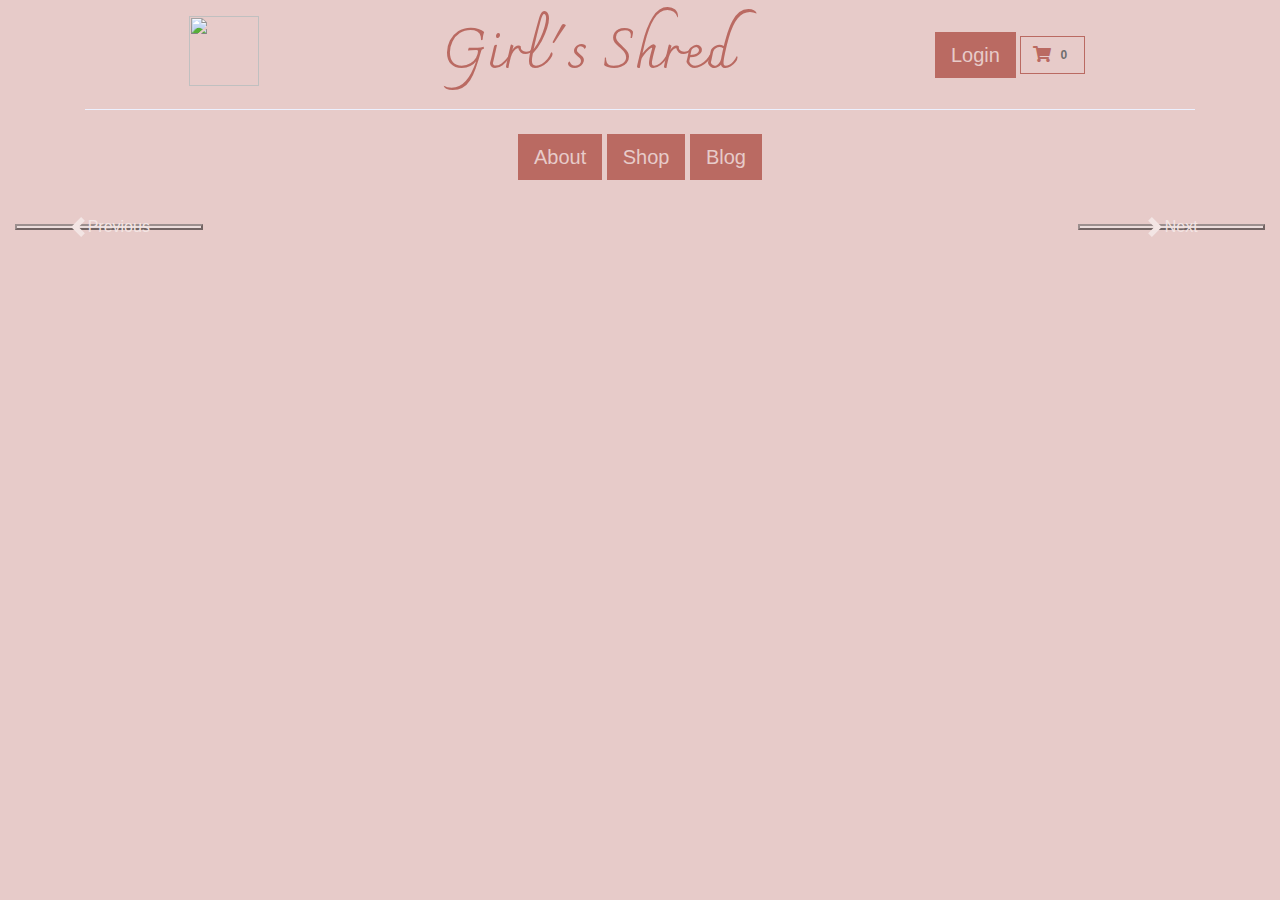
==== index.html @ 261fdadd "Add files via upload" ====
<!DOCTYPE html>
<html lang="en">
<head>
    <meta charset="UTF-8">
    <meta http-equiv="X-UA-Compatible" content="IE=edge">
    <meta name="viewport" content="width=device-width, initial-scale=1.0">
    <title>Home - Girl's Shred</title>
    
    
   
    <!-- Bootstrap link -->
   <link href="https://cdn.jsdelivr.net/npm/bootstrap@5.3.0-alpha3/dist/css/bootstrap.min.css" rel="stylesheet" integrity="sha384-KK94CHFLLe+nY2dmCWGMq91rCGa5gtU4mk92HdvYe+M/SXH301p5ILy+dN9+nJOZ" crossorigin="anonymous">
   <script src="https://cdn.jsdelivr.net/npm/bootstrap@5.3.0-alpha3/dist/js/bootstrap.bundle.min.js" integrity="sha384-ENjdO4Dr2bkBIFxQpeoTz1HIcje39Wm4jDKdf19U8gI4ddQ3GYNS7NTKfAdVQSZe" crossorigin="anonymous"></script>
     <!-- Font Awesome -->
     <link href="https://cdnjs.cloudflare.com/ajax/libs/font-awesome/5.10.0/css/all.min.css" rel="stylesheet">
   
   <!-- Google fonts -->
    <link rel="preconnect" href="https://fonts.googleapis.com">
<link rel="preconnect" href="https://fonts.gstatic.com" crossorigin>
<link href="https://fonts.googleapis.com/css2?family=Charmonman&display=swap" rel="stylesheet">

<link rel="preconnect" href="https://fonts.googleapis.com">
<link rel="preconnect" href="https://fonts.gstatic.com" crossorigin>
<link href="https://fonts.googleapis.com/css2?family=Merienda:wght@300&display=swap" rel="stylesheet">

<!-- stylesheets -->
<link rel="stylesheet" href="/css/styles.css">
<link rel="stylesheet" href="/css/style.css">
  </head>
<body>
    <!-- heading -->
    <div class="container pg-color">
      <header class="d-flex flex-wrap align-items-center justify-content-center justify-content-md-between py-3 mb-4 border-bottom">
        <div class="col-md-auto col-lg-3 mb-2 mb-md-0 align-items-center text-center" >
          <a href="/" class="d-inline-flex link-body-emphasis text-decoration-none">
           
            <img src="./img/logo2.png" class="logo">
          </a>
        </div>   
        <h1 class="display-4  nav col-lg-5 col-md-auto mb-2 justify-content-center mb-md-0 navbar-heading">
          Girl's Shred
        </h1>    
        
        <div class="col-md-auto col-lg-4 text-center">
          <button type="button" class="btn btn-outline-primary me-2 navbar-button btn-lg display-4">Login</button>
          <a href="cart2.html" class="btn border">
              <i class="fas fa-shopping-cart text-primary"></i>
              <div class="cart-items-no badge" id="cart-items-no">0</div>
          </a>
        </div>
        
      </header>
  </div>
    <div class="col-md-12 col-lg-12 text-center nav-buttons container-fluid">
      <a href="about.html" ><button type="button" class="btn btn-outline-primary me-2 navbar-button btn-lg display-4">About</button></a>
        <a href="shop2.html" ><button type="button" class="btn btn-outline-primary me-2 navbar-button btn-lg display-4">Shop</button></a>
        <a href="blog.html" ><button type="button" class="btn btn-outline-primary me-2 navbar-button btn-lg display-4">Blog</button></a>
      </div> 
      <!-- heading -end -->
    <div class="container-fluid py-4 rounded" id="shoppingCart">      
      
      
      <div id="carouselExampleFade" class="carousel slide carousel-fade container-fluid" data-bs-ride="carousel">
        
        <div class="carousel-inner container-fluid slider-inner">

          <div class="carousel-item active  ">
            <img src="./img/home.jpg" class="d-block w-100" alt="">
            <div class="carousel-caption  d-md-block">
              <div class="slider_text ">
                <span>Welcome to</span><br>
                <h3 class="hero-text">Girl's
                   Shred</h3>
                <span>We are an organisation dedicated to<br>
                    uplifting the lives of underpriveliged <br>
                    girls through  skateboarding</span>   
            </div>
            </div>
          </div>
          <div class="carousel-item">
            <img src="./img/home3.jpg" class="d-block w-100 bg" alt="...">
            <div class="carousel-caption  d-md-block">
              <div class="slider_text ">
                <span>Welcome to</span><br>
                <h3 class="hero-text">Girl's
                   Shred</h3>
                <span>We are an organisation dedicated to<br>
                    uplifting the lives of underpriveliged <br>
                    girls through  skateboarding</span>   
            </div>
            </div>
          </div>
          <div class="carousel-item">
            <img src="./img/home4.jpg" class="d-block w-100 bg" alt="...">
            <div class="carousel-caption  d-md-block">
              <div class="slider_text ">
                <span>Welcome to</span><br>
                <h3 class="hero-text">Girl's
                   Shred</h3>
                <span>We are an organisation dedicated to<br>
                    uplifting the lives of underpriveliged <br>
                    girls through  skateboarding</span>   
            </div>
            </div>
          </div>
          <div class="carousel-item">
            <img src="./img/home5.jpg" class="d-block w-100 bg" alt="...">
            <div class="carousel-caption  d-md-block">
              <div class="slider_text ">
                <span>Welcome to</span><br>
                <h3 class="hero-text">Girl's
                   Shred</h3>
                <span>We are an organisation dedicated to<br>
                    uplifting the lives of underpriveliged <br>
                    girls through  skateboarding</span>   
            </div>
            </div>
          </div>
          <div class="carousel-item">
            <img src="./img/home2.jpg" class="d-block w-100 bg" alt="...">
            <div class="carousel-caption  d-md-block">
              <div class="slider_text ">
                <span>Welcome to</span><br>
                <h3 class="hero-text">Girl's
                   Shred</h3>
                <span>We are an organisation dedicated to<br>
                    uplifting the lives of underpriveliged <br>
                    girls through  skateboarding</span>   
            </div>
            </div>
          </div>
        </div>
        
        <button class="carousel-control-prev" type="button" data-bs-target="#carouselExampleFade" data-bs-slide="prev">
          <span class="carousel-control-prev-icon" aria-hidden="true"></span>
          <span class="visually-hidden">Previous</span>
        </button>
        <button class="carousel-control-next" type="button" data-bs-target="#carouselExampleFade" data-bs-slide="next">
          <span class="carousel-control-next-icon" aria-hidden="true"></span>
          <span class="visually-hidden">Next</span>
        </button>
      </div>
        
        
            
        
     </div>
    <script src="scripts.js"></script>
</body>
</html>
---- css/styles.css ----
body{
    background-color:   #e7cbc9  !important;
}

.navbar-button{
    background-color:  #ba6a62 !important;
     border: none  !important;
     color: #e7cbc9  !important;
}
.cart-row{
   height: fit-content;
}

.navbar-heading{
    color:  #ba6a62 !important;
    font-family: 'Charmonman', cursive;
}

.cart-heading{
    padding-left: 2.5%;
    color: rgb(176, 214, 218);
}
.product-description{
    display: inline-block;
    text-align: left;
    padding-left: 20px;
    vertical-align: middle;
    color: rgb(216, 240, 242);

}
.cart-sub-heading-row{
    height: 60px;
    max-height: 80px;
  
    
}

.cart-subheadings{
    height: fit-content;
    color:rgb(216, 240, 242);
}

.cart-subheading-md{
    visibility: hidden;
}

.underline{
    color:rgb(216, 240, 242);
}
.cart-image{
    min-width: 250px;
    min-height: 250px;
}
.price{
   text-align: center;
  margin-top: 45%;
  display: inline-block;
  padding-left: 10px  ;
  color:rgb(216, 240, 242);
}

.currency{
    margin-top: 45%;
    display: inline-block;
    color:rgb(216, 240, 242);
}
.shopping-bag-container{
    width: 98%;
    margin-left: auto;
    margin-right: auto;
    height: fit-content;
    background-color: rgb(78, 92, 141)  !important;
   height: 100vh;

}

.subtotal-bar{
    background-color: rgb(19, 28, 75);
}

.subtotal-button-left{
    margin-left: 10%;
    background-color:  rgb(78, 92, 141)    !important;
    border: none !important;
}

.subtotal-button-right{
    margin-right: 10%;
    background-color:  rgb(78, 92, 141)     !important;
    border: none !important;
}

.subtotal{
    color: rgb(176, 214, 218);
}
.subtotal-value{
    padding-left: 15px;
    color:  rgb(176, 214, 218);
    padding-bottom: 8px;
}

.quantity-button{
    text-align: center;
    width: 35px;
    background-color:   rgb(26, 36, 93) !important;
     border: none !important;
     color:rgb(143, 194, 199) !important;
}

.quantity-item2{
    display: inline-block;
    text-align: center;
    padding-top: 45%;
    padding-left: 10%;
    padding-right: 10%;
    font-size: 20px;
    color:rgb(216, 240, 242);
}

.total-item1{
    text-align: center;
 margin-top: 45%;
  display: inline-block;
  padding-left: 10px;
  color:rgb(216, 240, 242);
}

.remove-button{
    background-color:  rgb(26, 36, 93) !important;
     border: none !important;
     color: rgb(143, 194, 199) !important;
}
.remove-button-div{
   padding-top: 45%;
   
}

.product-heading{
    visibility: hidden;
   
}

.hero-buttons{

}

@media  (max-width: 991.5px) {
.cart-subheadings{
    visibility: hidden;
}

.product-heading{
    visibility: visible;
    padding-top: 10%;
    color:rgb(216, 240, 242);
}

.cart-subheading-md{
    visibility: visible;
    color:rgb(216, 240, 242);
}

.price{
    text-align: center;
   margin-top: 5%;
   display: inline-block;
   padding-left: 10px  ;
 }

 .currency{
    margin-top: 5%;
    display: inline-block;
}

.quantity-item2{
    display: inline-block;
    text-align: center;
    padding-top: 5%;
    padding-left: 10%;
    padding-right: 10%;
    font-size: 20px;
}

.total-item1{
    text-align: center;
 margin-top: 5%;
  display: inline-block;
  padding-left: 10px;
}

.remove-button{
    padding-top: 5%;
 }

 .remove-button-div{
    padding-top: 5%;
    
 }

}

.logo{
    width: 70px;
    height: 70px;
}

.slider_text > span {
    /* text-transform: capitalize; */
    font-size:4vh;
    color:white;
    font-weight: 10;
    font-family: 'Merienda', cursive;
    display: block;
  }

   .slider_text h3 {
    
    color:  #ba6a62 !important;
    font-family: 'Charmonman', cursive;
    font-size: 8vh;
    
    
    line-height: 1.14;
    font-weight: 550;
  }

  .hero-text{
    padding-bottom: 10px;
    padding-top: 10px;
  }
  .slider_text{
    
        position: relative;
        top: 20px;
        bottom: 40px;
        left: 60px;
        width: 600px;
        text-align: left;
        z-index: 9999;
        
      
  }

.carousel-item {
    transition-duration: 1.5s !important;
    
  }

  .slider-inner {
    position: absolute;
    overflow: hidden;
    opacity: 1;
    visibility: visible;
    width: 100%;
    height: 100%;
    background-position: center center;
    background-repeat: no-repeat;
    background-size: cover;
   
  }

  .bg{
  
    opacity: 0.5;
  }
---- css/style.css ----
/******* Bootstrap Theming ********/
/*!
 * Bootstrap v4.5.3 (https://getbootstrap.com/)
 * Copyright 2011-2020 The Bootstrap Authors
 * Copyright 2011-2020 Twitter, Inc.
 * Licensed under MIT (https://github.com/twbs/bootstrap/blob/main/LICENSE)
 */
 
:root {
  --blue: #007bff;
  --indigo: #6610f2;
  --purple: #6f42c1;
  --pink: #e83e8c;
  --red: #dc3545;
  --orange: #fd7e14;
  --yellow: #ffc107;
  --green: #28a745;
  --teal: #20c997;
  --cyan: #17a2b8;
  --white: #fff;
  --gray: #6c757d;
  --gray-dark: #343a40;
  --primary:  #ba6a62;
  --primary:  #f6e3e1;
  --secondary: #EDF1FF;
  --success: #28a745;
  --info: #17a2b8;
  --warning: #ffc107;
  --danger: #dc3545;
  --light: #FFFFFF;
  --dark: #1C1C1C;
  --breakpoint-xs: 0;
  --breakpoint-sm: 576px;
  --breakpoint-md: 768px;
  --breakpoint-lg: 992px;
  --breakpoint-xl: 1200px;
  --font-family-sans-serif: "Poppins", sans-serif;
  --font-family-monospace: SFMono-Regular, Menlo, Monaco, Consolas, "Liberation Mono", "Courier New", monospace;
}

*,
*::before,
*::after {
  box-sizing: border-box;
}

html {
  font-family: sans-serif;
  line-height: 1.15;
  -webkit-text-size-adjust: 100%;
  -webkit-tap-highlight-color: rgba(0, 0, 0, 0);
}

article, aside, figcaption, figure, footer, header, hgroup, main, nav, section {
  display: block;
}

body {
  margin: 0;
  font-family: "Poppins", sans-serif;
  font-size: 1rem;
  font-weight: 400;
  line-height: 1.5;
  color: #6F6F6F;
  text-align: left;
  background-color: #fff;
}

[tabindex="-1"]:focus:not(:focus-visible) {
  outline: 0 !important;
}

hr {
  box-sizing: content-box;
  height: 0;
  overflow: visible;
}

h1, h2, h3, h4, h5, h6 {
  margin-top: 0;
  margin-bottom: 0.5rem;
}

p {
  margin-top: 0;
  margin-bottom: 1rem;
}

abbr[title],
abbr[data-original-title] {
  text-decoration: underline;
  text-decoration: underline dotted;
  cursor: help;
  border-bottom: 0;
  text-decoration-skip-ink: none;
}

address {
  margin-bottom: 1rem;
  font-style: normal;
  line-height: inherit;
}

ol,
ul,
dl {
  margin-top: 0;
  margin-bottom: 1rem;
}

ol ol,
ul ul,
ol ul,
ul ol {
  margin-bottom: 0;
}

dt {
  font-weight: 700;
}

dd {
  margin-bottom: .5rem;
  margin-left: 0;
}

blockquote {
  margin: 0 0 1rem;
}

b,
strong {
  font-weight: bolder;
}

small {
  font-size: 80%;
}

sub,
sup {
  position: relative;
  font-size: 75%;
  line-height: 0;
  vertical-align: baseline;
}

sub {
  bottom: -.25em;
}

sup {
  top: -.5em;
}

a {
  color:  #ba6a62;
  text-decoration: none;
  background-color: transparent;
}

a:hover {
  color: #ba6a62;
  text-decoration: underline;
}

a:not([href]):not([class]) {
  color: inherit;
  text-decoration: none;
}

a:not([href]):not([class]):hover {
  color: inherit;
  text-decoration: none;
}

pre,
code,
kbd,
samp {
  font-family: SFMono-Regular, Menlo, Monaco, Consolas, "Liberation Mono", "Courier New", monospace;
  font-size: 1em;
}

pre {
  margin-top: 0;
  margin-bottom: 1rem;
  overflow: auto;
  -ms-overflow-style: scrollbar;
}

figure {
  margin: 0 0 1rem;
}

img {
  vertical-align: middle;
  border-style: none;
}

svg {
  overflow: hidden;
  vertical-align: middle;
}

table {
  border-collapse: collapse;
}

caption {
  padding-top: 0.75rem;
  padding-bottom: 0.75rem;
  color: #6c757d;
  text-align: left;
  caption-side: bottom;
}

th {
  text-align: inherit;
  text-align: -webkit-match-parent;
}

label {
  display: inline-block;
  margin-bottom: 0.5rem;
}

button {
  border-radius: 0;
}

button:focus {
  outline: 1px dotted;
  outline: 5px auto -webkit-focus-ring-color;
}

input,
button,
select,
optgroup,
textarea {
  margin: 0;
  font-family: inherit;
  font-size: inherit;
  line-height: inherit;
}

button,
input {
  overflow: visible;
}

button,
select {
  text-transform: none;
}

[role="button"] {
  cursor: pointer;
}

select {
  word-wrap: normal;
}

button,
[type="button"],
[type="reset"],
[type="submit"] {
  -webkit-appearance: button;
}

button:not(:disabled),
[type="button"]:not(:disabled),
[type="reset"]:not(:disabled),
[type="submit"]:not(:disabled) {
  cursor: pointer;
}

button::-moz-focus-inner,
[type="button"]::-moz-focus-inner,
[type="reset"]::-moz-focus-inner,
[type="submit"]::-moz-focus-inner {
  padding: 0;
  border-style: none;
}

input[type="radio"],
input[type="checkbox"] {
  box-sizing: border-box;
  padding: 0;
}

textarea {
  overflow: auto;
  resize: vertical;
}

fieldset {
  min-width: 0;
  padding: 0;
  margin: 0;
  border: 0;
}

legend {
  display: block;
  width: 100%;
  max-width: 100%;
  padding: 0;
  margin-bottom: .5rem;
  font-size: 1.5rem;
  line-height: inherit;
  color: inherit;
  white-space: normal;
}

@media (max-width: 1200px) {
  legend {
    font-size: calc(1.275rem + 0.3vw) ;
  }
}

progress {
  vertical-align: baseline;
}

[type="number"]::-webkit-inner-spin-button,
[type="number"]::-webkit-outer-spin-button {
  height: auto;
}

[type="search"] {
  outline-offset: -2px;
  -webkit-appearance: none;
}

[type="search"]::-webkit-search-decoration {
  -webkit-appearance: none;
}

::-webkit-file-upload-button {
  font: inherit;
  -webkit-appearance: button;
}

output {
  display: inline-block;
}

summary {
  display: list-item;
  cursor: pointer;
}

template {
  display: none;
}

[hidden] {
  display: none !important;
}

h1, h2, h3, h4, h5, h6,
.h1, .h2, .h3, .h4, .h5, .h6 {
  margin-bottom: 0.5rem;
  font-weight: 500;
  line-height: 1.2;
  color: #1C1C1C;
}

h1, .h1 {
  font-size: 2.5rem;
}

@media (max-width: 1200px) {
  h1, .h1 {
    font-size: calc(1.375rem + 1.5vw) ;
  }
}

h2, .h2 {
  font-size: 2rem;
}

@media (max-width: 1200px) {
  h2, .h2 {
    font-size: calc(1.325rem + 0.9vw) ;
  }
}

h3, .h3 {
  font-size: 1.75rem;
}

@media (max-width: 1200px) {
  h3, .h3 {
    font-size: calc(1.3rem + 0.6vw) ;
  }
}

h4, .h4 {
  font-size: 1.5rem;
}

@media (max-width: 1200px) {
  h4, .h4 {
    font-size: calc(1.275rem + 0.3vw) ;
  }
}

h5, .h5 {
  font-size: 1.25rem;
}

h6, .h6 {
  font-size: 1rem;
}

.lead {
  font-size: 1.25rem;
  font-weight: 300;
}

.display-1 {
  font-size: 6rem;
  font-weight: 300;
  line-height: 1.2;
}

@media (max-width: 1200px) {
  .display-1 {
    font-size: calc(1.725rem + 5.7vw) ;
  }
}

.display-2 {
  font-size: 5.5rem;
  font-weight: 300;
  line-height: 1.2;
}

@media (max-width: 1200px) {
  .display-2 {
    font-size: calc(1.675rem + 5.1vw) ;
  }
}

.display-3 {
  font-size: 4.5rem;
  font-weight: 300;
  line-height: 1.2;
}

@media (max-width: 1200px) {
  .display-3 {
    font-size: calc(1.575rem + 3.9vw) ;
  }
}

.display-4 {
  font-size: 3.5rem;
  font-weight: 300;
  line-height: 1.2;
}

@media (max-width: 1200px) {
  .display-4 {
    font-size: calc(1.475rem + 2.7vw) ;
  }
}

hr {
  margin-top: 1rem;
  margin-bottom: 1rem;
  border: 0;
  border-top: 1px solid rgba(0, 0, 0, 0.1);
}

small,
.small {
  font-size: 80%;
  font-weight: 400;
}

mark,
.mark {
  padding: 0.2em;
  background-color: #fcf8e3;
}

.list-unstyled {
  padding-left: 0;
  list-style: none;
}

.list-inline {
  padding-left: 0;
  list-style: none;
}

.list-inline-item {
  display: inline-block;
}

.list-inline-item:not(:last-child) {
  margin-right: 0.5rem;
}

.initialism {
  font-size: 90%;
  text-transform: uppercase;
}

.blockquote {
  margin-bottom: 1rem;
  font-size: 1.25rem;
}

.blockquote-footer {
  display: block;
  font-size: 80%;
  color: #6c757d;
}

.blockquote-footer::before {
  content: "\2014\00A0";
}

.img-fluid {
  max-width: 100%;
  height: auto;
}

.img-thumbnail {
  padding: 0.25rem;
  background-color: #fff;
  border: 1px solid #dee2e6;
  max-width: 100%;
  height: auto;
}

.figure {
  display: inline-block;
}

.figure-img {
  margin-bottom: 0.5rem;
  line-height: 1;
}

.figure-caption {
  font-size: 90%;
  color: #6c757d;
}

code {
  font-size: 87.5%;
  color: #e83e8c;
  word-wrap: break-word;
}

a > code {
  color: inherit;
}

kbd {
  padding: 0.2rem 0.4rem;
  font-size: 87.5%;
  color: #fff;
  background-color: #212529;
}

kbd kbd {
  padding: 0;
  font-size: 100%;
  font-weight: 700;
}

pre {
  display: block;
  font-size: 87.5%;
  color: #212529;
}

pre code {
  font-size: inherit;
  color: inherit;
  word-break: normal;
}

.pre-scrollable {
  max-height: 340px;
  overflow-y: scroll;
}

.container,
.container-fluid,
.container-sm,
.container-md,
.container-lg,
.container-xl {
  width: 100%;
  padding-right: 15px;
  padding-left: 15px;
  margin-right: auto;
  margin-left: auto;
}

@media (min-width: 576px) {
  .container, .container-sm {
    max-width: 540px;
  }
}

@media (min-width: 768px) {
  .container, .container-sm, .container-md {
    max-width: 720px;
  }
}

@media (min-width: 992px) {
  .container, .container-sm, .container-md, .container-lg {
    max-width: 960px;
  }
}

@media (min-width: 1200px) {
  .container, .container-sm, .container-md, .container-lg, .container-xl {
    max-width: 1140px;
  }
}

.row {
  display: flex;
  flex-wrap: wrap;
  margin-right: -15px;
  margin-left: -15px;
}

.no-gutters {
  margin-right: 0;
  margin-left: 0;
}

.no-gutters > .col,
.no-gutters > [class*="col-"] {
  padding-right: 0;
  padding-left: 0;
}

.col-1, .col-2, .col-3, .col-4, .col-5, .col-6, .col-7, .col-8, .col-9, .col-10, .col-11, .col-12, .col,
.col-auto, .col-sm-1, .col-sm-2, .col-sm-3, .col-sm-4, .col-sm-5, .col-sm-6, .col-sm-7, .col-sm-8, .col-sm-9, .col-sm-10, .col-sm-11, .col-sm-12, .col-sm,
.col-sm-auto, .col-md-1, .col-md-2, .col-md-3, .col-md-4, .col-md-5, .col-md-6, .col-md-7, .col-md-8, .col-md-9, .col-md-10, .col-md-11, .col-md-12, .col-md,
.col-md-auto, .col-lg-1, .col-lg-2, .col-lg-3, .col-lg-4, .col-lg-5, .col-lg-6, .col-lg-7, .col-lg-8, .col-lg-9, .col-lg-10, .col-lg-11, .col-lg-12, .col-lg,
.col-lg-auto, .col-xl-1, .col-xl-2, .col-xl-3, .col-xl-4, .col-xl-5, .col-xl-6, .col-xl-7, .col-xl-8, .col-xl-9, .col-xl-10, .col-xl-11, .col-xl-12, .col-xl,
.col-xl-auto {
  position: relative;
  width: 100%;
  padding-right: 15px;
  padding-left: 15px;
}

.col {
  flex-basis: 0;
  flex-grow: 1;
  max-width: 100%;
}

.row-cols-1 > * {
  flex: 0 0 100%;
  max-width: 100%;
}

.row-cols-2 > * {
  flex: 0 0 50%;
  max-width: 50%;
}

.row-cols-3 > * {
  flex: 0 0 33.33333%;
  max-width: 33.33333%;
}

.row-cols-4 > * {
  flex: 0 0 25%;
  max-width: 25%;
}

.row-cols-5 > * {
  flex: 0 0 20%;
  max-width: 20%;
}

.row-cols-6 > * {
  flex: 0 0 16.66667%;
  max-width: 16.66667%;
}

.col-auto {
  flex: 0 0 auto;
  width: auto;
  max-width: 100%;
}

.col-1 {
  flex: 0 0 8.33333%;
  max-width: 8.33333%;
}

.col-2 {
  flex: 0 0 16.66667%;
  max-width: 16.66667%;
}

.col-3 {
  flex: 0 0 25%;
  max-width: 25%;
}

.col-4 {
  flex: 0 0 33.33333%;
  max-width: 33.33333%;
}

.col-5 {
  flex: 0 0 41.66667%;
  max-width: 41.66667%;
}

.col-6 {
  flex: 0 0 50%;
  max-width: 50%;
}

.col-7 {
  flex: 0 0 58.33333%;
  max-width: 58.33333%;
}

.col-8 {
  flex: 0 0 66.66667%;
  max-width: 66.66667%;
}

.col-9 {
  flex: 0 0 75%;
  max-width: 75%;
}

.col-10 {
  flex: 0 0 83.33333%;
  max-width: 83.33333%;
}

.col-11 {
  flex: 0 0 91.66667%;
  max-width: 91.66667%;
}

.col-12 {
  flex: 0 0 100%;
  max-width: 100%;
}

.order-first {
  order: -1;
}

.order-last {
  order: 13;
}

.order-0 {
  order: 0;
}

.order-1 {
  order: 1;
}

.order-2 {
  order: 2;
}

.order-3 {
  order: 3;
}

.order-4 {
  order: 4;
}

.order-5 {
  order: 5;
}

.order-6 {
  order: 6;
}

.order-7 {
  order: 7;
}

.order-8 {
  order: 8;
}

.order-9 {
  order: 9;
}

.order-10 {
  order: 10;
}

.order-11 {
  order: 11;
}

.order-12 {
  order: 12;
}

.offset-1 {
  margin-left: 8.33333%;
}

.offset-2 {
  margin-left: 16.66667%;
}

.offset-3 {
  margin-left: 25%;
}

.offset-4 {
  margin-left: 33.33333%;
}

.offset-5 {
  margin-left: 41.66667%;
}

.offset-6 {
  margin-left: 50%;
}

.offset-7 {
  margin-left: 58.33333%;
}

.offset-8 {
  margin-left: 66.66667%;
}

.offset-9 {
  margin-left: 75%;
}

.offset-10 {
  margin-left: 83.33333%;
}

.offset-11 {
  margin-left: 91.66667%;
}

@media (min-width: 576px) {
  .col-sm {
    flex-basis: 0;
    flex-grow: 1;
    max-width: 100%;
  }
  .row-cols-sm-1 > * {
    flex: 0 0 100%;
    max-width: 100%;
  }
  .row-cols-sm-2 > * {
    flex: 0 0 50%;
    max-width: 50%;
  }
  .row-cols-sm-3 > * {
    flex: 0 0 33.33333%;
    max-width: 33.33333%;
  }
  .row-cols-sm-4 > * {
    flex: 0 0 25%;
    max-width: 25%;
  }
  .row-cols-sm-5 > * {
    flex: 0 0 20%;
    max-width: 20%;
  }
  .row-cols-sm-6 > * {
    flex: 0 0 16.66667%;
    max-width: 16.66667%;
  }
  .col-sm-auto {
    flex: 0 0 auto;
    width: auto;
    max-width: 100%;
  }
  .col-sm-1 {
    flex: 0 0 8.33333%;
    max-width: 8.33333%;
  }
  .col-sm-2 {
    flex: 0 0 16.66667%;
    max-width: 16.66667%;
  }
  .col-sm-3 {
    flex: 0 0 25%;
    max-width: 25%;
  }
  .col-sm-4 {
    flex: 0 0 33.33333%;
    max-width: 33.33333%;
  }
  .col-sm-5 {
    flex: 0 0 41.66667%;
    max-width: 41.66667%;
  }
  .col-sm-6 {
    flex: 0 0 50%;
    max-width: 50%;
  }
  .col-sm-7 {
    flex: 0 0 58.33333%;
    max-width: 58.33333%;
  }
  .col-sm-8 {
    flex: 0 0 66.66667%;
    max-width: 66.66667%;
  }
  .col-sm-9 {
    flex: 0 0 75%;
    max-width: 75%;
  }
  .col-sm-10 {
    flex: 0 0 83.33333%;
    max-width: 83.33333%;
  }
  .col-sm-11 {
    flex: 0 0 91.66667%;
    max-width: 91.66667%;
  }
  .col-sm-12 {
    flex: 0 0 100%;
    max-width: 100%;
  }
  .order-sm-first {
    order: -1;
  }
  .order-sm-last {
    order: 13;
  }
  .order-sm-0 {
    order: 0;
  }
  .order-sm-1 {
    order: 1;
  }
  .order-sm-2 {
    order: 2;
  }
  .order-sm-3 {
    order: 3;
  }
  .order-sm-4 {
    order: 4;
  }
  .order-sm-5 {
    order: 5;
  }
  .order-sm-6 {
    order: 6;
  }
  .order-sm-7 {
    order: 7;
  }
  .order-sm-8 {
    order: 8;
  }
  .order-sm-9 {
    order: 9;
  }
  .order-sm-10 {
    order: 10;
  }
  .order-sm-11 {
    order: 11;
  }
  .order-sm-12 {
    order: 12;
  }
  .offset-sm-0 {
    margin-left: 0;
  }
  .offset-sm-1 {
    margin-left: 8.33333%;
  }
  .offset-sm-2 {
    margin-left: 16.66667%;
  }
  .offset-sm-3 {
    margin-left: 25%;
  }
  .offset-sm-4 {
    margin-left: 33.33333%;
  }
  .offset-sm-5 {
    margin-left: 41.66667%;
  }
  .offset-sm-6 {
    margin-left: 50%;
  }
  .offset-sm-7 {
    margin-left: 58.33333%;
  }
  .offset-sm-8 {
    margin-left: 66.66667%;
  }
  .offset-sm-9 {
    margin-left: 75%;
  }
  .offset-sm-10 {
    margin-left: 83.33333%;
  }
  .offset-sm-11 {
    margin-left: 91.66667%;
  }
}

@media (min-width: 768px) {
  .col-md {
    flex-basis: 0;
    flex-grow: 1;
    max-width: 100%;
  }
  .row-cols-md-1 > * {
    flex: 0 0 100%;
    max-width: 100%;
  }
  .row-cols-md-2 > * {
    flex: 0 0 50%;
    max-width: 50%;
  }
  .row-cols-md-3 > * {
    flex: 0 0 33.33333%;
    max-width: 33.33333%;
  }
  .row-cols-md-4 > * {
    flex: 0 0 25%;
    max-width: 25%;
  }
  .row-cols-md-5 > * {
    flex: 0 0 20%;
    max-width: 20%;
  }
  .row-cols-md-6 > * {
    flex: 0 0 16.66667%;
    max-width: 16.66667%;
  }
  .col-md-auto {
    flex: 0 0 auto;
    width: auto;
    max-width: 100%;
  }
  .col-md-1 {
    flex: 0 0 8.33333%;
    max-width: 8.33333%;
  }
  .col-md-2 {
    flex: 0 0 16.66667%;
    max-width: 16.66667%;
  }
  .col-md-3 {
    flex: 0 0 25%;
    max-width: 25%;
  }
  .col-md-4 {
    flex: 0 0 33.33333%;
    max-width: 33.33333%;
  }
  .col-md-5 {
    flex: 0 0 41.66667%;
    max-width: 41.66667%;
  }
  .col-md-6 {
    flex: 0 0 50%;
    max-width: 50%;
  }
  .col-md-7 {
    flex: 0 0 58.33333%;
    max-width: 58.33333%;
  }
  .col-md-8 {
    flex: 0 0 66.66667%;
    max-width: 66.66667%;
  }
  .col-md-9 {
    flex: 0 0 75%;
    max-width: 75%;
  }
  .col-md-10 {
    flex: 0 0 83.33333%;
    max-width: 83.33333%;
  }
  .col-md-11 {
    flex: 0 0 91.66667%;
    max-width: 91.66667%;
  }
  .col-md-12 {
    flex: 0 0 100%;
    max-width: 100%;
  }
  .order-md-first {
    order: -1;
  }
  .order-md-last {
    order: 13;
  }
  .order-md-0 {
    order: 0;
  }
  .order-md-1 {
    order: 1;
  }
  .order-md-2 {
    order: 2;
  }
  .order-md-3 {
    order: 3;
  }
  .order-md-4 {
    order: 4;
  }
  .order-md-5 {
    order: 5;
  }
  .order-md-6 {
    order: 6;
  }
  .order-md-7 {
    order: 7;
  }
  .order-md-8 {
    order: 8;
  }
  .order-md-9 {
    order: 9;
  }
  .order-md-10 {
    order: 10;
  }
  .order-md-11 {
    order: 11;
  }
  .order-md-12 {
    order: 12;
  }
  .offset-md-0 {
    margin-left: 0;
  }
  .offset-md-1 {
    margin-left: 8.33333%;
  }
  .offset-md-2 {
    margin-left: 16.66667%;
  }
  .offset-md-3 {
    margin-left: 25%;
  }
  .offset-md-4 {
    margin-left: 33.33333%;
  }
  .offset-md-5 {
    margin-left: 41.66667%;
  }
  .offset-md-6 {
    margin-left: 50%;
  }
  .offset-md-7 {
    margin-left: 58.33333%;
  }
  .offset-md-8 {
    margin-left: 66.66667%;
  }
  .offset-md-9 {
    margin-left: 75%;
  }
  .offset-md-10 {
    margin-left: 83.33333%;
  }
  .offset-md-11 {
    margin-left: 91.66667%;
  }
}

@media (min-width: 992px) {
  .col-lg {
    flex-basis: 0;
    flex-grow: 1;
    max-width: 100%;
  }
  .row-cols-lg-1 > * {
    flex: 0 0 100%;
    max-width: 100%;
  }
  .row-cols-lg-2 > * {
    flex: 0 0 50%;
    max-width: 50%;
  }
  .row-cols-lg-3 > * {
    flex: 0 0 33.33333%;
    max-width: 33.33333%;
  }
  .row-cols-lg-4 > * {
    flex: 0 0 25%;
    max-width: 25%;
  }
  .row-cols-lg-5 > * {
    flex: 0 0 20%;
    max-width: 20%;
  }
  .row-cols-lg-6 > * {
    flex: 0 0 16.66667%;
    max-width: 16.66667%;
  }
  .col-lg-auto {
    flex: 0 0 auto;
    width: auto;
    max-width: 100%;
  }
  .col-lg-1 {
    flex: 0 0 8.33333%;
    max-width: 8.33333%;
  }
  .col-lg-2 {
    flex: 0 0 16.66667%;
    max-width: 16.66667%;
  }
  .col-lg-3 {
    flex: 0 0 25%;
    max-width: 25%;
  }
  .col-lg-4 {
    flex: 0 0 33.33333%;
    max-width: 33.33333%;
  }
  .col-lg-5 {
    flex: 0 0 41.66667%;
    max-width: 41.66667%;
  }
  .col-lg-6 {
    flex: 0 0 50%;
    max-width: 50%;
  }
  .col-lg-7 {
    flex: 0 0 58.33333%;
    max-width: 58.33333%;
  }
  .col-lg-8 {
    flex: 0 0 66.66667%;
    max-width: 66.66667%;
  }
  .col-lg-9 {
    flex: 0 0 75%;
    max-width: 75%;
  }
  .col-lg-10 {
    flex: 0 0 83.33333%;
    max-width: 83.33333%;
  }
  .col-lg-11 {
    flex: 0 0 91.66667%;
    max-width: 91.66667%;
  }
  .col-lg-12 {
    flex: 0 0 100%;
    max-width: 100%;
  }
  .order-lg-first {
    order: -1;
  }
  .order-lg-last {
    order: 13;
  }
  .order-lg-0 {
    order: 0;
  }
  .order-lg-1 {
    order: 1;
  }
  .order-lg-2 {
    order: 2;
  }
  .order-lg-3 {
    order: 3;
  }
  .order-lg-4 {
    order: 4;
  }
  .order-lg-5 {
    order: 5;
  }
  .order-lg-6 {
    order: 6;
  }
  .order-lg-7 {
    order: 7;
  }
  .order-lg-8 {
    order: 8;
  }
  .order-lg-9 {
    order: 9;
  }
  .order-lg-10 {
    order: 10;
  }
  .order-lg-11 {
    order: 11;
  }
  .order-lg-12 {
    order: 12;
  }
  .offset-lg-0 {
    margin-left: 0;
  }
  .offset-lg-1 {
    margin-left: 8.33333%;
  }
  .offset-lg-2 {
    margin-left: 16.66667%;
  }
  .offset-lg-3 {
    margin-left: 25%;
  }
  .offset-lg-4 {
    margin-left: 33.33333%;
  }
  .offset-lg-5 {
    margin-left: 41.66667%;
  }
  .offset-lg-6 {
    margin-left: 50%;
  }
  .offset-lg-7 {
    margin-left: 58.33333%;
  }
  .offset-lg-8 {
    margin-left: 66.66667%;
  }
  .offset-lg-9 {
    margin-left: 75%;
  }
  .offset-lg-10 {
    margin-left: 83.33333%;
  }
  .offset-lg-11 {
    margin-left: 91.66667%;
  }
}

@media (min-width: 1200px) {
  .col-xl {
    flex-basis: 0;
    flex-grow: 1;
    max-width: 100%;
  }
  .row-cols-xl-1 > * {
    flex: 0 0 100%;
    max-width: 100%;
  }
  .row-cols-xl-2 > * {
    flex: 0 0 50%;
    max-width: 50%;
  }
  .row-cols-xl-3 > * {
    flex: 0 0 33.33333%;
    max-width: 33.33333%;
  }
  .row-cols-xl-4 > * {
    flex: 0 0 25%;
    max-width: 25%;
  }
  .row-cols-xl-5 > * {
    flex: 0 0 20%;
    max-width: 20%;
  }
  .row-cols-xl-6 > * {
    flex: 0 0 16.66667%;
    max-width: 16.66667%;
  }
  .col-xl-auto {
    flex: 0 0 auto;
    width: auto;
    max-width: 100%;
  }
  .col-xl-1 {
    flex: 0 0 8.33333%;
    max-width: 8.33333%;
  }
  .col-xl-2 {
    flex: 0 0 16.66667%;
    max-width: 16.66667%;
  }
  .col-xl-3 {
    flex: 0 0 25%;
    max-width: 25%;
  }
  .col-xl-4 {
    flex: 0 0 33.33333%;
    max-width: 33.33333%;
  }
  .col-xl-5 {
    flex: 0 0 41.66667%;
    max-width: 41.66667%;
  }
  .col-xl-6 {
    flex: 0 0 50%;
    max-width: 50%;
  }
  .col-xl-7 {
    flex: 0 0 58.33333%;
    max-width: 58.33333%;
  }
  .col-xl-8 {
    flex: 0 0 66.66667%;
    max-width: 66.66667%;
  }
  .col-xl-9 {
    flex: 0 0 75%;
    max-width: 75%;
  }
  .col-xl-10 {
    flex: 0 0 83.33333%;
    max-width: 83.33333%;
  }
  .col-xl-11 {
    flex: 0 0 91.66667%;
    max-width: 91.66667%;
  }
  .col-xl-12 {
    flex: 0 0 100%;
    max-width: 100%;
  }
  .order-xl-first {
    order: -1;
  }
  .order-xl-last {
    order: 13;
  }
  .order-xl-0 {
    order: 0;
  }
  .order-xl-1 {
    order: 1;
  }
  .order-xl-2 {
    order: 2;
  }
  .order-xl-3 {
    order: 3;
  }
  .order-xl-4 {
    order: 4;
  }
  .order-xl-5 {
    order: 5;
  }
  .order-xl-6 {
    order: 6;
  }
  .order-xl-7 {
    order: 7;
  }
  .order-xl-8 {
    order: 8;
  }
  .order-xl-9 {
    order: 9;
  }
  .order-xl-10 {
    order: 10;
  }
  .order-xl-11 {
    order: 11;
  }
  .order-xl-12 {
    order: 12;
  }
  .offset-xl-0 {
    margin-left: 0;
  }
  .offset-xl-1 {
    margin-left: 8.33333%;
  }
  .offset-xl-2 {
    margin-left: 16.66667%;
  }
  .offset-xl-3 {
    margin-left: 25%;
  }
  .offset-xl-4 {
    margin-left: 33.33333%;
  }
  .offset-xl-5 {
    margin-left: 41.66667%;
  }
  .offset-xl-6 {
    margin-left: 50%;
  }
  .offset-xl-7 {
    margin-left: 58.33333%;
  }
  .offset-xl-8 {
    margin-left: 66.66667%;
  }
  .offset-xl-9 {
    margin-left: 75%;
  }
  .offset-xl-10 {
    margin-left: 83.33333%;
  }
  .offset-xl-11 {
    margin-left: 91.66667%;
  }
}

.table {
  width: 100%;
  margin-bottom: 1rem;
  color: #6F6F6F;
}

.table th,
.table td {
  padding: 0.75rem;
  vertical-align: top;
  border-top: 1px solid #EDF1FF;
}

.table thead th {
  vertical-align: bottom;
  border-bottom: 2px solid #EDF1FF;
}

.table tbody + tbody {
  border-top: 2px solid #EDF1FF;
}

.table-sm th,
.table-sm td {
  padding: 0.3rem;
}

.table-bordered {
  border: 1px solid #EDF1FF;
}

.table-bordered th,
.table-bordered td {
  border: 1px solid #EDF1FF;
}

.table-bordered thead th,
.table-bordered thead td {
  border-bottom-width: 2px;
}

.table-borderless th,
.table-borderless td,
.table-borderless thead th,
.table-borderless tbody + tbody {
  border: 0;
}

.table-striped tbody tr:nth-of-type(odd) {
  background-color: rgba(0, 0, 0, 0.05);
}

.table-hover tbody tr:hover {
  color: #6F6F6F;
  background-color: rgba(0, 0, 0, 0.075);
}

.table-primary,
.table-primary > th,
.table-primary > td {
  background-color: #f2e3e2;
}

.table-primary th,
.table-primary td,
.table-primary thead th,
.table-primary tbody + tbody {
  border-color: #e7ccc9;
}

.table-hover .table-primary:hover {
  background-color: #ead2d0;
}

.table-hover .table-primary:hover > td,
.table-hover .table-primary:hover > th {
  background-color: #ead2d0;
}

.table-secondary,
.table-secondary > th,
.table-secondary > td {
  background-color: #fafbff;
}

.table-secondary th,
.table-secondary td,
.table-secondary thead th,
.table-secondary tbody + tbody {
  border-color: #f6f8ff;
}

.table-hover .table-secondary:hover {
  background-color: #e1e7ff;
}

.table-hover .table-secondary:hover > td,
.table-hover .table-secondary:hover > th {
  background-color: #e1e7ff;
}

.table-success,
.table-success > th,
.table-success > td {
  background-color: #c3e6cb;
}

.table-success th,
.table-success td,
.table-success thead th,
.table-success tbody + tbody {
  border-color: #8fd19e;
}

.table-hover .table-success:hover {
  background-color: #b1dfbb;
}

.table-hover .table-success:hover > td,
.table-hover .table-success:hover > th {
  background-color: #b1dfbb;
}

.table-info,
.table-info > th,
.table-info > td {
  background-color: #bee5eb;
}

.table-info th,
.table-info td,
.table-info thead th,
.table-info tbody + tbody {
  border-color: #86cfda;
}

.table-hover .table-info:hover {
  background-color: #abdde5;
}

.table-hover .table-info:hover > td,
.table-hover .table-info:hover > th {
  background-color: #abdde5;
}

.table-warning,
.table-warning > th,
.table-warning > td {
  background-color: #ffeeba;
}

.table-warning th,
.table-warning td,
.table-warning thead th,
.table-warning tbody + tbody {
  border-color: #ffdf7e;
}

.table-hover .table-warning:hover {
  background-color: #ffe8a1;
}

.table-hover .table-warning:hover > td,
.table-hover .table-warning:hover > th {
  background-color: #ffe8a1;
}

.table-danger,
.table-danger > th,
.table-danger > td {
  background-color: #f5c6cb;
}

.table-danger th,
.table-danger td,
.table-danger thead th,
.table-danger tbody + tbody {
  border-color: #ed969e;
}

.table-hover .table-danger:hover {
  background-color: #f1b0b7;
}

.table-hover .table-danger:hover > td,
.table-hover .table-danger:hover > th {
  background-color: #f1b0b7;
}

.table-light,
.table-light > th,
.table-light > td {
  background-color: white;
}

.table-light th,
.table-light td,
.table-light thead th,
.table-light tbody + tbody {
  border-color: white;
}

.table-hover .table-light:hover {
  background-color: #f2f2f2;
}

.table-hover .table-light:hover > td,
.table-hover .table-light:hover > th {
  background-color: #f2f2f2;
}

.table-dark,
.table-dark > th,
.table-dark > td {
  background-color: #bfbfbf;
}

.table-dark th,
.table-dark td,
.table-dark thead th,
.table-dark tbody + tbody {
  border-color: #898989;
}

.table-hover .table-dark:hover {
  background-color: #b2b2b2;
}

.table-hover .table-dark:hover > td,
.table-hover .table-dark:hover > th {
  background-color: #b2b2b2;
}

.table-active,
.table-active > th,
.table-active > td {
  background-color: rgba(0, 0, 0, 0.075);
}

.table-hover .table-active:hover {
  background-color: rgba(0, 0, 0, 0.075);
}

.table-hover .table-active:hover > td,
.table-hover .table-active:hover > th {
  background-color: rgba(0, 0, 0, 0.075);
}

.table .thead-dark th {
  color: #fff;
  background-color: #343a40;
  border-color: #454d55;
}

.table .thead-light th {
  color: #495057;
  background-color: #e9ecef;
  border-color: #EDF1FF;
}

.table-dark {
  color: #fff;
  background-color: #343a40;
}

.table-dark th,
.table-dark td,
.table-dark thead th {
  border-color: #454d55;
}

.table-dark.table-bordered {
  border: 0;
}

.table-dark.table-striped tbody tr:nth-of-type(odd) {
  background-color: rgba(255, 255, 255, 0.05);
}

.table-dark.table-hover tbody tr:hover {
  color: #fff;
  background-color: rgba(255, 255, 255, 0.075);
}

@media (max-width: 575.98px) {
  .table-responsive-sm {
    display: block;
    width: 100%;
    overflow-x: auto;
    -webkit-overflow-scrolling: touch;
  }
  .table-responsive-sm > .table-bordered {
    border: 0;
  }
}

@media (max-width: 767.98px) {
  .table-responsive-md {
    display: block;
    width: 100%;
    overflow-x: auto;
    -webkit-overflow-scrolling: touch;
  }
  .table-responsive-md > .table-bordered {
    border: 0;
  }
}

@media (max-width: 991.98px) {
  .table-responsive-lg {
    display: block;
    width: 100%;
    overflow-x: auto;
    -webkit-overflow-scrolling: touch;
  }
  .table-responsive-lg > .table-bordered {
    border: 0;
  }
}

@media (max-width: 1199.98px) {
  .table-responsive-xl {
    display: block;
    width: 100%;
    overflow-x: auto;
    -webkit-overflow-scrolling: touch;
  }
  .table-responsive-xl > .table-bordered {
    border: 0;
  }
}

.table-responsive {
  display: block;
  width: 100%;
  overflow-x: auto;
  -webkit-overflow-scrolling: touch;
}

.table-responsive > .table-bordered {
  border: 0;
}

.form-control {
  display: block;
  width: 100%;
  height: calc(1.5em + 0.75rem + 2px);
  padding: 0.375rem 0.75rem;
  font-size: 1rem;
  font-weight: 400;
  line-height: 1.5;
  color: #495057;
  background-color: #fff;
  background-clip: padding-box;
  border: 1px solid #EDF1FF;
  border-radius: 0;
  transition: border-color 0.15s ease-in-out, box-shadow 0.15s ease-in-out;
}

@media (prefers-reduced-motion: reduce) {
  .form-control {
    transition: none;
  }
}

.form-control::-ms-expand {
  background-color: transparent;
  border: 0;
}

.form-control:-moz-focusring {
  color: transparent;
  text-shadow: 0 0 0 #495057;
}

.form-control:focus {
  color: #495057;
  background-color: #fff;
  border-color: #f8f0ef;
  outline: 0;
  box-shadow: none;
}

.form-control::placeholder {
  color: #999999;
  opacity: 1;
}

.form-control:disabled, .form-control[readonly] {
  background-color: #e9ecef;
  opacity: 1;
}

input[type="date"].form-control,
input[type="time"].form-control,
input[type="datetime-local"].form-control,
input[type="month"].form-control {
  appearance: none;
}

select.form-control:focus::-ms-value {
  color: #495057;
  background-color: #fff;
}

.form-control-file,
.form-control-range {
  display: block;
  width: 100%;
}

.col-form-label {
  padding-top: calc(0.375rem + 1px);
  padding-bottom: calc(0.375rem + 1px);
  margin-bottom: 0;
  font-size: inherit;
  line-height: 1.5;
}

.col-form-label-lg {
  padding-top: calc(0.5rem + 1px);
  padding-bottom: calc(0.5rem + 1px);
  font-size: 1.25rem;
  line-height: 1.5;
}

.col-form-label-sm {
  padding-top: calc(0.25rem + 1px);
  padding-bottom: calc(0.25rem + 1px);
  font-size: 0.875rem;
  line-height: 1.5;
}

.form-control-plaintext {
  display: block;
  width: 100%;
  padding: 0.375rem 0;
  margin-bottom: 0;
  font-size: 1rem;
  line-height: 1.5;
  color: #6F6F6F;
  background-color: transparent;
  border: solid transparent;
  border-width: 1px 0;
}

.form-control-plaintext.form-control-sm, .form-control-plaintext.form-control-lg {
  padding-right: 0;
  padding-left: 0;
}

.form-control-sm {
  height: calc(1.5em + 0.5rem + 2px);
  padding: 0.25rem 0.5rem;
  font-size: 0.875rem;
  line-height: 1.5;
}

.form-control-lg {
  height: calc(1.5em + 1rem + 2px);
  padding: 0.5rem 1rem;
  font-size: 1.25rem;
  line-height: 1.5;
}

select.form-control[size], select.form-control[multiple] {
  height: auto;
}

textarea.form-control {
  height: auto;
}

.form-group {
  margin-bottom: 1rem;
}

.form-text {
  display: block;
  margin-top: 0.25rem;
}

.form-row {
  display: flex;
  flex-wrap: wrap;
  margin-right: -5px;
  margin-left: -5px;
}

.form-row > .col,
.form-row > [class*="col-"] {
  padding-right: 5px;
  padding-left: 5px;
}

.form-check {
  position: relative;
  display: block;
  padding-left: 1.25rem;
}

.form-check-input {
  position: absolute;
  margin-top: 0.3rem;
  margin-left: -1.25rem;
}

.form-check-input[disabled] ~ .form-check-label,
.form-check-input:disabled ~ .form-check-label {
  color: #6c757d;
}

.form-check-label {
  margin-bottom: 0;
}

.form-check-inline {
  display: inline-flex;
  align-items: center;
  padding-left: 0;
  margin-right: 0.75rem;
}

.form-check-inline .form-check-input {
  position: static;
  margin-top: 0;
  margin-right: 0.3125rem;
  margin-left: 0;
}

.valid-feedback {
  display: none;
  width: 100%;
  margin-top: 0.25rem;
  font-size: 80%;
  color: #28a745;
}

.valid-tooltip {
  position: absolute;
  top: 100%;
  left: 0;
  z-index: 5;
  display: none;
  max-width: 100%;
  padding: 0.25rem 0.5rem;
  margin-top: .1rem;
  font-size: 0.875rem;
  line-height: 1.5;
  color: #fff;
  background-color: rgba(40, 167, 69, 0.9);
}

.was-validated :valid ~ .valid-feedback,
.was-validated :valid ~ .valid-tooltip,
.is-valid ~ .valid-feedback,
.is-valid ~ .valid-tooltip {
  display: block;
}

.was-validated .form-control:valid, .form-control.is-valid {
  border-color: #28a745;
  padding-right: calc(1.5em + 0.75rem);
  background-image: url("data:image/svg+xml,%3csvg xmlns='http://www.w3.org/2000/svg' width='8' height='8' viewBox='0 0 8 8'%3e%3cpath fill='%2328a745' d='M2.3 6.73L.6 4.53c-.4-1.04.46-1.4 1.1-.8l1.1 1.4 3.4-3.8c.6-.63 1.6-.27 1.2.7l-4 4.6c-.43.5-.8.4-1.1.1z'/%3e%3c/svg%3e");
  background-repeat: no-repeat;
  background-position: right calc(0.375em + 0.1875rem) center;
  background-size: calc(0.75em + 0.375rem) calc(0.75em + 0.375rem);
}

.was-validated .form-control:valid:focus, .form-control.is-valid:focus {
  border-color: #28a745;
  box-shadow: 0 0 0 0.2rem rgba(40, 167, 69, 0.25);
}

.was-validated textarea.form-control:valid, textarea.form-control.is-valid {
  padding-right: calc(1.5em + 0.75rem);
  background-position: top calc(0.375em + 0.1875rem) right calc(0.375em + 0.1875rem);
}

.was-validated .custom-select:valid, .custom-select.is-valid {
  border-color: #28a745;
  padding-right: calc(0.75em + 2.3125rem);
  background: url("data:image/svg+xml,%3csvg xmlns='http://www.w3.org/2000/svg' width='4' height='5' viewBox='0 0 4 5'%3e%3cpath fill='%23343a40' d='M2 0L0 2h4zm0 5L0 3h4z'/%3e%3c/svg%3e") no-repeat right 0.75rem center/8px 10px, url("data:image/svg+xml,%3csvg xmlns='http://www.w3.org/2000/svg' width='8' height='8' viewBox='0 0 8 8'%3e%3cpath fill='%2328a745' d='M2.3 6.73L.6 4.53c-.4-1.04.46-1.4 1.1-.8l1.1 1.4 3.4-3.8c.6-.63 1.6-.27 1.2.7l-4 4.6c-.43.5-.8.4-1.1.1z'/%3e%3c/svg%3e") #fff no-repeat center right 1.75rem/calc(0.75em + 0.375rem) calc(0.75em + 0.375rem);
}

.was-validated .custom-select:valid:focus, .custom-select.is-valid:focus {
  border-color: #28a745;
  box-shadow: 0 0 0 0.2rem rgba(40, 167, 69, 0.25);
}

.was-validated .form-check-input:valid ~ .form-check-label, .form-check-input.is-valid ~ .form-check-label {
  color: #28a745;
}

.was-validated .form-check-input:valid ~ .valid-feedback,
.was-validated .form-check-input:valid ~ .valid-tooltip, .form-check-input.is-valid ~ .valid-feedback,
.form-check-input.is-valid ~ .valid-tooltip {
  display: block;
}

.was-validated .custom-control-input:valid ~ .custom-control-label, .custom-control-input.is-valid ~ .custom-control-label {
  color: #28a745;
}

.was-validated .custom-control-input:valid ~ .custom-control-label::before, .custom-control-input.is-valid ~ .custom-control-label::before {
  border-color: #28a745;
}

.was-validated .custom-control-input:valid:checked ~ .custom-control-label::before, .custom-control-input.is-valid:checked ~ .custom-control-label::before {
  border-color: #34ce57;
  background-color: #34ce57;
}

.was-validated .custom-control-input:valid:focus ~ .custom-control-label::before, .custom-control-input.is-valid:focus ~ .custom-control-label::before {
  box-shadow: 0 0 0 0.2rem rgba(40, 167, 69, 0.25);
}

.was-validated .custom-control-input:valid:focus:not(:checked) ~ .custom-control-label::before, .custom-control-input.is-valid:focus:not(:checked) ~ .custom-control-label::before {
  border-color: #28a745;
}

.was-validated .custom-file-input:valid ~ .custom-file-label, .custom-file-input.is-valid ~ .custom-file-label {
  border-color: #28a745;
}

.was-validated .custom-file-input:valid:focus ~ .custom-file-label, .custom-file-input.is-valid:focus ~ .custom-file-label {
  border-color: #28a745;
  box-shadow: 0 0 0 0.2rem rgba(40, 167, 69, 0.25);
}

.invalid-feedback {
  display: none;
  width: 100%;
  margin-top: 0.25rem;
  font-size: 80%;
  color: #dc3545;
}

.invalid-tooltip {
  position: absolute;
  top: 100%;
  left: 0;
  z-index: 5;
  display: none;
  max-width: 100%;
  padding: 0.25rem 0.5rem;
  margin-top: .1rem;
  font-size: 0.875rem;
  line-height: 1.5;
  color: #fff;
  background-color: rgba(220, 53, 69, 0.9);
}

.was-validated :invalid ~ .invalid-feedback,
.was-validated :invalid ~ .invalid-tooltip,
.is-invalid ~ .invalid-feedback,
.is-invalid ~ .invalid-tooltip {
  display: block;
}

.was-validated .form-control:invalid, .form-control.is-invalid {
  border-color: #dc3545;
  padding-right: calc(1.5em + 0.75rem);
  background-image: url("data:image/svg+xml,%3csvg xmlns='http://www.w3.org/2000/svg' width='12' height='12' fill='none' stroke='%23dc3545' viewBox='0 0 12 12'%3e%3ccircle cx='6' cy='6' r='4.5'/%3e%3cpath stroke-linejoin='round' d='M5.8 3.6h.4L6 6.5z'/%3e%3ccircle cx='6' cy='8.2' r='.6' fill='%23dc3545' stroke='none'/%3e%3c/svg%3e");
  background-repeat: no-repeat;
  background-position: right calc(0.375em + 0.1875rem) center;
  background-size: calc(0.75em + 0.375rem) calc(0.75em + 0.375rem);
}

.was-validated .form-control:invalid:focus, .form-control.is-invalid:focus {
  border-color: #dc3545;
  box-shadow: 0 0 0 0.2rem rgba(220, 53, 69, 0.25);
}

.was-validated textarea.form-control:invalid, textarea.form-control.is-invalid {
  padding-right: calc(1.5em + 0.75rem);
  background-position: top calc(0.375em + 0.1875rem) right calc(0.375em + 0.1875rem);
}

.was-validated .custom-select:invalid, .custom-select.is-invalid {
  border-color: #dc3545;
  padding-right: calc(0.75em + 2.3125rem);
  background: url("data:image/svg+xml,%3csvg xmlns='http://www.w3.org/2000/svg' width='4' height='5' viewBox='0 0 4 5'%3e%3cpath fill='%23343a40' d='M2 0L0 2h4zm0 5L0 3h4z'/%3e%3c/svg%3e") no-repeat right 0.75rem center/8px 10px, url("data:image/svg+xml,%3csvg xmlns='http://www.w3.org/2000/svg' width='12' height='12' fill='none' stroke='%23dc3545' viewBox='0 0 12 12'%3e%3ccircle cx='6' cy='6' r='4.5'/%3e%3cpath stroke-linejoin='round' d='M5.8 3.6h.4L6 6.5z'/%3e%3ccircle cx='6' cy='8.2' r='.6' fill='%23dc3545' stroke='none'/%3e%3c/svg%3e") #fff no-repeat center right 1.75rem/calc(0.75em + 0.375rem) calc(0.75em + 0.375rem);
}

.was-validated .custom-select:invalid:focus, .custom-select.is-invalid:focus {
  border-color: #dc3545;
  box-shadow: 0 0 0 0.2rem rgba(220, 53, 69, 0.25);
}

.was-validated .form-check-input:invalid ~ .form-check-label, .form-check-input.is-invalid ~ .form-check-label {
  color: #dc3545;
}

.was-validated .form-check-input:invalid ~ .invalid-feedback,
.was-validated .form-check-input:invalid ~ .invalid-tooltip, .form-check-input.is-invalid ~ .invalid-feedback,
.form-check-input.is-invalid ~ .invalid-tooltip {
  display: block;
}

.was-validated .custom-control-input:invalid ~ .custom-control-label, .custom-control-input.is-invalid ~ .custom-control-label {
  color: #dc3545;
}

.was-validated .custom-control-input:invalid ~ .custom-control-label::before, .custom-control-input.is-invalid ~ .custom-control-label::before {
  border-color: #dc3545;
}

.was-validated .custom-control-input:invalid:checked ~ .custom-control-label::before, .custom-control-input.is-invalid:checked ~ .custom-control-label::before {
  border-color: #e4606d;
  background-color: #e4606d;
}

.was-validated .custom-control-input:invalid:focus ~ .custom-control-label::before, .custom-control-input.is-invalid:focus ~ .custom-control-label::before {
  box-shadow: 0 0 0 0.2rem rgba(220, 53, 69, 0.25);
}

.was-validated .custom-control-input:invalid:focus:not(:checked) ~ .custom-control-label::before, .custom-control-input.is-invalid:focus:not(:checked) ~ .custom-control-label::before {
  border-color: #dc3545;
}

.was-validated .custom-file-input:invalid ~ .custom-file-label, .custom-file-input.is-invalid ~ .custom-file-label {
  border-color: #dc3545;
}

.was-validated .custom-file-input:invalid:focus ~ .custom-file-label, .custom-file-input.is-invalid:focus ~ .custom-file-label {
  border-color: #dc3545;
  box-shadow: 0 0 0 0.2rem rgba(220, 53, 69, 0.25);
}

.form-inline {
  display: flex;
  flex-flow: row wrap;
  align-items: center;
}

.form-inline .form-check {
  width: 100%;
}

@media (min-width: 576px) {
  .form-inline label {
    display: flex;
    align-items: center;
    justify-content: center;
    margin-bottom: 0;
  }
  .form-inline .form-group {
    display: flex;
    flex: 0 0 auto;
    flex-flow: row wrap;
    align-items: center;
    margin-bottom: 0;
  }
  .form-inline .form-control {
    display: inline-block;
    width: auto;
    vertical-align: middle;
  }
  .form-inline .form-control-plaintext {
    display: inline-block;
  }
  .form-inline .input-group,
  .form-inline .custom-select {
    width: auto;
  }
  .form-inline .form-check {
    display: flex;
    align-items: center;
    justify-content: center;
    width: auto;
    padding-left: 0;
  }
  .form-inline .form-check-input {
    position: relative;
    flex-shrink: 0;
    margin-top: 0;
    margin-right: 0.25rem;
    margin-left: 0;
  }
  .form-inline .custom-control {
    align-items: center;
    justify-content: center;
  }
  .form-inline .custom-control-label {
    margin-bottom: 0;
  }
}

.btn {
  display: inline-block;
  font-weight: 400;
  color: #6F6F6F;
  text-align: center;
  vertical-align: middle;
  user-select: none;
  background-color: transparent;
  border: 1px solid transparent;
  padding: 0.375rem 0.75rem;
  font-size: 1rem;
  line-height: 1.5;
  border-radius: 0;
  transition: color 0.15s ease-in-out, background-color 0.15s ease-in-out, border-color 0.15s ease-in-out, box-shadow 0.15s ease-in-out;
}

@media (prefers-reduced-motion: reduce) {
  .btn {
    transition: none;
  }
}

.btn:hover {
  color: #6F6F6F;
  text-decoration: none;
}

.btn:focus, .btn.focus {
  outline: 0;
  box-shadow: none;
}

.btn.disabled, .btn:disabled {
  opacity: 0.65;
}

.btn:not(:disabled):not(.disabled) {
  cursor: pointer;
}

a.btn.disabled,
fieldset:disabled a.btn {
  pointer-events: none;
}

.btn-primary {
  color: #212529;
  background-color:  #ba6a62;
  border-color:  #ba6a62;
}

.btn-primary:hover {
  color: #fff;
  background-color: #c5837c;
  border-color: #c17a74;
}

.btn-primary:focus, .btn-primary.focus {
  color: #fff;
  background-color: #c5837c;
  border-color: #c17a74;
  box-shadow: 0 0 0 0.2rem rgba(183, 138, 135, 0.5);
}

.btn-primary.disabled, .btn-primary:disabled {
  color: #212529;
  background-color:  #ba6a62;
  border-color:  #ba6a62;
}

.btn-primary:not(:disabled):not(.disabled):active, .btn-primary:not(:disabled):not(.disabled).active,
.show > .btn-primary.dropdown-toggle {
  color: #fff;
  background-color: #c17a74;
  border-color: #bd726b;
}

.btn-primary:not(:disabled):not(.disabled):active:focus, .btn-primary:not(:disabled):not(.disabled).active:focus,
.show > .btn-primary.dropdown-toggle:focus {
  box-shadow: 0 0 0 0.2rem rgba(183, 138, 135, 0.5);
}

.btn-secondary {
  color: #212529;
  background-color: #EDF1FF;
  border-color: #EDF1FF;
}

.btn-secondary:hover {
  color: #212529;
  background-color: #c7d3ff;
  border-color: #bac9ff;
}

.btn-secondary:focus, .btn-secondary.focus {
  color: #212529;
  background-color: #c7d3ff;
  border-color: #bac9ff;
  box-shadow: 0 0 0 0.2rem rgba(206, 210, 223, 0.5);
}

.btn-secondary.disabled, .btn-secondary:disabled {
  color: #212529;
  background-color: #EDF1FF;
  border-color: #EDF1FF;
}

.btn-secondary:not(:disabled):not(.disabled):active, .btn-secondary:not(:disabled):not(.disabled).active,
.show > .btn-secondary.dropdown-toggle {
  color: #212529;
  background-color: #bac9ff;
  border-color: #adbfff;
}

.btn-secondary:not(:disabled):not(.disabled):active:focus, .btn-secondary:not(:disabled):not(.disabled).active:focus,
.show > .btn-secondary.dropdown-toggle:focus {
  box-shadow: 0 0 0 0.2rem rgba(206, 210, 223, 0.5);
}

.btn-success {
  color: #fff;
  background-color: #28a745;
  border-color: #28a745;
}

.btn-success:hover {
  color: #fff;
  background-color: #218838;
  border-color: #1e7e34;
}

.btn-success:focus, .btn-success.focus {
  color: #fff;
  background-color: #218838;
  border-color: #1e7e34;
  box-shadow: 0 0 0 0.2rem rgba(72, 180, 97, 0.5);
}

.btn-success.disabled, .btn-success:disabled {
  color: #fff;
  background-color: #28a745;
  border-color: #28a745;
}

.btn-success:not(:disabled):not(.disabled):active, .btn-success:not(:disabled):not(.disabled).active,
.show > .btn-success.dropdown-toggle {
  color: #fff;
  background-color: #1e7e34;
  border-color: #1c7430;
}

.btn-success:not(:disabled):not(.disabled):active:focus, .btn-success:not(:disabled):not(.disabled).active:focus,
.show > .btn-success.dropdown-toggle:focus {
  box-shadow: 0 0 0 0.2rem rgba(72, 180, 97, 0.5);
}

.btn-info {
  color: #fff;
  background-color: #17a2b8;
  border-color: #17a2b8;
}

.btn-info:hover {
  color: #fff;
  background-color: #138496;
  border-color: #117a8b;
}

.btn-info:focus, .btn-info.focus {
  color: #fff;
  background-color: #138496;
  border-color: #117a8b;
  box-shadow: 0 0 0 0.2rem rgba(58, 176, 195, 0.5);
}

.btn-info.disabled, .btn-info:disabled {
  color: #fff;
  background-color: #17a2b8;
  border-color: #17a2b8;
}

.btn-info:not(:disabled):not(.disabled):active, .btn-info:not(:disabled):not(.disabled).active,
.show > .btn-info.dropdown-toggle {
  color: #fff;
  background-color: #117a8b;
  border-color: #10707f;
}

.btn-info:not(:disabled):not(.disabled):active:focus, .btn-info:not(:disabled):not(.disabled).active:focus,
.show > .btn-info.dropdown-toggle:focus {
  box-shadow: 0 0 0 0.2rem rgba(58, 176, 195, 0.5);
}

.btn-warning {
  color: #212529;
  background-color: #ffc107;
  border-color: #ffc107;
}

.btn-warning:hover {
  color: #212529;
  background-color: #e0a800;
  border-color: #d39e00;
}

.btn-warning:focus, .btn-warning.focus {
  color: #212529;
  background-color: #e0a800;
  border-color: #d39e00;
  box-shadow: 0 0 0 0.2rem rgba(222, 170, 12, 0.5);
}

.btn-warning.disabled, .btn-warning:disabled {
  color: #212529;
  background-color: #ffc107;
  border-color: #ffc107;
}

.btn-warning:not(:disabled):not(.disabled):active, .btn-warning:not(:disabled):not(.disabled).active,
.show > .btn-warning.dropdown-toggle {
  color: #212529;
  background-color: #d39e00;
  border-color: #c69500;
}

.btn-warning:not(:disabled):not(.disabled):active:focus, .btn-warning:not(:disabled):not(.disabled).active:focus,
.show > .btn-warning.dropdown-toggle:focus {
  box-shadow: 0 0 0 0.2rem rgba(222, 170, 12, 0.5);
}

.btn-danger {
  color: #fff;
  background-color: #dc3545;
  border-color: #dc3545;
}

.btn-danger:hover {
  color: #fff;
  background-color: #c82333;
  border-color: #bd2130;
}

.btn-danger:focus, .btn-danger.focus {
  color: #fff;
  background-color: #c82333;
  border-color: #bd2130;
  box-shadow: 0 0 0 0.2rem rgba(225, 83, 97, 0.5);
}

.btn-danger.disabled, .btn-danger:disabled {
  color: #fff;
  background-color: #dc3545;
  border-color: #dc3545;
}

.btn-danger:not(:disabled):not(.disabled):active, .btn-danger:not(:disabled):not(.disabled).active,
.show > .btn-danger.dropdown-toggle {
  color: #fff;
  background-color: #bd2130;
  border-color: #b21f2d;
}

.btn-danger:not(:disabled):not(.disabled):active:focus, .btn-danger:not(:disabled):not(.disabled).active:focus,
.show > .btn-danger.dropdown-toggle:focus {
  box-shadow: 0 0 0 0.2rem rgba(225, 83, 97, 0.5);
}

.btn-light {
  color: #212529;
  background-color: #FFFFFF;
  border-color: #FFFFFF;
}

.btn-light:hover {
  color: #212529;
  background-color: #ececec;
  border-color: #e6e6e6;
}

.btn-light:focus, .btn-light.focus {
  color: #212529;
  background-color: #ececec;
  border-color: #e6e6e6;
  box-shadow: 0 0 0 0.2rem rgba(222, 222, 223, 0.5);
}

.btn-light.disabled, .btn-light:disabled {
  color: #212529;
  background-color: #FFFFFF;
  border-color: #FFFFFF;
}

.btn-light:not(:disabled):not(.disabled):active, .btn-light:not(:disabled):not(.disabled).active,
.show > .btn-light.dropdown-toggle {
  color: #212529;
  background-color: #e6e6e6;
  border-color: #dfdfdf;
}

.btn-light:not(:disabled):not(.disabled):active:focus, .btn-light:not(:disabled):not(.disabled).active:focus,
.show > .btn-light.dropdown-toggle:focus {
  box-shadow: 0 0 0 0.2rem rgba(222, 222, 223, 0.5);
}

.btn-dark {
  color: #fff;
  background-color: #1C1C1C;
  border-color: #1C1C1C;
}

.btn-dark:hover {
  color: #fff;
  background-color: #090909;
  border-color: #030303;
}

.btn-dark:focus, .btn-dark.focus {
  color: #fff;
  background-color: #090909;
  border-color: #030303;
  box-shadow: 0 0 0 0.2rem rgba(62, 62, 62, 0.5);
}

.btn-dark.disabled, .btn-dark:disabled {
  color: #fff;
  background-color: #1C1C1C;
  border-color: #1C1C1C;
}

.btn-dark:not(:disabled):not(.disabled):active, .btn-dark:not(:disabled):not(.disabled).active,
.show > .btn-dark.dropdown-toggle {
  color: #fff;
  background-color: #030303;
  border-color: black;
}

.btn-dark:not(:disabled):not(.disabled):active:focus, .btn-dark:not(:disabled):not(.disabled).active:focus,
.show > .btn-dark.dropdown-toggle:focus {
  box-shadow: 0 0 0 0.2rem rgba(62, 62, 62, 0.5);
}

.btn-outline-primary {
  color:  #ba6a62;
  border-color:  #ba6a62;
}

.btn-outline-primary:hover {
  color: #212529;
  background-color:  #ba6a62;
  border-color:  #ba6a62;
}

.btn-outline-primary:focus, .btn-outline-primary.focus {
  box-shadow: 0 0 0 0.2rem rgba(209, 156, 151, 0.5);
}

.btn-outline-primary.disabled, .btn-outline-primary:disabled {
  color:  #ba6a62;
  background-color: transparent;
}

.btn-outline-primary:not(:disabled):not(.disabled):active, .btn-outline-primary:not(:disabled):not(.disabled).active,
.show > .btn-outline-primary.dropdown-toggle {
  color: #212529;
  background-color:  #ba6a62;
  border-color:  #ba6a62;
}

.btn-outline-primary:not(:disabled):not(.disabled):active:focus, .btn-outline-primary:not(:disabled):not(.disabled).active:focus,
.show > .btn-outline-primary.dropdown-toggle:focus {
  box-shadow: 0 0 0 0.2rem rgba(209, 156, 151, 0.5);
}

.btn-outline-secondary {
  color: #EDF1FF;
  border-color: #EDF1FF;
}

.btn-outline-secondary:hover {
  color: #212529;
  background-color: #EDF1FF;
  border-color: #EDF1FF;
}

.btn-outline-secondary:focus, .btn-outline-secondary.focus {
  box-shadow: 0 0 0 0.2rem rgba(237, 241, 255, 0.5);
}

.btn-outline-secondary.disabled, .btn-outline-secondary:disabled {
  color: #EDF1FF;
  background-color: transparent;
}

.btn-outline-secondary:not(:disabled):not(.disabled):active, .btn-outline-secondary:not(:disabled):not(.disabled).active,
.show > .btn-outline-secondary.dropdown-toggle {
  color: #212529;
  background-color: #EDF1FF;
  border-color: #EDF1FF;
}

.btn-outline-secondary:not(:disabled):not(.disabled):active:focus, .btn-outline-secondary:not(:disabled):not(.disabled).active:focus,
.show > .btn-outline-secondary.dropdown-toggle:focus {
  box-shadow: 0 0 0 0.2rem rgba(237, 241, 255, 0.5);
}

.btn-outline-success {
  color: #28a745;
  border-color: #28a745;
}

.btn-outline-success:hover {
  color: #fff;
  background-color: #28a745;
  border-color: #28a745;
}

.btn-outline-success:focus, .btn-outline-success.focus {
  box-shadow: 0 0 0 0.2rem rgba(40, 167, 69, 0.5);
}

.btn-outline-success.disabled, .btn-outline-success:disabled {
  color: #28a745;
  background-color: transparent;
}

.btn-outline-success:not(:disabled):not(.disabled):active, .btn-outline-success:not(:disabled):not(.disabled).active,
.show > .btn-outline-success.dropdown-toggle {
  color: #fff;
  background-color: #28a745;
  border-color: #28a745;
}

.btn-outline-success:not(:disabled):not(.disabled):active:focus, .btn-outline-success:not(:disabled):not(.disabled).active:focus,
.show > .btn-outline-success.dropdown-toggle:focus {
  box-shadow: 0 0 0 0.2rem rgba(40, 167, 69, 0.5);
}

.btn-outline-info {
  color: #17a2b8;
  border-color: #17a2b8;
}

.btn-outline-info:hover {
  color: #fff;
  background-color: #17a2b8;
  border-color: #17a2b8;
}

.btn-outline-info:focus, .btn-outline-info.focus {
  box-shadow: 0 0 0 0.2rem rgba(23, 162, 184, 0.5);
}

.btn-outline-info.disabled, .btn-outline-info:disabled {
  color: #17a2b8;
  background-color: transparent;
}

.btn-outline-info:not(:disabled):not(.disabled):active, .btn-outline-info:not(:disabled):not(.disabled).active,
.show > .btn-outline-info.dropdown-toggle {
  color: #fff;
  background-color: #17a2b8;
  border-color: #17a2b8;
}

.btn-outline-info:not(:disabled):not(.disabled):active:focus, .btn-outline-info:not(:disabled):not(.disabled).active:focus,
.show > .btn-outline-info.dropdown-toggle:focus {
  box-shadow: 0 0 0 0.2rem rgba(23, 162, 184, 0.5);
}

.btn-outline-warning {
  color: #ffc107;
  border-color: #ffc107;
}

.btn-outline-warning:hover {
  color: #212529;
  background-color: #ffc107;
  border-color: #ffc107;
}

.btn-outline-warning:focus, .btn-outline-warning.focus {
  box-shadow: 0 0 0 0.2rem rgba(255, 193, 7, 0.5);
}

.btn-outline-warning.disabled, .btn-outline-warning:disabled {
  color: #ffc107;
  background-color: transparent;
}

.btn-outline-warning:not(:disabled):not(.disabled):active, .btn-outline-warning:not(:disabled):not(.disabled).active,
.show > .btn-outline-warning.dropdown-toggle {
  color: #212529;
  background-color: #ffc107;
  border-color: #ffc107;
}

.btn-outline-warning:not(:disabled):not(.disabled):active:focus, .btn-outline-warning:not(:disabled):not(.disabled).active:focus,
.show > .btn-outline-warning.dropdown-toggle:focus {
  box-shadow: 0 0 0 0.2rem rgba(255, 193, 7, 0.5);
}

.btn-outline-danger {
  color: #dc3545;
  border-color: #dc3545;
}

.btn-outline-danger:hover {
  color: #fff;
  background-color: #dc3545;
  border-color: #dc3545;
}

.btn-outline-danger:focus, .btn-outline-danger.focus {
  box-shadow: 0 0 0 0.2rem rgba(220, 53, 69, 0.5);
}

.btn-outline-danger.disabled, .btn-outline-danger:disabled {
  color: #dc3545;
  background-color: transparent;
}

.btn-outline-danger:not(:disabled):not(.disabled):active, .btn-outline-danger:not(:disabled):not(.disabled).active,
.show > .btn-outline-danger.dropdown-toggle {
  color: #fff;
  background-color: #dc3545;
  border-color: #dc3545;
}

.btn-outline-danger:not(:disabled):not(.disabled):active:focus, .btn-outline-danger:not(:disabled):not(.disabled).active:focus,
.show > .btn-outline-danger.dropdown-toggle:focus {
  box-shadow: 0 0 0 0.2rem rgba(220, 53, 69, 0.5);
}

.btn-outline-light {
  color: #FFFFFF;
  border-color: #FFFFFF;
}

.btn-outline-light:hover {
  color: #212529;
  background-color: #FFFFFF;
  border-color: #FFFFFF;
}

.btn-outline-light:focus, .btn-outline-light.focus {
  box-shadow: 0 0 0 0.2rem rgba(255, 255, 255, 0.5);
}

.btn-outline-light.disabled, .btn-outline-light:disabled {
  color: #FFFFFF;
  background-color: transparent;
}

.btn-outline-light:not(:disabled):not(.disabled):active, .btn-outline-light:not(:disabled):not(.disabled).active,
.show > .btn-outline-light.dropdown-toggle {
  color: #212529;
  background-color: #FFFFFF;
  border-color: #FFFFFF;
}

.btn-outline-light:not(:disabled):not(.disabled):active:focus, .btn-outline-light:not(:disabled):not(.disabled).active:focus,
.show > .btn-outline-light.dropdown-toggle:focus {
  box-shadow: 0 0 0 0.2rem rgba(255, 255, 255, 0.5);
}

.btn-outline-dark {
  color: #1C1C1C;
  border-color: #1C1C1C;
}

.btn-outline-dark:hover {
  color: #fff;
  background-color: #1C1C1C;
  border-color: #1C1C1C;
}

.btn-outline-dark:focus, .btn-outline-dark.focus {
  box-shadow: 0 0 0 0.2rem rgba(28, 28, 28, 0.5);
}

.btn-outline-dark.disabled, .btn-outline-dark:disabled {
  color: #1C1C1C;
  background-color: transparent;
}

.btn-outline-dark:not(:disabled):not(.disabled):active, .btn-outline-dark:not(:disabled):not(.disabled).active,
.show > .btn-outline-dark.dropdown-toggle {
  color: #fff;
  background-color: #1C1C1C;
  border-color: #1C1C1C;
}

.btn-outline-dark:not(:disabled):not(.disabled):active:focus, .btn-outline-dark:not(:disabled):not(.disabled).active:focus,
.show > .btn-outline-dark.dropdown-toggle:focus {
  box-shadow: 0 0 0 0.2rem rgba(28, 28, 28, 0.5);
}

.btn-link {
  font-weight: 400;
  color:  #ba6a62;
  text-decoration: none;
}

.btn-link:hover {
  color: #ba6a62;
  text-decoration: underline;
}

.btn-link:focus, .btn-link.focus {
  text-decoration: underline;
}

.btn-link:disabled, .btn-link.disabled {
  color: #6c757d;
  pointer-events: none;
}

.btn-lg, .btn-group-lg > .btn {
  padding: 0.5rem 1rem;
  font-size: 1.25rem;
  line-height: 1.5;
  border-radius: 0;
}

.btn-sm, .btn-group-sm > .btn {
  padding: 0.25rem 0.5rem;
  font-size: 0.875rem;
  line-height: 1.5;
  border-radius: 0;
}

.btn-block {
  display: block;
  width: 100%;
}

.btn-block + .btn-block {
  margin-top: 0.5rem;
}

input[type="submit"].btn-block,
input[type="reset"].btn-block,
input[type="button"].btn-block {
  width: 100%;
}

.fade {
  transition: opacity 0.15s linear;
}

@media (prefers-reduced-motion: reduce) {
  .fade {
    transition: none;
  }
}

.fade:not(.show) {
  opacity: 0;
}

.collapse:not(.show) {
  display: none;
}

.collapsing {
  position: relative;
  height: 0;
  overflow: hidden;
  transition: height 0.35s ease;
}

@media (prefers-reduced-motion: reduce) {
  .collapsing {
    transition: none;
  }
}

.dropup,
.dropright,
.dropdown,
.dropleft {
  position: relative;
}

.dropdown-toggle {
  white-space: nowrap;
}

.dropdown-toggle::after {
  display: inline-block;
  margin-left: 0.255em;
  vertical-align: 0.255em;
  content: "";
  border-top: 0.3em solid;
  border-right: 0.3em solid transparent;
  border-bottom: 0;
  border-left: 0.3em solid transparent;
}

.dropdown-toggle:empty::after {
  margin-left: 0;
}

.dropdown-menu {
  position: absolute;
  top: 100%;
  left: 0;
  z-index: 1000;
  display: none;
  float: left;
  min-width: 10rem;
  padding: 0.5rem 0;
  margin: 0.125rem 0 0;
  font-size: 1rem;
  color: #6F6F6F;
  text-align: left;
  list-style: none;
  background-color: #fff;
  background-clip: padding-box;
  border: 1px solid rgba(0, 0, 0, 0.15);
}

.dropdown-menu-left {
  right: auto;
  left: 0;
}

.dropdown-menu-right {
  right: 0;
  left: auto;
}

@media (min-width: 576px) {
  .dropdown-menu-sm-left {
    right: auto;
    left: 0;
  }
  .dropdown-menu-sm-right {
    right: 0;
    left: auto;
  }
}

@media (min-width: 768px) {
  .dropdown-menu-md-left {
    right: auto;
    left: 0;
  }
  .dropdown-menu-md-right {
    right: 0;
    left: auto;
  }
}

@media (min-width: 992px) {
  .dropdown-menu-lg-left {
    right: auto;
    left: 0;
  }
  .dropdown-menu-lg-right {
    right: 0;
    left: auto;
  }
}

@media (min-width: 1200px) {
  .dropdown-menu-xl-left {
    right: auto;
    left: 0;
  }
  .dropdown-menu-xl-right {
    right: 0;
    left: auto;
  }
}

.dropup .dropdown-menu {
  top: auto;
  bottom: 100%;
  margin-top: 0;
  margin-bottom: 0.125rem;
}

.dropup .dropdown-toggle::after {
  display: inline-block;
  margin-left: 0.255em;
  vertical-align: 0.255em;
  content: "";
  border-top: 0;
  border-right: 0.3em solid transparent;
  border-bottom: 0.3em solid;
  border-left: 0.3em solid transparent;
}

.dropup .dropdown-toggle:empty::after {
  margin-left: 0;
}

.dropright .dropdown-menu {
  top: 0;
  right: auto;
  left: 100%;
  margin-top: 0;
  margin-left: 0.125rem;
}

.dropright .dropdown-toggle::after {
  display: inline-block;
  margin-left: 0.255em;
  vertical-align: 0.255em;
  content: "";
  border-top: 0.3em solid transparent;
  border-right: 0;
  border-bottom: 0.3em solid transparent;
  border-left: 0.3em solid;
}

.dropright .dropdown-toggle:empty::after {
  margin-left: 0;
}

.dropright .dropdown-toggle::after {
  vertical-align: 0;
}

.dropleft .dropdown-menu {
  top: 0;
  right: 100%;
  left: auto;
  margin-top: 0;
  margin-right: 0.125rem;
}

.dropleft .dropdown-toggle::after {
  display: inline-block;
  margin-left: 0.255em;
  vertical-align: 0.255em;
  content: "";
}

.dropleft .dropdown-toggle::after {
  display: none;
}

.dropleft .dropdown-toggle::before {
  display: inline-block;
  margin-right: 0.255em;
  vertical-align: 0.255em;
  content: "";
  border-top: 0.3em solid transparent;
  border-right: 0.3em solid;
  border-bottom: 0.3em solid transparent;
}

.dropleft .dropdown-toggle:empty::after {
  margin-left: 0;
}

.dropleft .dropdown-toggle::before {
  vertical-align: 0;
}

.dropdown-menu[x-placement^="top"], .dropdown-menu[x-placement^="right"], .dropdown-menu[x-placement^="bottom"], .dropdown-menu[x-placement^="left"] {
  right: auto;
  bottom: auto;
}

.dropdown-divider {
  height: 0;
  margin: 0.5rem 0;
  overflow: hidden;
  border-top: 1px solid #e9ecef;
}

.dropdown-item {
  display: block;
  width: 100%;
  padding: 0.25rem 1.5rem;
  clear: both;
  font-weight: 400;
  color: #212529;
  text-align: inherit;
  white-space: nowrap;
  background-color: transparent;
  border: 0;
}

.dropdown-item:hover, .dropdown-item:focus {
  color: #16181b;
  text-decoration: none;
  background-color: #f8f9fa;
}

.dropdown-item.active, .dropdown-item:active {
  color: #fff;
  text-decoration: none;
  background-color:  #ba6a62;
}

.dropdown-item.disabled, .dropdown-item:disabled {
  color: #6c757d;
  pointer-events: none;
  background-color: transparent;
}

.dropdown-menu.show {
  display: block;
}

.dropdown-header {
  display: block;
  padding: 0.5rem 1.5rem;
  margin-bottom: 0;
  font-size: 0.875rem;
  color: #6c757d;
  white-space: nowrap;
}

.dropdown-item-text {
  display: block;
  padding: 0.25rem 1.5rem;
  color: #212529;
}

.btn-group,
.btn-group-vertical {
  position: relative;
  display: inline-flex;
  vertical-align: middle;
}

.btn-group > .btn,
.btn-group-vertical > .btn {
  position: relative;
  flex: 1 1 auto;
}

.btn-group > .btn:hover,
.btn-group-vertical > .btn:hover {
  z-index: 1;
}

.btn-group > .btn:focus, .btn-group > .btn:active, .btn-group > .btn.active,
.btn-group-vertical > .btn:focus,
.btn-group-vertical > .btn:active,
.btn-group-vertical > .btn.active {
  z-index: 1;
}

.btn-toolbar {
  display: flex;
  flex-wrap: wrap;
  justify-content: flex-start;
}

.btn-toolbar .input-group {
  width: auto;
}

.btn-group > .btn:not(:first-child),
.btn-group > .btn-group:not(:first-child) {
  margin-left: -1px;
}

.dropdown-toggle-split {
  padding-right: 0.5625rem;
  padding-left: 0.5625rem;
}

.dropdown-toggle-split::after,
.dropup .dropdown-toggle-split::after,
.dropright .dropdown-toggle-split::after {
  margin-left: 0;
}

.dropleft .dropdown-toggle-split::before {
  margin-right: 0;
}

.btn-sm + .dropdown-toggle-split, .btn-group-sm > .btn + .dropdown-toggle-split {
  padding-right: 0.375rem;
  padding-left: 0.375rem;
}

.btn-lg + .dropdown-toggle-split, .btn-group-lg > .btn + .dropdown-toggle-split {
  padding-right: 0.75rem;
  padding-left: 0.75rem;
}

.btn-group-vertical {
  flex-direction: column;
  align-items: flex-start;
  justify-content: center;
}

.btn-group-vertical > .btn,
.btn-group-vertical > .btn-group {
  width: 100%;
}

.btn-group-vertical > .btn:not(:first-child),
.btn-group-vertical > .btn-group:not(:first-child) {
  margin-top: -1px;
}

.btn-group-toggle > .btn,
.btn-group-toggle > .btn-group > .btn {
  margin-bottom: 0;
}

.btn-group-toggle > .btn input[type="radio"],
.btn-group-toggle > .btn input[type="checkbox"],
.btn-group-toggle > .btn-group > .btn input[type="radio"],
.btn-group-toggle > .btn-group > .btn input[type="checkbox"] {
  position: absolute;
  clip: rect(0, 0, 0, 0);
  pointer-events: none;
}

.input-group {
  position: relative;
  display: flex;
  flex-wrap: wrap;
  align-items: stretch;
  width: 100%;
}

.input-group > .form-control,
.input-group > .form-control-plaintext,
.input-group > .custom-select,
.input-group > .custom-file {
  position: relative;
  flex: 1 1 auto;
  width: 1%;
  min-width: 0;
  margin-bottom: 0;
}

.input-group > .form-control + .form-control,
.input-group > .form-control + .custom-select,
.input-group > .form-control + .custom-file,
.input-group > .form-control-plaintext + .form-control,
.input-group > .form-control-plaintext + .custom-select,
.input-group > .form-control-plaintext + .custom-file,
.input-group > .custom-select + .form-control,
.input-group > .custom-select + .custom-select,
.input-group > .custom-select + .custom-file,
.input-group > .custom-file + .form-control,
.input-group > .custom-file + .custom-select,
.input-group > .custom-file + .custom-file {
  margin-left: -1px;
}

.input-group > .form-control:focus,
.input-group > .custom-select:focus,
.input-group > .custom-file .custom-file-input:focus ~ .custom-file-label {
  z-index: 3;
}

.input-group > .custom-file .custom-file-input:focus {
  z-index: 4;
}

.input-group > .custom-file {
  display: flex;
  align-items: center;
}

.input-group-prepend,
.input-group-append {
  display: flex;
}

.input-group-prepend .btn,
.input-group-append .btn {
  position: relative;
  z-index: 2;
}

.input-group-prepend .btn:focus,
.input-group-append .btn:focus {
  z-index: 3;
}

.input-group-prepend .btn + .btn,
.input-group-prepend .btn + .input-group-text,
.input-group-prepend .input-group-text + .input-group-text,
.input-group-prepend .input-group-text + .btn,
.input-group-append .btn + .btn,
.input-group-append .btn + .input-group-text,
.input-group-append .input-group-text + .input-group-text,
.input-group-append .input-group-text + .btn {
  margin-left: -1px;
}

.input-group-prepend {
  margin-right: -1px;
}

.input-group-append {
  margin-left: -1px;
}

.input-group-text {
  display: flex;
  align-items: center;
  padding: 0.375rem 0.75rem;
  margin-bottom: 0;
  font-size: 1rem;
  font-weight: 400;
  line-height: 1.5;
  color: #495057;
  text-align: center;
  white-space: nowrap;
  background-color: #e9ecef;
  border: 1px solid #EDF1FF;
}

.input-group-text input[type="radio"],
.input-group-text input[type="checkbox"] {
  margin-top: 0;
}

.input-group-lg > .form-control:not(textarea),
.input-group-lg > .custom-select {
  height: calc(1.5em + 1rem + 2px);
}

.input-group-lg > .form-control,
.input-group-lg > .custom-select,
.input-group-lg > .input-group-prepend > .input-group-text,
.input-group-lg > .input-group-append > .input-group-text,
.input-group-lg > .input-group-prepend > .btn,
.input-group-lg > .input-group-append > .btn {
  padding: 0.5rem 1rem;
  font-size: 1.25rem;
  line-height: 1.5;
}

.input-group-sm > .form-control:not(textarea),
.input-group-sm > .custom-select {
  height: calc(1.5em + 0.5rem + 2px);
}

.input-group-sm > .form-control,
.input-group-sm > .custom-select,
.input-group-sm > .input-group-prepend > .input-group-text,
.input-group-sm > .input-group-append > .input-group-text,
.input-group-sm > .input-group-prepend > .btn,
.input-group-sm > .input-group-append > .btn {
  padding: 0.25rem 0.5rem;
  font-size: 0.875rem;
  line-height: 1.5;
}

.input-group-lg > .custom-select,
.input-group-sm > .custom-select {
  padding-right: 1.75rem;
}

.custom-control {
  position: relative;
  z-index: 1;
  display: block;
  min-height: 1.5rem;
  padding-left: 1.5rem;
  color-adjust: exact;
}

.custom-control-inline {
  display: inline-flex;
  margin-right: 1rem;
}

.custom-control-input {
  position: absolute;
  left: 0;
  z-index: -1;
  width: 1rem;
  height: 1.25rem;
  opacity: 0;
}

.custom-control-input:checked ~ .custom-control-label::before {
  color: #fff;
  border-color:  #ba6a62;
  background-color:  #ba6a62;
}

.custom-control-input:focus ~ .custom-control-label::before {
  box-shadow: none;
}

.custom-control-input:focus:not(:checked) ~ .custom-control-label::before {
  border-color: #f8f0ef;
}

.custom-control-input:not(:disabled):active ~ .custom-control-label::before {
  color: #fff;
  background-color: white;
  border-color: white;
}

.custom-control-input[disabled] ~ .custom-control-label, .custom-control-input:disabled ~ .custom-control-label {
  color: #6c757d;
}

.custom-control-input[disabled] ~ .custom-control-label::before, .custom-control-input:disabled ~ .custom-control-label::before {
  background-color: #e9ecef;
}

.custom-control-label {
  position: relative;
  margin-bottom: 0;
  vertical-align: top;
}

.custom-control-label::before {
  position: absolute;
  top: 0.25rem;
  left: -1.5rem;
  display: block;
  width: 1rem;
  height: 1rem;
  pointer-events: none;
  content: "";
  background-color: #fff;
  border: #adb5bd solid 1px;
}

.custom-control-label::after {
  position: absolute;
  top: 0.25rem;
  left: -1.5rem;
  display: block;
  width: 1rem;
  height: 1rem;
  content: "";
  background: no-repeat 50% / 50% 50%;
}

.custom-checkbox .custom-control-input:checked ~ .custom-control-label::after {
  background-image: url("data:image/svg+xml,%3csvg xmlns='http://www.w3.org/2000/svg' width='8' height='8' viewBox='0 0 8 8'%3e%3cpath fill='%23fff' d='M6.564.75l-3.59 3.612-1.538-1.55L0 4.26l2.974 2.99L8 2.193z'/%3e%3c/svg%3e");
}

.custom-checkbox .custom-control-input:indeterminate ~ .custom-control-label::before {
  border-color:  #ba6a62;
  background-color:  #ba6a62;
}

.custom-checkbox .custom-control-input:indeterminate ~ .custom-control-label::after {
  background-image: url("data:image/svg+xml,%3csvg xmlns='http://www.w3.org/2000/svg' width='4' height='4' viewBox='0 0 4 4'%3e%3cpath stroke='%23fff' d='M0 2h4'/%3e%3c/svg%3e");
}

.custom-checkbox .custom-control-input:disabled:checked ~ .custom-control-label::before {
  background-color: rgba(209, 156, 151, 0.5);
}

.custom-checkbox .custom-control-input:disabled:indeterminate ~ .custom-control-label::before {
  background-color: rgba(209, 156, 151, 0.5);
}

.custom-radio .custom-control-label::before {
  border-radius: 50%;
}

.custom-radio .custom-control-input:checked ~ .custom-control-label::after {
  background-image: url("data:image/svg+xml,%3csvg xmlns='http://www.w3.org/2000/svg' width='12' height='12' viewBox='-4 -4 8 8'%3e%3ccircle r='3' fill='%23fff'/%3e%3c/svg%3e");
}

.custom-radio .custom-control-input:disabled:checked ~ .custom-control-label::before {
  background-color: rgba(209, 156, 151, 0.5);
}

.custom-switch {
  padding-left: 2.25rem;
}

.custom-switch .custom-control-label::before {
  left: -2.25rem;
  width: 1.75rem;
  pointer-events: all;
  border-radius: 0.5rem;
}

.custom-switch .custom-control-label::after {
  top: calc(0.25rem + 2px);
  left: calc(-2.25rem + 2px);
  width: calc(1rem - 4px);
  height: calc(1rem - 4px);
  background-color: #adb5bd;
  border-radius: 0.5rem;
  transition: transform 0.15s ease-in-out, background-color 0.15s ease-in-out, border-color 0.15s ease-in-out, box-shadow 0.15s ease-in-out;
}

@media (prefers-reduced-motion: reduce) {
  .custom-switch .custom-control-label::after {
    transition: none;
  }
}

.custom-switch .custom-control-input:checked ~ .custom-control-label::after {
  background-color: #fff;
  transform: translateX(0.75rem);
}

.custom-switch .custom-control-input:disabled:checked ~ .custom-control-label::before {
  background-color: rgba(209, 156, 151, 0.5);
}

.custom-select {
  display: inline-block;
  width: 100%;
  height: calc(1.5em + 0.75rem + 2px);
  padding: 0.375rem 1.75rem 0.375rem 0.75rem;
  font-size: 1rem;
  font-weight: 400;
  line-height: 1.5;
  color: #495057;
  vertical-align: middle;
  background: #fff url("data:image/svg+xml,%3csvg xmlns='http://www.w3.org/2000/svg' width='4' height='5' viewBox='0 0 4 5'%3e%3cpath fill='%23343a40' d='M2 0L0 2h4zm0 5L0 3h4z'/%3e%3c/svg%3e") no-repeat right 0.75rem center/8px 10px;
  border: 1px solid #EDF1FF;
  border-radius: 0;
  appearance: none;
}

.custom-select:focus {
  border-color: #f8f0ef;
  outline: 0;
  box-shadow: 0 0 0 0.2rem rgba(209, 156, 151, 0.25);
}

.custom-select:focus::-ms-value {
  color: #495057;
  background-color: #fff;
}

.custom-select[multiple], .custom-select[size]:not([size="1"]) {
  height: auto;
  padding-right: 0.75rem;
  background-image: none;
}

.custom-select:disabled {
  color: #6c757d;
  background-color: #e9ecef;
}

.custom-select::-ms-expand {
  display: none;
}

.custom-select:-moz-focusring {
  color: transparent;
  text-shadow: 0 0 0 #495057;
}

.custom-select-sm {
  height: calc(1.5em + 0.5rem + 2px);
  padding-top: 0.25rem;
  padding-bottom: 0.25rem;
  padding-left: 0.5rem;
  font-size: 0.875rem;
}

.custom-select-lg {
  height: calc(1.5em + 1rem + 2px);
  padding-top: 0.5rem;
  padding-bottom: 0.5rem;
  padding-left: 1rem;
  font-size: 1.25rem;
}

.custom-file {
  position: relative;
  display: inline-block;
  width: 100%;
  height: calc(1.5em + 0.75rem + 2px);
  margin-bottom: 0;
}

.custom-file-input {
  position: relative;
  z-index: 2;
  width: 100%;
  height: calc(1.5em + 0.75rem + 2px);
  margin: 0;
  opacity: 0;
}

.custom-file-input:focus ~ .custom-file-label {
  border-color: #f8f0ef;
  box-shadow: none;
}

.custom-file-input[disabled] ~ .custom-file-label,
.custom-file-input:disabled ~ .custom-file-label {
  background-color: #e9ecef;
}

.custom-file-input:lang(en) ~ .custom-file-label::after {
  content: "Browse";
}

.custom-file-input ~ .custom-file-label[data-browse]::after {
  content: attr(data-browse);
}

.custom-file-label {
  position: absolute;
  top: 0;
  right: 0;
  left: 0;
  z-index: 1;
  height: calc(1.5em + 0.75rem + 2px);
  padding: 0.375rem 0.75rem;
  font-weight: 400;
  line-height: 1.5;
  color: #495057;
  background-color: #fff;
  border: 1px solid #EDF1FF;
}

.custom-file-label::after {
  position: absolute;
  top: 0;
  right: 0;
  bottom: 0;
  z-index: 3;
  display: block;
  height: calc(1.5em + 0.75rem);
  padding: 0.375rem 0.75rem;
  line-height: 1.5;
  color: #495057;
  content: "Browse";
  background-color: #e9ecef;
  border-left: inherit;
}

.custom-range {
  width: 100%;
  height: 1.4rem;
  padding: 0;
  background-color: transparent;
  appearance: none;
}

.custom-range:focus {
  outline: none;
}

.custom-range:focus::-webkit-slider-thumb {
  box-shadow: 0 0 0 1px #fff, none;
}

.custom-range:focus::-moz-range-thumb {
  box-shadow: 0 0 0 1px #fff, none;
}

.custom-range:focus::-ms-thumb {
  box-shadow: 0 0 0 1px #fff, none;
}

.custom-range::-moz-focus-outer {
  border: 0;
}

.custom-range::-webkit-slider-thumb {
  width: 1rem;
  height: 1rem;
  margin-top: -0.25rem;
  background-color:  #ba6a62;
  border: 0;
  transition: background-color 0.15s ease-in-out, border-color 0.15s ease-in-out, box-shadow 0.15s ease-in-out;
  appearance: none;
}

@media (prefers-reduced-motion: reduce) {
  .custom-range::-webkit-slider-thumb {
    transition: none;
  }
}

.custom-range::-webkit-slider-thumb:active {
  background-color: white;
}

.custom-range::-webkit-slider-runnable-track {
  width: 100%;
  height: 0.5rem;
  color: transparent;
  cursor: pointer;
  background-color: #dee2e6;
  border-color: transparent;
}

.custom-range::-moz-range-thumb {
  width: 1rem;
  height: 1rem;
  background-color:  #ba6a62;
  border: 0;
  transition: background-color 0.15s ease-in-out, border-color 0.15s ease-in-out, box-shadow 0.15s ease-in-out;
  appearance: none;
}

@media (prefers-reduced-motion: reduce) {
  .custom-range::-moz-range-thumb {
    transition: none;
  }
}

.custom-range::-moz-range-thumb:active {
  background-color: white;
}

.custom-range::-moz-range-track {
  width: 100%;
  height: 0.5rem;
  color: transparent;
  cursor: pointer;
  background-color: #dee2e6;
  border-color: transparent;
}

.custom-range::-ms-thumb {
  width: 1rem;
  height: 1rem;
  margin-top: 0;
  margin-right: 0.2rem;
  margin-left: 0.2rem;
  background-color:  #ba6a62;
  border: 0;
  transition: background-color 0.15s ease-in-out, border-color 0.15s ease-in-out, box-shadow 0.15s ease-in-out;
  appearance: none;
}

@media (prefers-reduced-motion: reduce) {
  .custom-range::-ms-thumb {
    transition: none;
  }
}

.custom-range::-ms-thumb:active {
  background-color: white;
}

.custom-range::-ms-track {
  width: 100%;
  height: 0.5rem;
  color: transparent;
  cursor: pointer;
  background-color: transparent;
  border-color: transparent;
  border-width: 0.5rem;
}

.custom-range::-ms-fill-lower {
  background-color: #dee2e6;
}

.custom-range::-ms-fill-upper {
  margin-right: 15px;
  background-color: #dee2e6;
}

.custom-range:disabled::-webkit-slider-thumb {
  background-color: #adb5bd;
}

.custom-range:disabled::-webkit-slider-runnable-track {
  cursor: default;
}

.custom-range:disabled::-moz-range-thumb {
  background-color: #adb5bd;
}

.custom-range:disabled::-moz-range-track {
  cursor: default;
}

.custom-range:disabled::-ms-thumb {
  background-color: #adb5bd;
}

.custom-control-label::before,
.custom-file-label,
.custom-select {
  transition: background-color 0.15s ease-in-out, border-color 0.15s ease-in-out, box-shadow 0.15s ease-in-out;
}

@media (prefers-reduced-motion: reduce) {
  .custom-control-label::before,
  .custom-file-label,
  .custom-select {
    transition: none;
  }
}

.nav {
  display: flex;
  flex-wrap: wrap;
  padding-left: 0;
  margin-bottom: 0;
  list-style: none;
}

.nav-link {
  display: block;
  padding: 0.5rem 1rem;
}

.nav-link:hover, .nav-link:focus {
  text-decoration: none;
}

.nav-link.disabled {
  color: #6c757d;
  pointer-events: none;
  cursor: default;
}

.nav-tabs {
  border-bottom: 1px solid #dee2e6;
}

.nav-tabs .nav-item {
  margin-bottom: -1px;
}

.nav-tabs .nav-link {
  border: 1px solid transparent;
}

.nav-tabs .nav-link:hover, .nav-tabs .nav-link:focus {
  border-color: #e9ecef #e9ecef #dee2e6;
}

.nav-tabs .nav-link.disabled {
  color: #6c757d;
  background-color: transparent;
  border-color: transparent;
}

.nav-tabs .nav-link.active,
.nav-tabs .nav-item.show .nav-link {
  color: #495057;
  background-color: #fff;
  border-color: #dee2e6 #dee2e6 #fff;
}

.nav-tabs .dropdown-menu {
  margin-top: -1px;
}

.nav-pills .nav-link.active,
.nav-pills .show > .nav-link {
  color: #fff;
  background-color:  #ba6a62;
}

.nav-fill > .nav-link,
.nav-fill .nav-item {
  flex: 1 1 auto;
  text-align: center;
}

.nav-justified > .nav-link,
.nav-justified .nav-item {
  flex-basis: 0;
  flex-grow: 1;
  text-align: center;
}

.tab-content > .tab-pane {
  display: none;
}

.tab-content > .active {
  display: block;
}

.navbar {
  position: relative;
  display: flex;
  flex-wrap: wrap;
  align-items: center;
  justify-content: space-between;
  padding: 0.5rem 1rem;
}

.navbar .container,
.navbar .container-fluid, .navbar .container-sm, .navbar .container-md, .navbar .container-lg, .navbar .container-xl {
  display: flex;
  flex-wrap: wrap;
  align-items: center;
  justify-content: space-between;
}

.navbar-brand {
  display: inline-block;
  padding-top: 0.3125rem;
  padding-bottom: 0.3125rem;
  margin-right: 1rem;
  font-size: 1.25rem;
  line-height: inherit;
  white-space: nowrap;
}

.navbar-brand:hover, .navbar-brand:focus {
  text-decoration: none;
}

.navbar-nav {
  display: flex;
  flex-direction: column;
  padding-left: 0;
  margin-bottom: 0;
  list-style: none;
}

.navbar-nav .nav-link {
  padding-right: 0;
  padding-left: 0;
}

.navbar-nav .dropdown-menu {
  position: static;
  float: none;
}

.navbar-text {
  display: inline-block;
  padding-top: 0.5rem;
  padding-bottom: 0.5rem;
}

.navbar-collapse {
  flex-basis: 100%;
  flex-grow: 1;
  align-items: center;
}

.navbar-toggler {
  padding: 0.25rem 0.75rem;
  font-size: 1.25rem;
  line-height: 1;
  background-color: transparent;
  border: 1px solid transparent;
}

.navbar-toggler:hover, .navbar-toggler:focus {
  text-decoration: none;
}

.navbar-toggler-icon {
  display: inline-block;
  width: 1.5em;
  height: 1.5em;
  vertical-align: middle;
  content: "";
  background: no-repeat center center;
  background-size: 100% 100%;
}

@media (max-width: 575.98px) {
  .navbar-expand-sm > .container,
  .navbar-expand-sm > .container-fluid, .navbar-expand-sm > .container-sm, .navbar-expand-sm > .container-md, .navbar-expand-sm > .container-lg, .navbar-expand-sm > .container-xl {
    padding-right: 0;
    padding-left: 0;
  }
}

@media (min-width: 576px) {
  .navbar-expand-sm {
    flex-flow: row nowrap;
    justify-content: flex-start;
  }
  .navbar-expand-sm .navbar-nav {
    flex-direction: row;
  }
  .navbar-expand-sm .navbar-nav .dropdown-menu {
    position: absolute;
  }
  .navbar-expand-sm .navbar-nav .nav-link {
    padding-right: 0.5rem;
    padding-left: 0.5rem;
  }
  .navbar-expand-sm > .container,
  .navbar-expand-sm > .container-fluid, .navbar-expand-sm > .container-sm, .navbar-expand-sm > .container-md, .navbar-expand-sm > .container-lg, .navbar-expand-sm > .container-xl {
    flex-wrap: nowrap;
  }
  .navbar-expand-sm .navbar-collapse {
    display: flex !important;
    flex-basis: auto;
  }
  .navbar-expand-sm .navbar-toggler {
    display: none;
  }
}

@media (max-width: 767.98px) {
  .navbar-expand-md > .container,
  .navbar-expand-md > .container-fluid, .navbar-expand-md > .container-sm, .navbar-expand-md > .container-md, .navbar-expand-md > .container-lg, .navbar-expand-md > .container-xl {
    padding-right: 0;
    padding-left: 0;
  }
}

@media (min-width: 768px) {
  .navbar-expand-md {
    flex-flow: row nowrap;
    justify-content: flex-start;
  }
  .navbar-expand-md .navbar-nav {
    flex-direction: row;
  }
  .navbar-expand-md .navbar-nav .dropdown-menu {
    position: absolute;
  }
  .navbar-expand-md .navbar-nav .nav-link {
    padding-right: 0.5rem;
    padding-left: 0.5rem;
  }
  .navbar-expand-md > .container,
  .navbar-expand-md > .container-fluid, .navbar-expand-md > .container-sm, .navbar-expand-md > .container-md, .navbar-expand-md > .container-lg, .navbar-expand-md > .container-xl {
    flex-wrap: nowrap;
  }
  .navbar-expand-md .navbar-collapse {
    display: flex !important;
    flex-basis: auto;
  }
  .navbar-expand-md .navbar-toggler {
    display: none;
  }
}

@media (max-width: 991.98px) {
  .navbar-expand-lg > .container,
  .navbar-expand-lg > .container-fluid, .navbar-expand-lg > .container-sm, .navbar-expand-lg > .container-md, .navbar-expand-lg > .container-lg, .navbar-expand-lg > .container-xl {
    padding-right: 0;
    padding-left: 0;
  }
}

@media (min-width: 992px) {
  .navbar-expand-lg {
    flex-flow: row nowrap;
    justify-content: flex-start;
  }
  .navbar-expand-lg .navbar-nav {
    flex-direction: row;
  }
  .navbar-expand-lg .navbar-nav .dropdown-menu {
    position: absolute;
  }
  .navbar-expand-lg .navbar-nav .nav-link {
    padding-right: 0.5rem;
    padding-left: 0.5rem;
  }
  .navbar-expand-lg > .container,
  .navbar-expand-lg > .container-fluid, .navbar-expand-lg > .container-sm, .navbar-expand-lg > .container-md, .navbar-expand-lg > .container-lg, .navbar-expand-lg > .container-xl {
    flex-wrap: nowrap;
  }
  .navbar-expand-lg .navbar-collapse {
    display: flex !important;
    flex-basis: auto;
  }
  .navbar-expand-lg .navbar-toggler {
    display: none;
  }
}

@media (max-width: 1199.98px) {
  .navbar-expand-xl > .container,
  .navbar-expand-xl > .container-fluid, .navbar-expand-xl > .container-sm, .navbar-expand-xl > .container-md, .navbar-expand-xl > .container-lg, .navbar-expand-xl > .container-xl {
    padding-right: 0;
    padding-left: 0;
  }
}

@media (min-width: 1200px) {
  .navbar-expand-xl {
    flex-flow: row nowrap;
    justify-content: flex-start;
  }
  .navbar-expand-xl .navbar-nav {
    flex-direction: row;
  }
  .navbar-expand-xl .navbar-nav .dropdown-menu {
    position: absolute;
  }
  .navbar-expand-xl .navbar-nav .nav-link {
    padding-right: 0.5rem;
    padding-left: 0.5rem;
  }
  .navbar-expand-xl > .container,
  .navbar-expand-xl > .container-fluid, .navbar-expand-xl > .container-sm, .navbar-expand-xl > .container-md, .navbar-expand-xl > .container-lg, .navbar-expand-xl > .container-xl {
    flex-wrap: nowrap;
  }
  .navbar-expand-xl .navbar-collapse {
    display: flex !important;
    flex-basis: auto;
  }
  .navbar-expand-xl .navbar-toggler {
    display: none;
  }
}

.navbar-expand {
  flex-flow: row nowrap;
  justify-content: flex-start;
}

.navbar-expand > .container,
.navbar-expand > .container-fluid, .navbar-expand > .container-sm, .navbar-expand > .container-md, .navbar-expand > .container-lg, .navbar-expand > .container-xl {
  padding-right: 0;
  padding-left: 0;
}

.navbar-expand .navbar-nav {
  flex-direction: row;
}

.navbar-expand .navbar-nav .dropdown-menu {
  position: absolute;
}

.navbar-expand .navbar-nav .nav-link {
  padding-right: 0.5rem;
  padding-left: 0.5rem;
}

.navbar-expand > .container,
.navbar-expand > .container-fluid, .navbar-expand > .container-sm, .navbar-expand > .container-md, .navbar-expand > .container-lg, .navbar-expand > .container-xl {
  flex-wrap: nowrap;
}

.navbar-expand .navbar-collapse {
  display: flex !important;
  flex-basis: auto;
}

.navbar-expand .navbar-toggler {
  display: none;
}

.navbar-light .navbar-brand {
  color: rgba(0, 0, 0, 0.9);
}

.navbar-light .navbar-brand:hover, .navbar-light .navbar-brand:focus {
  color: rgba(0, 0, 0, 0.9);
}

.navbar-light .navbar-nav .nav-link {
  color: rgba(0, 0, 0, 0.5);
}

.navbar-light .navbar-nav .nav-link:hover, .navbar-light .navbar-nav .nav-link:focus {
  color: rgba(0, 0, 0, 0.7);
}

.navbar-light .navbar-nav .nav-link.disabled {
  color: rgba(0, 0, 0, 0.3);
}

.navbar-light .navbar-nav .show > .nav-link,
.navbar-light .navbar-nav .active > .nav-link,
.navbar-light .navbar-nav .nav-link.show,
.navbar-light .navbar-nav .nav-link.active {
  color: rgba(0, 0, 0, 0.9);
}

.navbar-light .navbar-toggler {
  color: rgba(0, 0, 0, 0.5);
  border-color: rgba(0, 0, 0, 0.1);
}

.navbar-light .navbar-toggler-icon {
  background-image: url("data:image/svg+xml,%3csvg xmlns='http://www.w3.org/2000/svg' width='30' height='30' viewBox='0 0 30 30'%3e%3cpath stroke='rgba%280, 0, 0, 0.5%29' stroke-linecap='round' stroke-miterlimit='10' stroke-width='2' d='M4 7h22M4 15h22M4 23h22'/%3e%3c/svg%3e");
}

.navbar-light .navbar-text {
  color: rgba(0, 0, 0, 0.5);
}

.navbar-light .navbar-text a {
  color: rgba(0, 0, 0, 0.9);
}

.navbar-light .navbar-text a:hover, .navbar-light .navbar-text a:focus {
  color: rgba(0, 0, 0, 0.9);
}

.navbar-dark .navbar-brand {
  color: #fff;
}

.navbar-dark .navbar-brand:hover, .navbar-dark .navbar-brand:focus {
  color: #fff;
}

.navbar-dark .navbar-nav .nav-link {
  color: rgba(255, 255, 255, 0.5);
}

.navbar-dark .navbar-nav .nav-link:hover, .navbar-dark .navbar-nav .nav-link:focus {
  color: rgba(255, 255, 255, 0.75);
}

.navbar-dark .navbar-nav .nav-link.disabled {
  color: rgba(255, 255, 255, 0.25);
}

.navbar-dark .navbar-nav .show > .nav-link,
.navbar-dark .navbar-nav .active > .nav-link,
.navbar-dark .navbar-nav .nav-link.show,
.navbar-dark .navbar-nav .nav-link.active {
  color: #fff;
}

.navbar-dark .navbar-toggler {
  color: rgba(255, 255, 255, 0.5);
  border-color: rgba(255, 255, 255, 0.1);
}

.navbar-dark .navbar-toggler-icon {
  background-image: url("data:image/svg+xml,%3csvg xmlns='http://www.w3.org/2000/svg' width='30' height='30' viewBox='0 0 30 30'%3e%3cpath stroke='rgba%28255, 255, 255, 0.5%29' stroke-linecap='round' stroke-miterlimit='10' stroke-width='2' d='M4 7h22M4 15h22M4 23h22'/%3e%3c/svg%3e");
}

.navbar-dark .navbar-text {
  color: rgba(255, 255, 255, 0.5);
}

.navbar-dark .navbar-text a {
  color: #fff;
}

.navbar-dark .navbar-text a:hover, .navbar-dark .navbar-text a:focus {
  color: #fff;
}

.card {
  position: relative;
  display: flex;
  flex-direction: column;
  min-width: 0;
  word-wrap: break-word;
  background-color: #fff;
  background-clip: border-box;
  border: 1px solid rgba(0, 0, 0, 0.125);
}

.card > hr {
  margin-right: 0;
  margin-left: 0;
}

.card > .list-group {
  border-top: inherit;
  border-bottom: inherit;
}

.card > .list-group:first-child {
  border-top-width: 0;
}

.card > .list-group:last-child {
  border-bottom-width: 0;
}

.card > .card-header + .list-group,
.card > .list-group + .card-footer {
  border-top: 0;
}

.card-body {
  flex: 1 1 auto;
  min-height: 1px;
  padding: 1.25rem;
}

.card-title {
  margin-bottom: 0.75rem;
}

.card-subtitle {
  margin-top: -0.375rem;
  margin-bottom: 0;
}

.card-text:last-child {
  margin-bottom: 0;
}

.card-link:hover {
  text-decoration: none;
}

.card-link + .card-link {
  margin-left: 1.25rem;
}

.card-header {
  padding: 0.75rem 1.25rem;
  margin-bottom: 0;
  background-color: rgba(0, 0, 0, 0.03);
  border-bottom: 1px solid rgba(0, 0, 0, 0.125);
}

.card-footer {
  padding: 0.75rem 1.25rem;
  background-color: rgba(0, 0, 0, 0.03);
  border-top: 1px solid rgba(0, 0, 0, 0.125);
}

.card-header-tabs {
  margin-right: -0.625rem;
  margin-bottom: -0.75rem;
  margin-left: -0.625rem;
  border-bottom: 0;
}

.card-header-pills {
  margin-right: -0.625rem;
  margin-left: -0.625rem;
}

.card-img-overlay {
  position: absolute;
  top: 0;
  right: 0;
  bottom: 0;
  left: 0;
  padding: 1.25rem;
}

.card-img,
.card-img-top,
.card-img-bottom {
  flex-shrink: 0;
  width: 100%;
}

.card-deck .card {
  margin-bottom: 15px;
}

@media (min-width: 576px) {
  .card-deck {
    display: flex;
    flex-flow: row wrap;
    margin-right: -15px;
    margin-left: -15px;
  }
  .card-deck .card {
    flex: 1 0 0%;
    margin-right: 15px;
    margin-bottom: 0;
    margin-left: 15px;
  }
}

.card-group > .card {
  margin-bottom: 15px;
}

@media (min-width: 576px) {
  .card-group {
    display: flex;
    flex-flow: row wrap;
  }
  .card-group > .card {
    flex: 1 0 0%;
    margin-bottom: 0;
  }
  .card-group > .card + .card {
    margin-left: 0;
    border-left: 0;
  }
}

.card-columns .card {
  margin-bottom: 0.75rem;
}

@media (min-width: 576px) {
  .card-columns {
    column-count: 3;
    column-gap: 1.25rem;
    orphans: 1;
    widows: 1;
  }
  .card-columns .card {
    display: inline-block;
    width: 100%;
  }
}

.accordion {
  overflow-anchor: none;
}

.accordion > .card {
  overflow: hidden;
}

.accordion > .card:not(:last-of-type) {
  border-bottom: 0;
}

.accordion > .card > .card-header {
  margin-bottom: -1px;
}

.breadcrumb {
  display: flex;
  flex-wrap: wrap;
  padding: 0.75rem 1rem;
  margin-bottom: 1rem;
  list-style: none;
  background-color: #e9ecef;
}

.breadcrumb-item {
  display: flex;
}

.breadcrumb-item + .breadcrumb-item {
  padding-left: 0.5rem;
}

.breadcrumb-item + .breadcrumb-item::before {
  display: inline-block;
  padding-right: 0.5rem;
  color: #6c757d;
  content: "/";
}

.breadcrumb-item + .breadcrumb-item:hover::before {
  text-decoration: underline;
}

.breadcrumb-item + .breadcrumb-item:hover::before {
  text-decoration: none;
}

.breadcrumb-item.active {
  color: #6c757d;
}

.pagination {
  display: flex;
  padding-left: 0;
  list-style: none;
}

.page-link {
  position: relative;
  display: block;
  padding: 0.5rem 0.75rem;
  margin-left: -1px;
  line-height: 1.25;
  color:  #ba6a62;
  background-color: #fff;
  border: 1px solid #dee2e6;
}

.page-link:hover {
  z-index: 2;
  color: #ba6a62;
  text-decoration: none;
  background-color: #e9ecef;
  border-color: #dee2e6;
}

.page-link:focus {
  z-index: 3;
  outline: 0;
  box-shadow: none;
}

.page-item:first-child .page-link {
  margin-left: 0;
}

.page-item.active .page-link {
  z-index: 3;
  color: #fff;
  background-color:  #ba6a62;
  border-color:  #ba6a62;
}

.page-item.disabled .page-link {
  color: #6c757d;
  pointer-events: none;
  cursor: auto;
  background-color: #fff;
  border-color: #dee2e6;
}

.pagination-lg .page-link {
  padding: 0.75rem 1.5rem;
  font-size: 1.25rem;
  line-height: 1.5;
}

.pagination-sm .page-link {
  padding: 0.25rem 0.5rem;
  font-size: 0.875rem;
  line-height: 1.5;
}

.badge {
  display: inline-block;
  padding: 0.25em 0.4em;
  font-size: 75%;
  font-weight: 700;
  line-height: 1;
  text-align: center;
  white-space: nowrap;
  vertical-align: baseline;
  transition: color 0.15s ease-in-out, background-color 0.15s ease-in-out, border-color 0.15s ease-in-out, box-shadow 0.15s ease-in-out;
}

@media (prefers-reduced-motion: reduce) {
  .badge {
    transition: none;
  }
}

a.badge:hover, a.badge:focus {
  text-decoration: none;
}

.badge:empty {
  display: none;
}

.btn .badge {
  position: relative;
  top: -1px;
}

.badge-pill {
  padding-right: 0.6em;
  padding-left: 0.6em;
}

.badge-primary {
  color: #212529;
  background-color:  #ba6a62;
}

a.badge-primary:hover, a.badge-primary:focus {
  color: #212529;
  background-color: #c17a74;
}

a.badge-primary:focus, a.badge-primary.focus {
  outline: 0;
  box-shadow: 0 0 0 0.2rem rgba(209, 156, 151, 0.5);
}

.badge-secondary {
  color: #212529;
  background-color: #EDF1FF;
}

a.badge-secondary:hover, a.badge-secondary:focus {
  color: #212529;
  background-color: #bac9ff;
}

a.badge-secondary:focus, a.badge-secondary.focus {
  outline: 0;
  box-shadow: 0 0 0 0.2rem rgba(237, 241, 255, 0.5);
}

.badge-success {
  color: #fff;
  background-color: #28a745;
}

a.badge-success:hover, a.badge-success:focus {
  color: #fff;
  background-color: #1e7e34;
}

a.badge-success:focus, a.badge-success.focus {
  outline: 0;
  box-shadow: 0 0 0 0.2rem rgba(40, 167, 69, 0.5);
}

.badge-info {
  color: #fff;
  background-color: #17a2b8;
}

a.badge-info:hover, a.badge-info:focus {
  color: #fff;
  background-color: #117a8b;
}

a.badge-info:focus, a.badge-info.focus {
  outline: 0;
  box-shadow: 0 0 0 0.2rem rgba(23, 162, 184, 0.5);
}

.badge-warning {
  color: #212529;
  background-color: #ffc107;
}

a.badge-warning:hover, a.badge-warning:focus {
  color: #212529;
  background-color: #d39e00;
}

a.badge-warning:focus, a.badge-warning.focus {
  outline: 0;
  box-shadow: 0 0 0 0.2rem rgba(255, 193, 7, 0.5);
}

.badge-danger {
  color: #fff;
  background-color: #dc3545;
}

a.badge-danger:hover, a.badge-danger:focus {
  color: #fff;
  background-color: #bd2130;
}

a.badge-danger:focus, a.badge-danger.focus {
  outline: 0;
  box-shadow: 0 0 0 0.2rem rgba(220, 53, 69, 0.5);
}

.badge-light {
  color: #212529;
  background-color: #FFFFFF;
}

a.badge-light:hover, a.badge-light:focus {
  color: #212529;
  background-color: #e6e6e6;
}

a.badge-light:focus, a.badge-light.focus {
  outline: 0;
  box-shadow: 0 0 0 0.2rem rgba(255, 255, 255, 0.5);
}

.badge-dark {
  color: #fff;
  background-color: #1C1C1C;
}

a.badge-dark:hover, a.badge-dark:focus {
  color: #fff;
  background-color: #030303;
}

a.badge-dark:focus, a.badge-dark.focus {
  outline: 0;
  box-shadow: 0 0 0 0.2rem rgba(28, 28, 28, 0.5);
}

.jumbotron {
  padding: 2rem 1rem;
  margin-bottom: 2rem;
  background-color: #e9ecef;
}

@media (min-width: 576px) {
  .jumbotron {
    padding: 4rem 2rem;
  }
}

.jumbotron-fluid {
  padding-right: 0;
  padding-left: 0;
}

.alert {
  position: relative;
  padding: 0.75rem 1.25rem;
  margin-bottom: 1rem;
  border: 1px solid transparent;
}

.alert-heading {
  color: inherit;
}

.alert-link {
  font-weight: 700;
}

.alert-dismissible {
  padding-right: 4rem;
}

.alert-dismissible .close {
  position: absolute;
  top: 0;
  right: 0;
  z-index: 2;
  padding: 0.75rem 1.25rem;
  color: inherit;
}

.alert-primary {
  color: #6d514f;
  background-color: #f6ebea;
  border-color: #f2e3e2;
}

.alert-primary hr {
  border-top-color: #ead2d0;
}

.alert-primary .alert-link {
  color: #4f3b3a;
}

.alert-secondary {
  color: #7b7d85;
  background-color: #fbfcff;
  border-color: #fafbff;
}

.alert-secondary hr {
  border-top-color: #e1e7ff;
}

.alert-secondary .alert-link {
  color: #62646b;
}

.alert-success {
  color: #155724;
  background-color: #d4edda;
  border-color: #c3e6cb;
}

.alert-success hr {
  border-top-color: #b1dfbb;
}

.alert-success .alert-link {
  color: #0b2e13;
}

.alert-info {
  color: #0c5460;
  background-color: #d1ecf1;
  border-color: #bee5eb;
}

.alert-info hr {
  border-top-color: #abdde5;
}

.alert-info .alert-link {
  color: #062c33;
}

.alert-warning {
  color: #856404;
  background-color: #fff3cd;
  border-color: #ffeeba;
}

.alert-warning hr {
  border-top-color: #ffe8a1;
}

.alert-warning .alert-link {
  color: #533f03;
}

.alert-danger {
  color: #721c24;
  background-color: #f8d7da;
  border-color: #f5c6cb;
}

.alert-danger hr {
  border-top-color: #f1b0b7;
}

.alert-danger .alert-link {
  color: #491217;
}

.alert-light {
  color: #858585;
  background-color: white;
  border-color: white;
}

.alert-light hr {
  border-top-color: #f2f2f2;
}

.alert-light .alert-link {
  color: #6c6c6c;
}

.alert-dark {
  color: #0f0f0f;
  background-color: #d2d2d2;
  border-color: #bfbfbf;
}

.alert-dark hr {
  border-top-color: #b2b2b2;
}

.alert-dark .alert-link {
  color: black;
}

@keyframes progress-bar-stripes {
  from {
    background-position: 1rem 0;
  }
  to {
    background-position: 0 0;
  }
}

.progress {
  display: flex;
  height: 1rem;
  overflow: hidden;
  line-height: 0;
  font-size: 0.75rem;
  background-color: #e9ecef;
}

.progress-bar {
  display: flex;
  flex-direction: column;
  justify-content: center;
  overflow: hidden;
  color: #fff;
  text-align: center;
  white-space: nowrap;
  background-color:  #ba6a62;
  transition: width 0.6s ease;
}

@media (prefers-reduced-motion: reduce) {
  .progress-bar {
    transition: none;
  }
}

.progress-bar-striped {
  background-image: linear-gradient(45deg, rgba(255, 255, 255, 0.15) 25%, transparent 25%, transparent 50%, rgba(255, 255, 255, 0.15) 50%, rgba(255, 255, 255, 0.15) 75%, transparent 75%, transparent);
  background-size: 1rem 1rem;
}

.progress-bar-animated {
  animation: progress-bar-stripes 1s linear infinite;
}

@media (prefers-reduced-motion: reduce) {
  .progress-bar-animated {
    animation: none;
  }
}

.media {
  display: flex;
  align-items: flex-start;
}

.media-body {
  flex: 1;
}

.list-group {
  display: flex;
  flex-direction: column;
  padding-left: 0;
  margin-bottom: 0;
}

.list-group-item-action {
  width: 100%;
  color: #495057;
  text-align: inherit;
}

.list-group-item-action:hover, .list-group-item-action:focus {
  z-index: 1;
  color: #495057;
  text-decoration: none;
  background-color: #f8f9fa;
}

.list-group-item-action:active {
  color: #6F6F6F;
  background-color: #e9ecef;
}

.list-group-item {
  position: relative;
  display: block;
  padding: 0.75rem 1.25rem;
  background-color: #fff;
  border: 1px solid rgba(0, 0, 0, 0.125);
}

.list-group-item.disabled, .list-group-item:disabled {
  color: #6c757d;
  pointer-events: none;
  background-color: #fff;
}

.list-group-item.active {
  z-index: 2;
  color: #fff;
  background-color:  #ba6a62;
  border-color:  #ba6a62;
}

.list-group-item + .list-group-item {
  border-top-width: 0;
}

.list-group-item + .list-group-item.active {
  margin-top: -1px;
  border-top-width: 1px;
}

.list-group-horizontal {
  flex-direction: row;
}

.list-group-horizontal > .list-group-item.active {
  margin-top: 0;
}

.list-group-horizontal > .list-group-item + .list-group-item {
  border-top-width: 1px;
  border-left-width: 0;
}

.list-group-horizontal > .list-group-item + .list-group-item.active {
  margin-left: -1px;
  border-left-width: 1px;
}

@media (min-width: 576px) {
  .list-group-horizontal-sm {
    flex-direction: row;
  }
  .list-group-horizontal-sm > .list-group-item.active {
    margin-top: 0;
  }
  .list-group-horizontal-sm > .list-group-item + .list-group-item {
    border-top-width: 1px;
    border-left-width: 0;
  }
  .list-group-horizontal-sm > .list-group-item + .list-group-item.active {
    margin-left: -1px;
    border-left-width: 1px;
  }
}

@media (min-width: 768px) {
  .list-group-horizontal-md {
    flex-direction: row;
  }
  .list-group-horizontal-md > .list-group-item.active {
    margin-top: 0;
  }
  .list-group-horizontal-md > .list-group-item + .list-group-item {
    border-top-width: 1px;
    border-left-width: 0;
  }
  .list-group-horizontal-md > .list-group-item + .list-group-item.active {
    margin-left: -1px;
    border-left-width: 1px;
  }
}

@media (min-width: 992px) {
  .list-group-horizontal-lg {
    flex-direction: row;
  }
  .list-group-horizontal-lg > .list-group-item.active {
    margin-top: 0;
  }
  .list-group-horizontal-lg > .list-group-item + .list-group-item {
    border-top-width: 1px;
    border-left-width: 0;
  }
  .list-group-horizontal-lg > .list-group-item + .list-group-item.active {
    margin-left: -1px;
    border-left-width: 1px;
  }
}

@media (min-width: 1200px) {
  .list-group-horizontal-xl {
    flex-direction: row;
  }
  .list-group-horizontal-xl > .list-group-item.active {
    margin-top: 0;
  }
  .list-group-horizontal-xl > .list-group-item + .list-group-item {
    border-top-width: 1px;
    border-left-width: 0;
  }
  .list-group-horizontal-xl > .list-group-item + .list-group-item.active {
    margin-left: -1px;
    border-left-width: 1px;
  }
}

.list-group-flush > .list-group-item {
  border-width: 0 0 1px;
}

.list-group-flush > .list-group-item:last-child {
  border-bottom-width: 0;
}

.list-group-item-primary {
  color: #6d514f;
  background-color: #f2e3e2;
}

.list-group-item-primary.list-group-item-action:hover, .list-group-item-primary.list-group-item-action:focus {
  color: #6d514f;
  background-color: #ead2d0;
}

.list-group-item-primary.list-group-item-action.active {
  color: #fff;
  background-color: #6d514f;
  border-color: #6d514f;
}

.list-group-item-secondary {
  color: #7b7d85;
  background-color: #fafbff;
}

.list-group-item-secondary.list-group-item-action:hover, .list-group-item-secondary.list-group-item-action:focus {
  color: #7b7d85;
  background-color: #e1e7ff;
}

.list-group-item-secondary.list-group-item-action.active {
  color: #fff;
  background-color: #7b7d85;
  border-color: #7b7d85;
}

.list-group-item-success {
  color: #155724;
  background-color: #c3e6cb;
}

.list-group-item-success.list-group-item-action:hover, .list-group-item-success.list-group-item-action:focus {
  color: #155724;
  background-color: #b1dfbb;
}

.list-group-item-success.list-group-item-action.active {
  color: #fff;
  background-color: #155724;
  border-color: #155724;
}

.list-group-item-info {
  color: #0c5460;
  background-color: #bee5eb;
}

.list-group-item-info.list-group-item-action:hover, .list-group-item-info.list-group-item-action:focus {
  color: #0c5460;
  background-color: #abdde5;
}

.list-group-item-info.list-group-item-action.active {
  color: #fff;
  background-color: #0c5460;
  border-color: #0c5460;
}

.list-group-item-warning {
  color: #856404;
  background-color: #ffeeba;
}

.list-group-item-warning.list-group-item-action:hover, .list-group-item-warning.list-group-item-action:focus {
  color: #856404;
  background-color: #ffe8a1;
}

.list-group-item-warning.list-group-item-action.active {
  color: #fff;
  background-color: #856404;
  border-color: #856404;
}

.list-group-item-danger {
  color: #721c24;
  background-color: #f5c6cb;
}

.list-group-item-danger.list-group-item-action:hover, .list-group-item-danger.list-group-item-action:focus {
  color: #721c24;
  background-color: #f1b0b7;
}

.list-group-item-danger.list-group-item-action.active {
  color: #fff;
  background-color: #721c24;
  border-color: #721c24;
}

.list-group-item-light {
  color: #858585;
  background-color: white;
}

.list-group-item-light.list-group-item-action:hover, .list-group-item-light.list-group-item-action:focus {
  color: #858585;
  background-color: #f2f2f2;
}

.list-group-item-light.list-group-item-action.active {
  color: #fff;
  background-color: #858585;
  border-color: #858585;
}

.list-group-item-dark {
  color: #0f0f0f;
  background-color: #bfbfbf;
}

.list-group-item-dark.list-group-item-action:hover, .list-group-item-dark.list-group-item-action:focus {
  color: #0f0f0f;
  background-color: #b2b2b2;
}

.list-group-item-dark.list-group-item-action.active {
  color: #fff;
  background-color: #0f0f0f;
  border-color: #0f0f0f;
}

.close {
  float: right;
  font-size: 1.5rem;
  font-weight: 700;
  line-height: 1;
  color: #000;
  text-shadow: 0 1px 0 #fff;
  opacity: .5;
}

@media (max-width: 1200px) {
  .close {
    font-size: calc(1.275rem + 0.3vw) ;
  }
}

.close:hover {
  color: #000;
  text-decoration: none;
}

.close:not(:disabled):not(.disabled):hover, .close:not(:disabled):not(.disabled):focus {
  opacity: .75;
}

button.close {
  padding: 0;
  background-color: transparent;
  border: 0;
}

a.close.disabled {
  pointer-events: none;
}

.toast {
  flex-basis: 350px;
  max-width: 350px;
  font-size: 0.875rem;
  background-color: rgba(255, 255, 255, 0.85);
  background-clip: padding-box;
  border: 1px solid rgba(0, 0, 0, 0.1);
  box-shadow: 0 0.25rem 0.75rem rgba(0, 0, 0, 0.1);
  opacity: 0;
}

.toast:not(:last-child) {
  margin-bottom: 0.75rem;
}

.toast.showing {
  opacity: 1;
}

.toast.show {
  display: block;
  opacity: 1;
}

.toast.hide {
  display: none;
}

.toast-header {
  display: flex;
  align-items: center;
  padding: 0.25rem 0.75rem;
  color: #6c757d;
  background-color: rgba(255, 255, 255, 0.85);
  background-clip: padding-box;
  border-bottom: 1px solid rgba(0, 0, 0, 0.05);
}

.toast-body {
  padding: 0.75rem;
}

.modal-open {
  overflow: hidden;
}

.modal-open .modal {
  overflow-x: hidden;
  overflow-y: auto;
}

.modal {
  position: fixed;
  top: 0;
  left: 0;
  z-index: 1050;
  display: none;
  width: 100%;
  height: 100%;
  overflow: hidden;
  outline: 0;
}

.modal-dialog {
  position: relative;
  width: auto;
  margin: 0.5rem;
  pointer-events: none;
}

.modal.fade .modal-dialog {
  transition: transform 0.3s ease-out;
  transform: translate(0, -50px);
}

@media (prefers-reduced-motion: reduce) {
  .modal.fade .modal-dialog {
    transition: none;
  }
}

.modal.show .modal-dialog {
  transform: none;
}

.modal.modal-static .modal-dialog {
  transform: scale(1.02);
}

.modal-dialog-scrollable {
  display: flex;
  max-height: calc(100% - 1rem);
}

.modal-dialog-scrollable .modal-content {
  max-height: calc(100vh - 1rem);
  overflow: hidden;
}

.modal-dialog-scrollable .modal-header,
.modal-dialog-scrollable .modal-footer {
  flex-shrink: 0;
}

.modal-dialog-scrollable .modal-body {
  overflow-y: auto;
}

.modal-dialog-centered {
  display: flex;
  align-items: center;
  min-height: calc(100% - 1rem);
}

.modal-dialog-centered::before {
  display: block;
  height: calc(100vh - 1rem);
  height: min-content;
  content: "";
}

.modal-dialog-centered.modal-dialog-scrollable {
  flex-direction: column;
  justify-content: center;
  height: 100%;
}

.modal-dialog-centered.modal-dialog-scrollable .modal-content {
  max-height: none;
}

.modal-dialog-centered.modal-dialog-scrollable::before {
  content: none;
}

.modal-content {
  position: relative;
  display: flex;
  flex-direction: column;
  width: 100%;
  pointer-events: auto;
  background-color: #fff;
  background-clip: padding-box;
  border: 1px solid rgba(0, 0, 0, 0.2);
  outline: 0;
}

.modal-backdrop {
  position: fixed;
  top: 0;
  left: 0;
  z-index: 1040;
  width: 100vw;
  height: 100vh;
  background-color: #000;
}

.modal-backdrop.fade {
  opacity: 0;
}

.modal-backdrop.show {
  opacity: 0.5;
}

.modal-header {
  display: flex;
  align-items: flex-start;
  justify-content: space-between;
  padding: 1rem 1rem;
  border-bottom: 1px solid #EDF1FF;
}

.modal-header .close {
  padding: 1rem 1rem;
  margin: -1rem -1rem -1rem auto;
}

.modal-title {
  margin-bottom: 0;
  line-height: 1.5;
}

.modal-body {
  position: relative;
  flex: 1 1 auto;
  padding: 1rem;
}

.modal-footer {
  display: flex;
  flex-wrap: wrap;
  align-items: center;
  justify-content: flex-end;
  padding: 0.75rem;
  border-top: 1px solid #EDF1FF;
}

.modal-footer > * {
  margin: 0.25rem;
}

.modal-scrollbar-measure {
  position: absolute;
  top: -9999px;
  width: 50px;
  height: 50px;
  overflow: scroll;
}

@media (min-width: 576px) {
  .modal-dialog {
    max-width: 500px;
    margin: 1.75rem auto;
  }
  .modal-dialog-scrollable {
    max-height: calc(100% - 3.5rem);
  }
  .modal-dialog-scrollable .modal-content {
    max-height: calc(100vh - 3.5rem);
  }
  .modal-dialog-centered {
    min-height: calc(100% - 3.5rem);
  }
  .modal-dialog-centered::before {
    height: calc(100vh - 3.5rem);
    height: min-content;
  }
  .modal-sm {
    max-width: 300px;
  }
}

@media (min-width: 992px) {
  .modal-lg,
  .modal-xl {
    max-width: 800px;
  }
}

@media (min-width: 1200px) {
  .modal-xl {
    max-width: 1140px;
  }
}

.tooltip {
  position: absolute;
  z-index: 1070;
  display: block;
  margin: 0;
  font-family: "Poppins", sans-serif;
  font-style: normal;
  font-weight: 400;
  line-height: 1.5;
  text-align: left;
  text-align: start;
  text-decoration: none;
  text-shadow: none;
  text-transform: none;
  letter-spacing: normal;
  word-break: normal;
  word-spacing: normal;
  white-space: normal;
  line-break: auto;
  font-size: 0.875rem;
  word-wrap: break-word;
  opacity: 0;
}

.tooltip.show {
  opacity: 0.9;
}

.tooltip .arrow {
  position: absolute;
  display: block;
  width: 0.8rem;
  height: 0.4rem;
}

.tooltip .arrow::before {
  position: absolute;
  content: "";
  border-color: transparent;
  border-style: solid;
}

.bs-tooltip-top, .bs-tooltip-auto[x-placement^="top"] {
  padding: 0.4rem 0;
}

.bs-tooltip-top .arrow, .bs-tooltip-auto[x-placement^="top"] .arrow {
  bottom: 0;
}

.bs-tooltip-top .arrow::before, .bs-tooltip-auto[x-placement^="top"] .arrow::before {
  top: 0;
  border-width: 0.4rem 0.4rem 0;
  border-top-color: #000;
}

.bs-tooltip-right, .bs-tooltip-auto[x-placement^="right"] {
  padding: 0 0.4rem;
}

.bs-tooltip-right .arrow, .bs-tooltip-auto[x-placement^="right"] .arrow {
  left: 0;
  width: 0.4rem;
  height: 0.8rem;
}

.bs-tooltip-right .arrow::before, .bs-tooltip-auto[x-placement^="right"] .arrow::before {
  right: 0;
  border-width: 0.4rem 0.4rem 0.4rem 0;
  border-right-color: #000;
}

.bs-tooltip-bottom, .bs-tooltip-auto[x-placement^="bottom"] {
  padding: 0.4rem 0;
}

.bs-tooltip-bottom .arrow, .bs-tooltip-auto[x-placement^="bottom"] .arrow {
  top: 0;
}

.bs-tooltip-bottom .arrow::before, .bs-tooltip-auto[x-placement^="bottom"] .arrow::before {
  bottom: 0;
  border-width: 0 0.4rem 0.4rem;
  border-bottom-color: #000;
}

.bs-tooltip-left, .bs-tooltip-auto[x-placement^="left"] {
  padding: 0 0.4rem;
}

.bs-tooltip-left .arrow, .bs-tooltip-auto[x-placement^="left"] .arrow {
  right: 0;
  width: 0.4rem;
  height: 0.8rem;
}

.bs-tooltip-left .arrow::before, .bs-tooltip-auto[x-placement^="left"] .arrow::before {
  left: 0;
  border-width: 0.4rem 0 0.4rem 0.4rem;
  border-left-color: #000;
}

.tooltip-inner {
  max-width: 200px;
  padding: 0.25rem 0.5rem;
  color: #fff;
  text-align: center;
  background-color: #000;
}

.popover {
  position: absolute;
  top: 0;
  left: 0;
  z-index: 1060;
  display: block;
  max-width: 276px;
  font-family: "Poppins", sans-serif;
  font-style: normal;
  font-weight: 400;
  line-height: 1.5;
  text-align: left;
  text-align: start;
  text-decoration: none;
  text-shadow: none;
  text-transform: none;
  letter-spacing: normal;
  word-break: normal;
  word-spacing: normal;
  white-space: normal;
  line-break: auto;
  font-size: 0.875rem;
  word-wrap: break-word;
  background-color: #fff;
  background-clip: padding-box;
  border: 1px solid rgba(0, 0, 0, 0.2);
}

.popover .arrow {
  position: absolute;
  display: block;
  width: 1rem;
  height: 0.5rem;
  margin: 0 0.3rem;
}

.popover .arrow::before, .popover .arrow::after {
  position: absolute;
  display: block;
  content: "";
  border-color: transparent;
  border-style: solid;
}

.bs-popover-top, .bs-popover-auto[x-placement^="top"] {
  margin-bottom: 0.5rem;
}

.bs-popover-top > .arrow, .bs-popover-auto[x-placement^="top"] > .arrow {
  bottom: calc(-0.5rem - 1px);
}

.bs-popover-top > .arrow::before, .bs-popover-auto[x-placement^="top"] > .arrow::before {
  bottom: 0;
  border-width: 0.5rem 0.5rem 0;
  border-top-color: rgba(0, 0, 0, 0.25);
}

.bs-popover-top > .arrow::after, .bs-popover-auto[x-placement^="top"] > .arrow::after {
  bottom: 1px;
  border-width: 0.5rem 0.5rem 0;
  border-top-color: #fff;
}

.bs-popover-right, .bs-popover-auto[x-placement^="right"] {
  margin-left: 0.5rem;
}

.bs-popover-right > .arrow, .bs-popover-auto[x-placement^="right"] > .arrow {
  left: calc(-0.5rem - 1px);
  width: 0.5rem;
  height: 1rem;
  margin: 0.3rem 0;
}

.bs-popover-right > .arrow::before, .bs-popover-auto[x-placement^="right"] > .arrow::before {
  left: 0;
  border-width: 0.5rem 0.5rem 0.5rem 0;
  border-right-color: rgba(0, 0, 0, 0.25);
}

.bs-popover-right > .arrow::after, .bs-popover-auto[x-placement^="right"] > .arrow::after {
  left: 1px;
  border-width: 0.5rem 0.5rem 0.5rem 0;
  border-right-color: #fff;
}

.bs-popover-bottom, .bs-popover-auto[x-placement^="bottom"] {
  margin-top: 0.5rem;
}

.bs-popover-bottom > .arrow, .bs-popover-auto[x-placement^="bottom"] > .arrow {
  top: calc(-0.5rem - 1px);
}

.bs-popover-bottom > .arrow::before, .bs-popover-auto[x-placement^="bottom"] > .arrow::before {
  top: 0;
  border-width: 0 0.5rem 0.5rem 0.5rem;
  border-bottom-color: rgba(0, 0, 0, 0.25);
}

.bs-popover-bottom > .arrow::after, .bs-popover-auto[x-placement^="bottom"] > .arrow::after {
  top: 1px;
  border-width: 0 0.5rem 0.5rem 0.5rem;
  border-bottom-color: #fff;
}

.bs-popover-bottom .popover-header::before, .bs-popover-auto[x-placement^="bottom"] .popover-header::before {
  position: absolute;
  top: 0;
  left: 50%;
  display: block;
  width: 1rem;
  margin-left: -0.5rem;
  content: "";
  border-bottom: 1px solid #f7f7f7;
}

.bs-popover-left, .bs-popover-auto[x-placement^="left"] {
  margin-right: 0.5rem;
}

.bs-popover-left > .arrow, .bs-popover-auto[x-placement^="left"] > .arrow {
  right: calc(-0.5rem - 1px);
  width: 0.5rem;
  height: 1rem;
  margin: 0.3rem 0;
}

.bs-popover-left > .arrow::before, .bs-popover-auto[x-placement^="left"] > .arrow::before {
  right: 0;
  border-width: 0.5rem 0 0.5rem 0.5rem;
  border-left-color: rgba(0, 0, 0, 0.25);
}

.bs-popover-left > .arrow::after, .bs-popover-auto[x-placement^="left"] > .arrow::after {
  right: 1px;
  border-width: 0.5rem 0 0.5rem 0.5rem;
  border-left-color: #fff;
}

.popover-header {
  padding: 0.5rem 0.75rem;
  margin-bottom: 0;
  font-size: 1rem;
  color: #1C1C1C;
  background-color: #f7f7f7;
  border-bottom: 1px solid #ebebeb;
}

.popover-header:empty {
  display: none;
}

.popover-body {
  padding: 0.5rem 0.75rem;
  color: #6F6F6F;
}

.carousel {
  position: relative;
}

.carousel.pointer-event {
  touch-action: pan-y;
}

.carousel-inner {
  position: relative;
  width: 100%;
  overflow: hidden;
}

.carousel-inner::after {
  display: block;
  clear: both;
  content: "";
}

.carousel-item {
  position: relative;
  display: none;
  float: left;
  width: 100%;
  margin-right: -100%;
  backface-visibility: hidden;
  transition: transform 0.6s ease-in-out;
}

@media (prefers-reduced-motion: reduce) {
  .carousel-item {
    transition: none;
  }
}

.carousel-item.active,
.carousel-item-next,
.carousel-item-prev {
  display: block;
}

.carousel-item-next:not(.carousel-item-left),
.active.carousel-item-right {
  transform: translateX(100%);
}

.carousel-item-prev:not(.carousel-item-right),
.active.carousel-item-left {
  transform: translateX(-100%);
}

.carousel-fade .carousel-item {
  opacity: 0;
  transition-property: opacity;
  transform: none;
}

.carousel-fade .carousel-item.active,
.carousel-fade .carousel-item-next.carousel-item-left,
.carousel-fade .carousel-item-prev.carousel-item-right {
  z-index: 1;
  opacity: 1;
}

.carousel-fade .active.carousel-item-left,
.carousel-fade .active.carousel-item-right {
  z-index: 0;
  opacity: 0;
  transition: opacity 0s 0.6s;
}

@media (prefers-reduced-motion: reduce) {
  .carousel-fade .active.carousel-item-left,
  .carousel-fade .active.carousel-item-right {
    transition: none;
  }
}

.carousel-control-prev,
.carousel-control-next {
  position: absolute;
  top: 0;
  bottom: 0;
  z-index: 1;
  display: flex;
  align-items: center;
  justify-content: center;
  width: 15%;
  color: #fff;
  text-align: center;
  opacity: 0.5;
  transition: opacity 0.15s ease;
}

@media (prefers-reduced-motion: reduce) {
  .carousel-control-prev,
  .carousel-control-next {
    transition: none;
  }
}

.carousel-control-prev:hover, .carousel-control-prev:focus,
.carousel-control-next:hover,
.carousel-control-next:focus {
  color: #fff;
  text-decoration: none;
  outline: 0;
  opacity: 0.9;
}

.carousel-control-prev {
  left: 0;
}

.carousel-control-next {
  right: 0;
}

.carousel-control-prev-icon,
.carousel-control-next-icon {
  display: inline-block;
  width: 20px;
  height: 20px;
  background: no-repeat 50% / 100% 100%;
}

.carousel-control-prev-icon {
  background-image: url("data:image/svg+xml,%3csvg xmlns='http://www.w3.org/2000/svg' fill='%23fff' width='8' height='8' viewBox='0 0 8 8'%3e%3cpath d='M5.25 0l-4 4 4 4 1.5-1.5L4.25 4l2.5-2.5L5.25 0z'/%3e%3c/svg%3e");
}

.carousel-control-next-icon {
  background-image: url("data:image/svg+xml,%3csvg xmlns='http://www.w3.org/2000/svg' fill='%23fff' width='8' height='8' viewBox='0 0 8 8'%3e%3cpath d='M2.75 0l-1.5 1.5L3.75 4l-2.5 2.5L2.75 8l4-4-4-4z'/%3e%3c/svg%3e");
}

.carousel-indicators {
  position: absolute;
  right: 0;
  bottom: 0;
  left: 0;
  z-index: 15;
  display: flex;
  justify-content: center;
  padding-left: 0;
  margin-right: 15%;
  margin-left: 15%;
  list-style: none;
}

.carousel-indicators li {
  box-sizing: content-box;
  flex: 0 1 auto;
  width: 30px;
  height: 3px;
  margin-right: 3px;
  margin-left: 3px;
  text-indent: -999px;
  cursor: pointer;
  background-color: #fff;
  background-clip: padding-box;
  border-top: 10px solid transparent;
  border-bottom: 10px solid transparent;
  opacity: .5;
  transition: opacity 0.6s ease;
}

@media (prefers-reduced-motion: reduce) {
  .carousel-indicators li {
    transition: none;
  }
}

.carousel-indicators .active {
  opacity: 1;
}

.carousel-caption {
  position: absolute;
  right: 15%;
  bottom: 20px;
  left: 15%;
  z-index: 10;
  padding-top: 20px;
  padding-bottom: 20px;
  color: #fff;
  text-align: center;
}

@keyframes spinner-border {
  to {
    transform: rotate(360deg);
  }
}

.spinner-border {
  display: inline-block;
  width: 2rem;
  height: 2rem;
  vertical-align: text-bottom;
  border: 0.25em solid currentColor;
  border-right-color: transparent;
  border-radius: 50%;
  animation: spinner-border .75s linear infinite;
}

.spinner-border-sm {
  width: 1rem;
  height: 1rem;
  border-width: 0.2em;
}

@keyframes spinner-grow {
  0% {
    transform: scale(0);
  }
  50% {
    opacity: 1;
    transform: none;
  }
}

.spinner-grow {
  display: inline-block;
  width: 2rem;
  height: 2rem;
  vertical-align: text-bottom;
  background-color: currentColor;
  border-radius: 50%;
  opacity: 0;
  animation: spinner-grow .75s linear infinite;
}

.spinner-grow-sm {
  width: 1rem;
  height: 1rem;
}

.align-baseline {
  vertical-align: baseline !important;
}

.align-top {
  vertical-align: top !important;
}

.align-middle {
  vertical-align: middle !important;
}

.align-bottom {
  vertical-align: bottom !important;
}

.align-text-bottom {
  vertical-align: text-bottom !important;
}

.align-text-top {
  vertical-align: text-top !important;
}

.bg-primary {
  background-color:  #ba6a62 !important;
}

a.bg-primary:hover, a.bg-primary:focus,
button.bg-primary:hover,
button.bg-primary:focus {
  background-color: #c17a74 !important;
}

.bg-secondary {
  background-color: #EDF1FF !important;
}

a.bg-secondary:hover, a.bg-secondary:focus,
button.bg-secondary:hover,
button.bg-secondary:focus {
  background-color: #bac9ff !important;
}

.bg-success {
  background-color: #28a745 !important;
}

a.bg-success:hover, a.bg-success:focus,
button.bg-success:hover,
button.bg-success:focus {
  background-color: #1e7e34 !important;
}

.bg-info {
  background-color: #17a2b8 !important;
}

a.bg-info:hover, a.bg-info:focus,
button.bg-info:hover,
button.bg-info:focus {
  background-color: #117a8b !important;
}

.bg-warning {
  background-color: #ffc107 !important;
}

a.bg-warning:hover, a.bg-warning:focus,
button.bg-warning:hover,
button.bg-warning:focus {
  background-color: #d39e00 !important;
}

.bg-danger {
  background-color: #dc3545 !important;
}

a.bg-danger:hover, a.bg-danger:focus,
button.bg-danger:hover,
button.bg-danger:focus {
  background-color: #bd2130 !important;
}

.bg-light {
  background-color: #FFFFFF !important;
}

a.bg-light:hover, a.bg-light:focus,
button.bg-light:hover,
button.bg-light:focus {
  background-color: #e6e6e6 !important;
}

.bg-dark {
  background-color: #1C1C1C !important;
}

a.bg-dark:hover, a.bg-dark:focus,
button.bg-dark:hover,
button.bg-dark:focus {
  background-color: #030303 !important;
}

.bg-white {
  background-color: #fff !important;
}

.bg-transparent {
  background-color: transparent !important;
}

.border {
  border: 1px solid #EDF1FF !important;
  border-color:  #ba6a62 !important;
}

.border-top {
  border-top: 1px solid #EDF1FF !important;
}

.border-right {
  border-right: 1px solid #EDF1FF !important;
}

.border-bottom {
  border-bottom: 1px solid #EDF1FF !important;
}

.border-left {
  border-left: 1px solid #EDF1FF !important;
}

.border-0 {
  border: 0 !important;
}

.border-top-0 {
  border-top: 0 !important;
}

.border-right-0 {
  border-right: 0 !important;
}

.border-bottom-0 {
  border-bottom: 0 !important;
}

.border-left-0 {
  border-left: 0 !important;
}

.border-primary {
  border-color:  #ba6a62 !important;
}

.border-secondary {
  border-color: #EDF1FF !important;
}

.border-success {
  border-color: #28a745 !important;
}

.border-info {
  border-color: #17a2b8 !important;
}

.border-warning {
  border-color: #ffc107 !important;
}

.border-danger {
  border-color: #dc3545 !important;
}

.border-light {
  border-color: #FFFFFF !important;
}

.border-dark {
  border-color: #1C1C1C !important;
}

.border-white {
  border-color: #fff !important;
}

.rounded-sm {
  border-radius: 0.2rem !important;
}

.rounded {
  border-radius: 0.25rem !important;
}

.rounded-top {
  border-top-left-radius: 0.25rem !important;
  border-top-right-radius: 0.25rem !important;
}

.rounded-right {
  border-top-right-radius: 0.25rem !important;
  border-bottom-right-radius: 0.25rem !important;
}

.rounded-bottom {
  border-bottom-right-radius: 0.25rem !important;
  border-bottom-left-radius: 0.25rem !important;
}

.rounded-left {
  border-top-left-radius: 0.25rem !important;
  border-bottom-left-radius: 0.25rem !important;
}

.rounded-lg {
  border-radius: 0.3rem !important;
}

.rounded-circle {
  border-radius: 50% !important;
}

.rounded-pill {
  border-radius: 50rem !important;
}

.rounded-0 {
  border-radius: 0 !important;
}

.clearfix::after {
  display: block;
  clear: both;
  content: "";
}

.d-none {
  display: none !important;
}

.d-inline {
  display: inline !important;
}

.d-inline-block {
  display: inline-block !important;
}

.d-block {
  display: block !important;
}

.d-table {
  display: table !important;
}

.d-table-row {
  display: table-row !important;
}

.d-table-cell {
  display: table-cell !important;
}

.d-flex {
  display: flex !important;
}

.d-inline-flex {
  display: inline-flex !important;
}

@media (min-width: 576px) {
  .d-sm-none {
    display: none !important;
  }
  .d-sm-inline {
    display: inline !important;
  }
  .d-sm-inline-block {
    display: inline-block !important;
  }
  .d-sm-block {
    display: block !important;
  }
  .d-sm-table {
    display: table !important;
  }
  .d-sm-table-row {
    display: table-row !important;
  }
  .d-sm-table-cell {
    display: table-cell !important;
  }
  .d-sm-flex {
    display: flex !important;
  }
  .d-sm-inline-flex {
    display: inline-flex !important;
  }
}

@media (min-width: 768px) {
  .d-md-none {
    display: none !important;
  }
  .d-md-inline {
    display: inline !important;
  }
  .d-md-inline-block {
    display: inline-block !important;
  }
  .d-md-block {
    display: block !important;
  }
  .d-md-table {
    display: table !important;
  }
  .d-md-table-row {
    display: table-row !important;
  }
  .d-md-table-cell {
    display: table-cell !important;
  }
  .d-md-flex {
    display: flex !important;
  }
  .d-md-inline-flex {
    display: inline-flex !important;
  }
}

@media (min-width: 992px) {
  .d-lg-none {
    display: none !important;
  }
  .d-lg-inline {
    display: inline !important;
  }
  .d-lg-inline-block {
    display: inline-block !important;
  }
  .d-lg-block {
    display: block !important;
  }
  .d-lg-table {
    display: table !important;
  }
  .d-lg-table-row {
    display: table-row !important;
  }
  .d-lg-table-cell {
    display: table-cell !important;
  }
  .d-lg-flex {
    display: flex !important;
  }
  .d-lg-inline-flex {
    display: inline-flex !important;
  }
}

@media (min-width: 1200px) {
  .d-xl-none {
    display: none !important;
  }
  .d-xl-inline {
    display: inline !important;
  }
  .d-xl-inline-block {
    display: inline-block !important;
  }
  .d-xl-block {
    display: block !important;
  }
  .d-xl-table {
    display: table !important;
  }
  .d-xl-table-row {
    display: table-row !important;
  }
  .d-xl-table-cell {
    display: table-cell !important;
  }
  .d-xl-flex {
    display: flex !important;
  }
  .d-xl-inline-flex {
    display: inline-flex !important;
  }
}

@media print {
  .d-print-none {
    display: none !important;
  }
  .d-print-inline {
    display: inline !important;
  }
  .d-print-inline-block {
    display: inline-block !important;
  }
  .d-print-block {
    display: block !important;
  }
  .d-print-table {
    display: table !important;
  }
  .d-print-table-row {
    display: table-row !important;
  }
  .d-print-table-cell {
    display: table-cell !important;
  }
  .d-print-flex {
    display: flex !important;
  }
  .d-print-inline-flex {
    display: inline-flex !important;
  }
}

.embed-responsive {
  position: relative;
  display: block;
  width: 100%;
  padding: 0;
  overflow: hidden;
}

.embed-responsive::before {
  display: block;
  content: "";
}

.embed-responsive .embed-responsive-item,
.embed-responsive iframe,
.embed-responsive embed,
.embed-responsive object,
.embed-responsive video {
  position: absolute;
  top: 0;
  bottom: 0;
  left: 0;
  width: 100%;
  height: 100%;
  border: 0;
}

.embed-responsive-21by9::before {
  padding-top: 42.85714%;
}

.embed-responsive-16by9::before {
  padding-top: 56.25%;
}

.embed-responsive-4by3::before {
  padding-top: 75%;
}

.embed-responsive-1by1::before {
  padding-top: 100%;
}

.flex-row {
  flex-direction: row !important;
}

.flex-column {
  flex-direction: column !important;
}

.flex-row-reverse {
  flex-direction: row-reverse !important;
}

.flex-column-reverse {
  flex-direction: column-reverse !important;
}

.flex-wrap {
  flex-wrap: wrap !important;
}

.flex-nowrap {
  flex-wrap: nowrap !important;
}

.flex-wrap-reverse {
  flex-wrap: wrap-reverse !important;
}

.flex-fill {
  flex: 1 1 auto !important;
}

.flex-grow-0 {
  flex-grow: 0 !important;
}

.flex-grow-1 {
  flex-grow: 1 !important;
}

.flex-shrink-0 {
  flex-shrink: 0 !important;
}

.flex-shrink-1 {
  flex-shrink: 1 !important;
}

.justify-content-start {
  justify-content: flex-start !important;
}

.justify-content-end {
  justify-content: flex-end !important;
}

.justify-content-center {
  justify-content: center !important;
}

.justify-content-between {
  justify-content: space-between !important;
}

.justify-content-around {
  justify-content: space-around !important;
}

.align-items-start {
  align-items: flex-start !important;
}

.align-items-end {
  align-items: flex-end !important;
}

.align-items-center {
  align-items: center !important;
}

.align-items-baseline {
  align-items: baseline !important;
}

.align-items-stretch {
  align-items: stretch !important;
}

.align-content-start {
  align-content: flex-start !important;
}

.align-content-end {
  align-content: flex-end !important;
}

.align-content-center {
  align-content: center !important;
}

.align-content-between {
  align-content: space-between !important;
}

.align-content-around {
  align-content: space-around !important;
}

.align-content-stretch {
  align-content: stretch !important;
}

.align-self-auto {
  align-self: auto !important;
}

.align-self-start {
  align-self: flex-start !important;
}

.align-self-end {
  align-self: flex-end !important;
}

.align-self-center {
  align-self: center !important;
}

.align-self-baseline {
  align-self: baseline !important;
}

.align-self-stretch {
  align-self: stretch !important;
}

@media (min-width: 576px) {
  .flex-sm-row {
    flex-direction: row !important;
  }
  .flex-sm-column {
    flex-direction: column !important;
  }
  .flex-sm-row-reverse {
    flex-direction: row-reverse !important;
  }
  .flex-sm-column-reverse {
    flex-direction: column-reverse !important;
  }
  .flex-sm-wrap {
    flex-wrap: wrap !important;
  }
  .flex-sm-nowrap {
    flex-wrap: nowrap !important;
  }
  .flex-sm-wrap-reverse {
    flex-wrap: wrap-reverse !important;
  }
  .flex-sm-fill {
    flex: 1 1 auto !important;
  }
  .flex-sm-grow-0 {
    flex-grow: 0 !important;
  }
  .flex-sm-grow-1 {
    flex-grow: 1 !important;
  }
  .flex-sm-shrink-0 {
    flex-shrink: 0 !important;
  }
  .flex-sm-shrink-1 {
    flex-shrink: 1 !important;
  }
  .justify-content-sm-start {
    justify-content: flex-start !important;
  }
  .justify-content-sm-end {
    justify-content: flex-end !important;
  }
  .justify-content-sm-center {
    justify-content: center !important;
  }
  .justify-content-sm-between {
    justify-content: space-between !important;
  }
  .justify-content-sm-around {
    justify-content: space-around !important;
  }
  .align-items-sm-start {
    align-items: flex-start !important;
  }
  .align-items-sm-end {
    align-items: flex-end !important;
  }
  .align-items-sm-center {
    align-items: center !important;
  }
  .align-items-sm-baseline {
    align-items: baseline !important;
  }
  .align-items-sm-stretch {
    align-items: stretch !important;
  }
  .align-content-sm-start {
    align-content: flex-start !important;
  }
  .align-content-sm-end {
    align-content: flex-end !important;
  }
  .align-content-sm-center {
    align-content: center !important;
  }
  .align-content-sm-between {
    align-content: space-between !important;
  }
  .align-content-sm-around {
    align-content: space-around !important;
  }
  .align-content-sm-stretch {
    align-content: stretch !important;
  }
  .align-self-sm-auto {
    align-self: auto !important;
  }
  .align-self-sm-start {
    align-self: flex-start !important;
  }
  .align-self-sm-end {
    align-self: flex-end !important;
  }
  .align-self-sm-center {
    align-self: center !important;
  }
  .align-self-sm-baseline {
    align-self: baseline !important;
  }
  .align-self-sm-stretch {
    align-self: stretch !important;
  }
}

@media (min-width: 768px) {
  .flex-md-row {
    flex-direction: row !important;
  }
  .flex-md-column {
    flex-direction: column !important;
  }
  .flex-md-row-reverse {
    flex-direction: row-reverse !important;
  }
  .flex-md-column-reverse {
    flex-direction: column-reverse !important;
  }
  .flex-md-wrap {
    flex-wrap: wrap !important;
  }
  .flex-md-nowrap {
    flex-wrap: nowrap !important;
  }
  .flex-md-wrap-reverse {
    flex-wrap: wrap-reverse !important;
  }
  .flex-md-fill {
    flex: 1 1 auto !important;
  }
  .flex-md-grow-0 {
    flex-grow: 0 !important;
  }
  .flex-md-grow-1 {
    flex-grow: 1 !important;
  }
  .flex-md-shrink-0 {
    flex-shrink: 0 !important;
  }
  .flex-md-shrink-1 {
    flex-shrink: 1 !important;
  }
  .justify-content-md-start {
    justify-content: flex-start !important;
  }
  .justify-content-md-end {
    justify-content: flex-end !important;
  }
  .justify-content-md-center {
    justify-content: center !important;
  }
  .justify-content-md-between {
    justify-content: space-between !important;
  }
  .justify-content-md-around {
    justify-content: space-around !important;
  }
  .align-items-md-start {
    align-items: flex-start !important;
  }
  .align-items-md-end {
    align-items: flex-end !important;
  }
  .align-items-md-center {
    align-items: center !important;
  }
  .align-items-md-baseline {
    align-items: baseline !important;
  }
  .align-items-md-stretch {
    align-items: stretch !important;
  }
  .align-content-md-start {
    align-content: flex-start !important;
  }
  .align-content-md-end {
    align-content: flex-end !important;
  }
  .align-content-md-center {
    align-content: center !important;
  }
  .align-content-md-between {
    align-content: space-between !important;
  }
  .align-content-md-around {
    align-content: space-around !important;
  }
  .align-content-md-stretch {
    align-content: stretch !important;
  }
  .align-self-md-auto {
    align-self: auto !important;
  }
  .align-self-md-start {
    align-self: flex-start !important;
  }
  .align-self-md-end {
    align-self: flex-end !important;
  }
  .align-self-md-center {
    align-self: center !important;
  }
  .align-self-md-baseline {
    align-self: baseline !important;
  }
  .align-self-md-stretch {
    align-self: stretch !important;
  }
}

@media (min-width: 992px) {
  .flex-lg-row {
    flex-direction: row !important;
  }
  .flex-lg-column {
    flex-direction: column !important;
  }
  .flex-lg-row-reverse {
    flex-direction: row-reverse !important;
  }
  .flex-lg-column-reverse {
    flex-direction: column-reverse !important;
  }
  .flex-lg-wrap {
    flex-wrap: wrap !important;
  }
  .flex-lg-nowrap {
    flex-wrap: nowrap !important;
  }
  .flex-lg-wrap-reverse {
    flex-wrap: wrap-reverse !important;
  }
  .flex-lg-fill {
    flex: 1 1 auto !important;
  }
  .flex-lg-grow-0 {
    flex-grow: 0 !important;
  }
  .flex-lg-grow-1 {
    flex-grow: 1 !important;
  }
  .flex-lg-shrink-0 {
    flex-shrink: 0 !important;
  }
  .flex-lg-shrink-1 {
    flex-shrink: 1 !important;
  }
  .justify-content-lg-start {
    justify-content: flex-start !important;
  }
  .justify-content-lg-end {
    justify-content: flex-end !important;
  }
  .justify-content-lg-center {
    justify-content: center !important;
  }
  .justify-content-lg-between {
    justify-content: space-between !important;
  }
  .justify-content-lg-around {
    justify-content: space-around !important;
  }
  .align-items-lg-start {
    align-items: flex-start !important;
  }
  .align-items-lg-end {
    align-items: flex-end !important;
  }
  .align-items-lg-center {
    align-items: center !important;
  }
  .align-items-lg-baseline {
    align-items: baseline !important;
  }
  .align-items-lg-stretch {
    align-items: stretch !important;
  }
  .align-content-lg-start {
    align-content: flex-start !important;
  }
  .align-content-lg-end {
    align-content: flex-end !important;
  }
  .align-content-lg-center {
    align-content: center !important;
  }
  .align-content-lg-between {
    align-content: space-between !important;
  }
  .align-content-lg-around {
    align-content: space-around !important;
  }
  .align-content-lg-stretch {
    align-content: stretch !important;
  }
  .align-self-lg-auto {
    align-self: auto !important;
  }
  .align-self-lg-start {
    align-self: flex-start !important;
  }
  .align-self-lg-end {
    align-self: flex-end !important;
  }
  .align-self-lg-center {
    align-self: center !important;
  }
  .align-self-lg-baseline {
    align-self: baseline !important;
  }
  .align-self-lg-stretch {
    align-self: stretch !important;
  }
}

@media (min-width: 1200px) {
  .flex-xl-row {
    flex-direction: row !important;
  }
  .flex-xl-column {
    flex-direction: column !important;
  }
  .flex-xl-row-reverse {
    flex-direction: row-reverse !important;
  }
  .flex-xl-column-reverse {
    flex-direction: column-reverse !important;
  }
  .flex-xl-wrap {
    flex-wrap: wrap !important;
  }
  .flex-xl-nowrap {
    flex-wrap: nowrap !important;
  }
  .flex-xl-wrap-reverse {
    flex-wrap: wrap-reverse !important;
  }
  .flex-xl-fill {
    flex: 1 1 auto !important;
  }
  .flex-xl-grow-0 {
    flex-grow: 0 !important;
  }
  .flex-xl-grow-1 {
    flex-grow: 1 !important;
  }
  .flex-xl-shrink-0 {
    flex-shrink: 0 !important;
  }
  .flex-xl-shrink-1 {
    flex-shrink: 1 !important;
  }
  .justify-content-xl-start {
    justify-content: flex-start !important;
  }
  .justify-content-xl-end {
    justify-content: flex-end !important;
  }
  .justify-content-xl-center {
    justify-content: center !important;
  }
  .justify-content-xl-between {
    justify-content: space-between !important;
  }
  .justify-content-xl-around {
    justify-content: space-around !important;
  }
  .align-items-xl-start {
    align-items: flex-start !important;
  }
  .align-items-xl-end {
    align-items: flex-end !important;
  }
  .align-items-xl-center {
    align-items: center !important;
  }
  .align-items-xl-baseline {
    align-items: baseline !important;
  }
  .align-items-xl-stretch {
    align-items: stretch !important;
  }
  .align-content-xl-start {
    align-content: flex-start !important;
  }
  .align-content-xl-end {
    align-content: flex-end !important;
  }
  .align-content-xl-center {
    align-content: center !important;
  }
  .align-content-xl-between {
    align-content: space-between !important;
  }
  .align-content-xl-around {
    align-content: space-around !important;
  }
  .align-content-xl-stretch {
    align-content: stretch !important;
  }
  .align-self-xl-auto {
    align-self: auto !important;
  }
  .align-self-xl-start {
    align-self: flex-start !important;
  }
  .align-self-xl-end {
    align-self: flex-end !important;
  }
  .align-self-xl-center {
    align-self: center !important;
  }
  .align-self-xl-baseline {
    align-self: baseline !important;
  }
  .align-self-xl-stretch {
    align-self: stretch !important;
  }
}

.float-left {
  float: left !important;
}

.float-right {
  float: right !important;
}

.float-none {
  float: none !important;
}

@media (min-width: 576px) {
  .float-sm-left {
    float: left !important;
  }
  .float-sm-right {
    float: right !important;
  }
  .float-sm-none {
    float: none !important;
  }
}

@media (min-width: 768px) {
  .float-md-left {
    float: left !important;
  }
  .float-md-right {
    float: right !important;
  }
  .float-md-none {
    float: none !important;
  }
}

@media (min-width: 992px) {
  .float-lg-left {
    float: left !important;
  }
  .float-lg-right {
    float: right !important;
  }
  .float-lg-none {
    float: none !important;
  }
}

@media (min-width: 1200px) {
  .float-xl-left {
    float: left !important;
  }
  .float-xl-right {
    float: right !important;
  }
  .float-xl-none {
    float: none !important;
  }
}

.user-select-all {
  user-select: all !important;
}

.user-select-auto {
  user-select: auto !important;
}

.user-select-none {
  user-select: none !important;
}

.overflow-auto {
  overflow: auto !important;
}

.overflow-hidden {
  overflow: hidden !important;
}

.position-static {
  position: static !important;
}

.position-relative {
  position: relative !important;
}

.position-absolute {
  position: absolute !important;
}

.position-fixed {
  position: fixed !important;
}

.position-sticky {
  position: sticky !important;
}

.fixed-top {
  position: fixed;
  top: 0;
  right: 0;
  left: 0;
  z-index: 1030;
}

.fixed-bottom {
  position: fixed;
  right: 0;
  bottom: 0;
  left: 0;
  z-index: 1030;
}

@supports (position: sticky) {
  .sticky-top {
    position: sticky;
    top: 0;
    z-index: 1020;
  }
}

.sr-only {
  position: absolute;
  width: 1px;
  height: 1px;
  padding: 0;
  margin: -1px;
  overflow: hidden;
  clip: rect(0, 0, 0, 0);
  white-space: nowrap;
  border: 0;
}

.sr-only-focusable:active, .sr-only-focusable:focus {
  position: static;
  width: auto;
  height: auto;
  overflow: visible;
  clip: auto;
  white-space: normal;
}

.shadow-sm {
  box-shadow: 0 0.125rem 0.25rem rgba(0, 0, 0, 0.075) !important;
}

.shadow {
  box-shadow: 0 0.5rem 1rem rgba(0, 0, 0, 0.15) !important;
}

.shadow-lg {
  box-shadow: 0 1rem 3rem rgba(0, 0, 0, 0.175) !important;
}

.shadow-none {
  box-shadow: none !important;
}

.w-25 {
  width: 25% !important;
}

.w-50 {
  width: 50% !important;
}

.w-75 {
  width: 75% !important;
}

.w-100 {
  width: 100% !important;
}

.w-auto {
  width: auto !important;
}

.h-25 {
  height: 25% !important;
}

.h-50 {
  height: 50% !important;
}

.h-75 {
  height: 75% !important;
}

.h-100 {
  height: 100% !important;
}

.h-auto {
  height: auto !important;
}

.mw-100 {
  max-width: 100% !important;
}

.mh-100 {
  max-height: 100% !important;
}

.min-vw-100 {
  min-width: 100vw !important;
}

.min-vh-100 {
  min-height: 100vh !important;
}

.vw-100 {
  width: 100vw !important;
}

.vh-100 {
  height: 100vh !important;
}

.m-0 {
  margin: 0 !important;
}

.mt-0,
.my-0 {
  margin-top: 0 !important;
}

.mr-0,
.mx-0 {
  margin-right: 0 !important;
}

.mb-0,
.my-0 {
  margin-bottom: 0 !important;
}

.ml-0,
.mx-0 {
  margin-left: 0 !important;
}

.m-1 {
  margin: 0.25rem !important;
}

.mt-1,
.my-1 {
  margin-top: 0.25rem !important;
}

.mr-1,
.mx-1 {
  margin-right: 0.25rem !important;
}

.mb-1,
.my-1 {
  margin-bottom: 0.25rem !important;
}

.ml-1,
.mx-1 {
  margin-left: 0.25rem !important;
}

.m-2 {
  margin: 0.5rem !important;
}

.mt-2,
.my-2 {
  margin-top: 0.5rem !important;
}

.mr-2,
.mx-2 {
  margin-right: 0.5rem !important;
}

.mb-2,
.my-2 {
  margin-bottom: 0.5rem !important;
}

.ml-2,
.mx-2 {
  margin-left: 0.5rem !important;
}

.m-3 {
  margin: 1rem !important;
}

.mt-3,
.my-3 {
  margin-top: 1rem !important;
}

.mr-3,
.mx-3 {
  margin-right: 1rem !important;
}

.mb-3,
.my-3 {
  margin-bottom: 1rem !important;
}

.ml-3,
.mx-3 {
  margin-left: 1rem !important;
}

.m-4 {
  margin: 1.5rem !important;
}

.mt-4,
.my-4 {
  margin-top: 1.5rem !important;
}

.mr-4,
.mx-4 {
  margin-right: 1.5rem !important;
}

.mb-4,
.my-4 {
  margin-bottom: 1.5rem !important;
}

.ml-4,
.mx-4 {
  margin-left: 1.5rem !important;
}

.m-5 {
  margin: 3rem !important;
}

.mt-5,
.my-5 {
  margin-top: 3rem !important;
}

.mr-5,
.mx-5 {
  margin-right: 3rem !important;
}

.mb-5,
.my-5 {
  margin-bottom: 3rem !important;
}

.ml-5,
.mx-5 {
  margin-left: 3rem !important;
}

.p-0 {
  padding: 0 !important;
}

.pt-0,
.py-0 {
  padding-top: 0 !important;
}

.pr-0,
.px-0 {
  padding-right: 0 !important;
}

.pb-0,
.py-0 {
  padding-bottom: 0 !important;
}

.pl-0,
.px-0 {
  padding-left: 0 !important;
}

.p-1 {
  padding: 0.25rem !important;
}

.pt-1,
.py-1 {
  padding-top: 0.25rem !important;
}

.pr-1,
.px-1 {
  padding-right: 0.25rem !important;
}

.pb-1,
.py-1 {
  padding-bottom: 0.25rem !important;
}

.pl-1,
.px-1 {
  padding-left: 0.25rem !important;
}

.p-2 {
  padding: 0.5rem !important;
}

.pt-2,
.py-2 {
  padding-top: 0.5rem !important;
}

.pr-2,
.px-2 {
  padding-right: 0.5rem !important;
}

.pb-2,
.py-2 {
  padding-bottom: 0.5rem !important;
}

.pl-2,
.px-2 {
  padding-left: 0.5rem !important;
}

.p-3 {
  padding: 1rem !important;
}

.pt-3,
.py-3 {
  padding-top: 1rem !important;
}

.pr-3,
.px-3 {
  padding-right: 1rem !important;
}

.pb-3,
.py-3 {
  padding-bottom: 1rem !important;
}

.pl-3,
.px-3 {
  padding-left: 1rem !important;
}

.p-4 {
  padding: 1.5rem !important;
}

.pt-4,
.py-4 {
  padding-top: 1.5rem !important;
}

.pr-4,
.px-4 {
  padding-right: 1.5rem !important;
}

.pb-4,
.py-4 {
  padding-bottom: 1.5rem !important;
}

.pl-4,
.px-4 {
  padding-left: 1.5rem !important;
}

.p-5 {
  padding: 3rem !important;
}

.pt-5,
.py-5 {
  padding-top: 3rem !important;
}

.pr-5,
.px-5 {
  padding-right: 3rem !important;
}

.pb-5,
.py-5 {
  padding-bottom: 3rem !important;
}

.pl-5,
.px-5 {
  padding-left: 3rem !important;
}

.m-n1 {
  margin: -0.25rem !important;
}

.mt-n1,
.my-n1 {
  margin-top: -0.25rem !important;
}

.mr-n1,
.mx-n1 {
  margin-right: -0.25rem !important;
}

.mb-n1,
.my-n1 {
  margin-bottom: -0.25rem !important;
}

.ml-n1,
.mx-n1 {
  margin-left: -0.25rem !important;
}

.m-n2 {
  margin: -0.5rem !important;
}

.mt-n2,
.my-n2 {
  margin-top: -0.5rem !important;
}

.mr-n2,
.mx-n2 {
  margin-right: -0.5rem !important;
}

.mb-n2,
.my-n2 {
  margin-bottom: -0.5rem !important;
}

.ml-n2,
.mx-n2 {
  margin-left: -0.5rem !important;
}

.m-n3 {
  margin: -1rem !important;
}

.mt-n3,
.my-n3 {
  margin-top: -1rem !important;
}

.mr-n3,
.mx-n3 {
  margin-right: -1rem !important;
}

.mb-n3,
.my-n3 {
  margin-bottom: -1rem !important;
}

.ml-n3,
.mx-n3 {
  margin-left: -1rem !important;
}

.m-n4 {
  margin: -1.5rem !important;
}

.mt-n4,
.my-n4 {
  margin-top: -1.5rem !important;
}

.mr-n4,
.mx-n4 {
  margin-right: -1.5rem !important;
}

.mb-n4,
.my-n4 {
  margin-bottom: -1.5rem !important;
}

.ml-n4,
.mx-n4 {
  margin-left: -1.5rem !important;
}

.m-n5 {
  margin: -3rem !important;
}

.mt-n5,
.my-n5 {
  margin-top: -3rem !important;
}

.mr-n5,
.mx-n5 {
  margin-right: -3rem !important;
}

.mb-n5,
.my-n5 {
  margin-bottom: -3rem !important;
}

.ml-n5,
.mx-n5 {
  margin-left: -3rem !important;
}

.m-auto {
  margin: auto !important;
}

.mt-auto,
.my-auto {
  margin-top: auto !important;
}

.mr-auto,
.mx-auto {
  margin-right: auto !important;
}

.mb-auto,
.my-auto {
  margin-bottom: auto !important;
}

.ml-auto,
.mx-auto {
  margin-left: auto !important;
}

@media (min-width: 576px) {
  .m-sm-0 {
    margin: 0 !important;
  }
  .mt-sm-0,
  .my-sm-0 {
    margin-top: 0 !important;
  }
  .mr-sm-0,
  .mx-sm-0 {
    margin-right: 0 !important;
  }
  .mb-sm-0,
  .my-sm-0 {
    margin-bottom: 0 !important;
  }
  .ml-sm-0,
  .mx-sm-0 {
    margin-left: 0 !important;
  }
  .m-sm-1 {
    margin: 0.25rem !important;
  }
  .mt-sm-1,
  .my-sm-1 {
    margin-top: 0.25rem !important;
  }
  .mr-sm-1,
  .mx-sm-1 {
    margin-right: 0.25rem !important;
  }
  .mb-sm-1,
  .my-sm-1 {
    margin-bottom: 0.25rem !important;
  }
  .ml-sm-1,
  .mx-sm-1 {
    margin-left: 0.25rem !important;
  }
  .m-sm-2 {
    margin: 0.5rem !important;
  }
  .mt-sm-2,
  .my-sm-2 {
    margin-top: 0.5rem !important;
  }
  .mr-sm-2,
  .mx-sm-2 {
    margin-right: 0.5rem !important;
  }
  .mb-sm-2,
  .my-sm-2 {
    margin-bottom: 0.5rem !important;
  }
  .ml-sm-2,
  .mx-sm-2 {
    margin-left: 0.5rem !important;
  }
  .m-sm-3 {
    margin: 1rem !important;
  }
  .mt-sm-3,
  .my-sm-3 {
    margin-top: 1rem !important;
  }
  .mr-sm-3,
  .mx-sm-3 {
    margin-right: 1rem !important;
  }
  .mb-sm-3,
  .my-sm-3 {
    margin-bottom: 1rem !important;
  }
  .ml-sm-3,
  .mx-sm-3 {
    margin-left: 1rem !important;
  }
  .m-sm-4 {
    margin: 1.5rem !important;
  }
  .mt-sm-4,
  .my-sm-4 {
    margin-top: 1.5rem !important;
  }
  .mr-sm-4,
  .mx-sm-4 {
    margin-right: 1.5rem !important;
  }
  .mb-sm-4,
  .my-sm-4 {
    margin-bottom: 1.5rem !important;
  }
  .ml-sm-4,
  .mx-sm-4 {
    margin-left: 1.5rem !important;
  }
  .m-sm-5 {
    margin: 3rem !important;
  }
  .mt-sm-5,
  .my-sm-5 {
    margin-top: 3rem !important;
  }
  .mr-sm-5,
  .mx-sm-5 {
    margin-right: 3rem !important;
  }
  .mb-sm-5,
  .my-sm-5 {
    margin-bottom: 3rem !important;
  }
  .ml-sm-5,
  .mx-sm-5 {
    margin-left: 3rem !important;
  }
  .p-sm-0 {
    padding: 0 !important;
  }
  .pt-sm-0,
  .py-sm-0 {
    padding-top: 0 !important;
  }
  .pr-sm-0,
  .px-sm-0 {
    padding-right: 0 !important;
  }
  .pb-sm-0,
  .py-sm-0 {
    padding-bottom: 0 !important;
  }
  .pl-sm-0,
  .px-sm-0 {
    padding-left: 0 !important;
  }
  .p-sm-1 {
    padding: 0.25rem !important;
  }
  .pt-sm-1,
  .py-sm-1 {
    padding-top: 0.25rem !important;
  }
  .pr-sm-1,
  .px-sm-1 {
    padding-right: 0.25rem !important;
  }
  .pb-sm-1,
  .py-sm-1 {
    padding-bottom: 0.25rem !important;
  }
  .pl-sm-1,
  .px-sm-1 {
    padding-left: 0.25rem !important;
  }
  .p-sm-2 {
    padding: 0.5rem !important;
  }
  .pt-sm-2,
  .py-sm-2 {
    padding-top: 0.5rem !important;
  }
  .pr-sm-2,
  .px-sm-2 {
    padding-right: 0.5rem !important;
  }
  .pb-sm-2,
  .py-sm-2 {
    padding-bottom: 0.5rem !important;
  }
  .pl-sm-2,
  .px-sm-2 {
    padding-left: 0.5rem !important;
  }
  .p-sm-3 {
    padding: 1rem !important;
  }
  .pt-sm-3,
  .py-sm-3 {
    padding-top: 1rem !important;
  }
  .pr-sm-3,
  .px-sm-3 {
    padding-right: 1rem !important;
  }
  .pb-sm-3,
  .py-sm-3 {
    padding-bottom: 1rem !important;
  }
  .pl-sm-3,
  .px-sm-3 {
    padding-left: 1rem !important;
  }
  .p-sm-4 {
    padding: 1.5rem !important;
  }
  .pt-sm-4,
  .py-sm-4 {
    padding-top: 1.5rem !important;
  }
  .pr-sm-4,
  .px-sm-4 {
    padding-right: 1.5rem !important;
  }
  .pb-sm-4,
  .py-sm-4 {
    padding-bottom: 1.5rem !important;
  }
  .pl-sm-4,
  .px-sm-4 {
    padding-left: 1.5rem !important;
  }
  .p-sm-5 {
    padding: 3rem !important;
  }
  .pt-sm-5,
  .py-sm-5 {
    padding-top: 3rem !important;
  }
  .pr-sm-5,
  .px-sm-5 {
    padding-right: 3rem !important;
  }
  .pb-sm-5,
  .py-sm-5 {
    padding-bottom: 3rem !important;
  }
  .pl-sm-5,
  .px-sm-5 {
    padding-left: 3rem !important;
  }
  .m-sm-n1 {
    margin: -0.25rem !important;
  }
  .mt-sm-n1,
  .my-sm-n1 {
    margin-top: -0.25rem !important;
  }
  .mr-sm-n1,
  .mx-sm-n1 {
    margin-right: -0.25rem !important;
  }
  .mb-sm-n1,
  .my-sm-n1 {
    margin-bottom: -0.25rem !important;
  }
  .ml-sm-n1,
  .mx-sm-n1 {
    margin-left: -0.25rem !important;
  }
  .m-sm-n2 {
    margin: -0.5rem !important;
  }
  .mt-sm-n2,
  .my-sm-n2 {
    margin-top: -0.5rem !important;
  }
  .mr-sm-n2,
  .mx-sm-n2 {
    margin-right: -0.5rem !important;
  }
  .mb-sm-n2,
  .my-sm-n2 {
    margin-bottom: -0.5rem !important;
  }
  .ml-sm-n2,
  .mx-sm-n2 {
    margin-left: -0.5rem !important;
  }
  .m-sm-n3 {
    margin: -1rem !important;
  }
  .mt-sm-n3,
  .my-sm-n3 {
    margin-top: -1rem !important;
  }
  .mr-sm-n3,
  .mx-sm-n3 {
    margin-right: -1rem !important;
  }
  .mb-sm-n3,
  .my-sm-n3 {
    margin-bottom: -1rem !important;
  }
  .ml-sm-n3,
  .mx-sm-n3 {
    margin-left: -1rem !important;
  }
  .m-sm-n4 {
    margin: -1.5rem !important;
  }
  .mt-sm-n4,
  .my-sm-n4 {
    margin-top: -1.5rem !important;
  }
  .mr-sm-n4,
  .mx-sm-n4 {
    margin-right: -1.5rem !important;
  }
  .mb-sm-n4,
  .my-sm-n4 {
    margin-bottom: -1.5rem !important;
  }
  .ml-sm-n4,
  .mx-sm-n4 {
    margin-left: -1.5rem !important;
  }
  .m-sm-n5 {
    margin: -3rem !important;
  }
  .mt-sm-n5,
  .my-sm-n5 {
    margin-top: -3rem !important;
  }
  .mr-sm-n5,
  .mx-sm-n5 {
    margin-right: -3rem !important;
  }
  .mb-sm-n5,
  .my-sm-n5 {
    margin-bottom: -3rem !important;
  }
  .ml-sm-n5,
  .mx-sm-n5 {
    margin-left: -3rem !important;
  }
  .m-sm-auto {
    margin: auto !important;
  }
  .mt-sm-auto,
  .my-sm-auto {
    margin-top: auto !important;
  }
  .mr-sm-auto,
  .mx-sm-auto {
    margin-right: auto !important;
  }
  .mb-sm-auto,
  .my-sm-auto {
    margin-bottom: auto !important;
  }
  .ml-sm-auto,
  .mx-sm-auto {
    margin-left: auto !important;
  }
}

@media (min-width: 768px) {
  .m-md-0 {
    margin: 0 !important;
  }
  .mt-md-0,
  .my-md-0 {
    margin-top: 0 !important;
  }
  .mr-md-0,
  .mx-md-0 {
    margin-right: 0 !important;
  }
  .mb-md-0,
  .my-md-0 {
    margin-bottom: 0 !important;
  }
  .ml-md-0,
  .mx-md-0 {
    margin-left: 0 !important;
  }
  .m-md-1 {
    margin: 0.25rem !important;
  }
  .mt-md-1,
  .my-md-1 {
    margin-top: 0.25rem !important;
  }
  .mr-md-1,
  .mx-md-1 {
    margin-right: 0.25rem !important;
  }
  .mb-md-1,
  .my-md-1 {
    margin-bottom: 0.25rem !important;
  }
  .ml-md-1,
  .mx-md-1 {
    margin-left: 0.25rem !important;
  }
  .m-md-2 {
    margin: 0.5rem !important;
  }
  .mt-md-2,
  .my-md-2 {
    margin-top: 0.5rem !important;
  }
  .mr-md-2,
  .mx-md-2 {
    margin-right: 0.5rem !important;
  }
  .mb-md-2,
  .my-md-2 {
    margin-bottom: 0.5rem !important;
  }
  .ml-md-2,
  .mx-md-2 {
    margin-left: 0.5rem !important;
  }
  .m-md-3 {
    margin: 1rem !important;
  }
  .mt-md-3,
  .my-md-3 {
    margin-top: 1rem !important;
  }
  .mr-md-3,
  .mx-md-3 {
    margin-right: 1rem !important;
  }
  .mb-md-3,
  .my-md-3 {
    margin-bottom: 1rem !important;
  }
  .ml-md-3,
  .mx-md-3 {
    margin-left: 1rem !important;
  }
  .m-md-4 {
    margin: 1.5rem !important;
  }
  .mt-md-4,
  .my-md-4 {
    margin-top: 1.5rem !important;
  }
  .mr-md-4,
  .mx-md-4 {
    margin-right: 1.5rem !important;
  }
  .mb-md-4,
  .my-md-4 {
    margin-bottom: 1.5rem !important;
  }
  .ml-md-4,
  .mx-md-4 {
    margin-left: 1.5rem !important;
  }
  .m-md-5 {
    margin: 3rem !important;
  }
  .mt-md-5,
  .my-md-5 {
    margin-top: 3rem !important;
  }
  .mr-md-5,
  .mx-md-5 {
    margin-right: 3rem !important;
  }
  .mb-md-5,
  .my-md-5 {
    margin-bottom: 3rem !important;
  }
  .ml-md-5,
  .mx-md-5 {
    margin-left: 3rem !important;
  }
  .p-md-0 {
    padding: 0 !important;
  }
  .pt-md-0,
  .py-md-0 {
    padding-top: 0 !important;
  }
  .pr-md-0,
  .px-md-0 {
    padding-right: 0 !important;
  }
  .pb-md-0,
  .py-md-0 {
    padding-bottom: 0 !important;
  }
  .pl-md-0,
  .px-md-0 {
    padding-left: 0 !important;
  }
  .p-md-1 {
    padding: 0.25rem !important;
  }
  .pt-md-1,
  .py-md-1 {
    padding-top: 0.25rem !important;
  }
  .pr-md-1,
  .px-md-1 {
    padding-right: 0.25rem !important;
  }
  .pb-md-1,
  .py-md-1 {
    padding-bottom: 0.25rem !important;
  }
  .pl-md-1,
  .px-md-1 {
    padding-left: 0.25rem !important;
  }
  .p-md-2 {
    padding: 0.5rem !important;
  }
  .pt-md-2,
  .py-md-2 {
    padding-top: 0.5rem !important;
  }
  .pr-md-2,
  .px-md-2 {
    padding-right: 0.5rem !important;
  }
  .pb-md-2,
  .py-md-2 {
    padding-bottom: 0.5rem !important;
  }
  .pl-md-2,
  .px-md-2 {
    padding-left: 0.5rem !important;
  }
  .p-md-3 {
    padding: 1rem !important;
  }
  .pt-md-3,
  .py-md-3 {
    padding-top: 1rem !important;
  }
  .pr-md-3,
  .px-md-3 {
    padding-right: 1rem !important;
  }
  .pb-md-3,
  .py-md-3 {
    padding-bottom: 1rem !important;
  }
  .pl-md-3,
  .px-md-3 {
    padding-left: 1rem !important;
  }
  .p-md-4 {
    padding: 1.5rem !important;
  }
  .pt-md-4,
  .py-md-4 {
    padding-top: 1.5rem !important;
  }
  .pr-md-4,
  .px-md-4 {
    padding-right: 1.5rem !important;
  }
  .pb-md-4,
  .py-md-4 {
    padding-bottom: 1.5rem !important;
  }
  .pl-md-4,
  .px-md-4 {
    padding-left: 1.5rem !important;
  }
  .p-md-5 {
    padding: 3rem !important;
  }
  .pt-md-5,
  .py-md-5 {
    padding-top: 3rem !important;
  }
  .pr-md-5,
  .px-md-5 {
    padding-right: 3rem !important;
  }
  .pb-md-5,
  .py-md-5 {
    padding-bottom: 3rem !important;
  }
  .pl-md-5,
  .px-md-5 {
    padding-left: 3rem !important;
  }
  .m-md-n1 {
    margin: -0.25rem !important;
  }
  .mt-md-n1,
  .my-md-n1 {
    margin-top: -0.25rem !important;
  }
  .mr-md-n1,
  .mx-md-n1 {
    margin-right: -0.25rem !important;
  }
  .mb-md-n1,
  .my-md-n1 {
    margin-bottom: -0.25rem !important;
  }
  .ml-md-n1,
  .mx-md-n1 {
    margin-left: -0.25rem !important;
  }
  .m-md-n2 {
    margin: -0.5rem !important;
  }
  .mt-md-n2,
  .my-md-n2 {
    margin-top: -0.5rem !important;
  }
  .mr-md-n2,
  .mx-md-n2 {
    margin-right: -0.5rem !important;
  }
  .mb-md-n2,
  .my-md-n2 {
    margin-bottom: -0.5rem !important;
  }
  .ml-md-n2,
  .mx-md-n2 {
    margin-left: -0.5rem !important;
  }
  .m-md-n3 {
    margin: -1rem !important;
  }
  .mt-md-n3,
  .my-md-n3 {
    margin-top: -1rem !important;
  }
  .mr-md-n3,
  .mx-md-n3 {
    margin-right: -1rem !important;
  }
  .mb-md-n3,
  .my-md-n3 {
    margin-bottom: -1rem !important;
  }
  .ml-md-n3,
  .mx-md-n3 {
    margin-left: -1rem !important;
  }
  .m-md-n4 {
    margin: -1.5rem !important;
  }
  .mt-md-n4,
  .my-md-n4 {
    margin-top: -1.5rem !important;
  }
  .mr-md-n4,
  .mx-md-n4 {
    margin-right: -1.5rem !important;
  }
  .mb-md-n4,
  .my-md-n4 {
    margin-bottom: -1.5rem !important;
  }
  .ml-md-n4,
  .mx-md-n4 {
    margin-left: -1.5rem !important;
  }
  .m-md-n5 {
    margin: -3rem !important;
  }
  .mt-md-n5,
  .my-md-n5 {
    margin-top: -3rem !important;
  }
  .mr-md-n5,
  .mx-md-n5 {
    margin-right: -3rem !important;
  }
  .mb-md-n5,
  .my-md-n5 {
    margin-bottom: -3rem !important;
  }
  .ml-md-n5,
  .mx-md-n5 {
    margin-left: -3rem !important;
  }
  .m-md-auto {
    margin: auto !important;
  }
  .mt-md-auto,
  .my-md-auto {
    margin-top: auto !important;
  }
  .mr-md-auto,
  .mx-md-auto {
    margin-right: auto !important;
  }
  .mb-md-auto,
  .my-md-auto {
    margin-bottom: auto !important;
  }
  .ml-md-auto,
  .mx-md-auto {
    margin-left: auto !important;
  }
}

@media (min-width: 992px) {
  .m-lg-0 {
    margin: 0 !important;
  }
  .mt-lg-0,
  .my-lg-0 {
    margin-top: 0 !important;
  }
  .mr-lg-0,
  .mx-lg-0 {
    margin-right: 0 !important;
  }
  .mb-lg-0,
  .my-lg-0 {
    margin-bottom: 0 !important;
  }
  .ml-lg-0,
  .mx-lg-0 {
    margin-left: 0 !important;
  }
  .m-lg-1 {
    margin: 0.25rem !important;
  }
  .mt-lg-1,
  .my-lg-1 {
    margin-top: 0.25rem !important;
  }
  .mr-lg-1,
  .mx-lg-1 {
    margin-right: 0.25rem !important;
  }
  .mb-lg-1,
  .my-lg-1 {
    margin-bottom: 0.25rem !important;
  }
  .ml-lg-1,
  .mx-lg-1 {
    margin-left: 0.25rem !important;
  }
  .m-lg-2 {
    margin: 0.5rem !important;
  }
  .mt-lg-2,
  .my-lg-2 {
    margin-top: 0.5rem !important;
  }
  .mr-lg-2,
  .mx-lg-2 {
    margin-right: 0.5rem !important;
  }
  .mb-lg-2,
  .my-lg-2 {
    margin-bottom: 0.5rem !important;
  }
  .ml-lg-2,
  .mx-lg-2 {
    margin-left: 0.5rem !important;
  }
  .m-lg-3 {
    margin: 1rem !important;
  }
  .mt-lg-3,
  .my-lg-3 {
    margin-top: 1rem !important;
  }
  .mr-lg-3,
  .mx-lg-3 {
    margin-right: 1rem !important;
  }
  .mb-lg-3,
  .my-lg-3 {
    margin-bottom: 1rem !important;
  }
  .ml-lg-3,
  .mx-lg-3 {
    margin-left: 1rem !important;
  }
  .m-lg-4 {
    margin: 1.5rem !important;
  }
  .mt-lg-4,
  .my-lg-4 {
    margin-top: 1.5rem !important;
  }
  .mr-lg-4,
  .mx-lg-4 {
    margin-right: 1.5rem !important;
  }
  .mb-lg-4,
  .my-lg-4 {
    margin-bottom: 1.5rem !important;
  }
  .ml-lg-4,
  .mx-lg-4 {
    margin-left: 1.5rem !important;
  }
  .m-lg-5 {
    margin: 3rem !important;
  }
  .mt-lg-5,
  .my-lg-5 {
    margin-top: 3rem !important;
  }
  .mr-lg-5,
  .mx-lg-5 {
    margin-right: 3rem !important;
  }
  .mb-lg-5,
  .my-lg-5 {
    margin-bottom: 3rem !important;
  }
  .ml-lg-5,
  .mx-lg-5 {
    margin-left: 3rem !important;
  }
  .p-lg-0 {
    padding: 0 !important;
  }
  .pt-lg-0,
  .py-lg-0 {
    padding-top: 0 !important;
  }
  .pr-lg-0,
  .px-lg-0 {
    padding-right: 0 !important;
  }
  .pb-lg-0,
  .py-lg-0 {
    padding-bottom: 0 !important;
  }
  .pl-lg-0,
  .px-lg-0 {
    padding-left: 0 !important;
  }
  .p-lg-1 {
    padding: 0.25rem !important;
  }
  .pt-lg-1,
  .py-lg-1 {
    padding-top: 0.25rem !important;
  }
  .pr-lg-1,
  .px-lg-1 {
    padding-right: 0.25rem !important;
  }
  .pb-lg-1,
  .py-lg-1 {
    padding-bottom: 0.25rem !important;
  }
  .pl-lg-1,
  .px-lg-1 {
    padding-left: 0.25rem !important;
  }
  .p-lg-2 {
    padding: 0.5rem !important;
  }
  .pt-lg-2,
  .py-lg-2 {
    padding-top: 0.5rem !important;
  }
  .pr-lg-2,
  .px-lg-2 {
    padding-right: 0.5rem !important;
  }
  .pb-lg-2,
  .py-lg-2 {
    padding-bottom: 0.5rem !important;
  }
  .pl-lg-2,
  .px-lg-2 {
    padding-left: 0.5rem !important;
  }
  .p-lg-3 {
    padding: 1rem !important;
  }
  .pt-lg-3,
  .py-lg-3 {
    padding-top: 1rem !important;
  }
  .pr-lg-3,
  .px-lg-3 {
    padding-right: 1rem !important;
  }
  .pb-lg-3,
  .py-lg-3 {
    padding-bottom: 1rem !important;
  }
  .pl-lg-3,
  .px-lg-3 {
    padding-left: 1rem !important;
  }
  .p-lg-4 {
    padding: 1.5rem !important;
  }
  .pt-lg-4,
  .py-lg-4 {
    padding-top: 1.5rem !important;
  }
  .pr-lg-4,
  .px-lg-4 {
    padding-right: 1.5rem !important;
  }
  .pb-lg-4,
  .py-lg-4 {
    padding-bottom: 1.5rem !important;
  }
  .pl-lg-4,
  .px-lg-4 {
    padding-left: 1.5rem !important;
  }
  .p-lg-5 {
    padding: 3rem !important;
  }
  .pt-lg-5,
  .py-lg-5 {
    padding-top: 3rem !important;
  }
  .pr-lg-5,
  .px-lg-5 {
    padding-right: 3rem !important;
  }
  .pb-lg-5,
  .py-lg-5 {
    padding-bottom: 3rem !important;
  }
  .pl-lg-5,
  .px-lg-5 {
    padding-left: 3rem !important;
  }
  .m-lg-n1 {
    margin: -0.25rem !important;
  }
  .mt-lg-n1,
  .my-lg-n1 {
    margin-top: -0.25rem !important;
  }
  .mr-lg-n1,
  .mx-lg-n1 {
    margin-right: -0.25rem !important;
  }
  .mb-lg-n1,
  .my-lg-n1 {
    margin-bottom: -0.25rem !important;
  }
  .ml-lg-n1,
  .mx-lg-n1 {
    margin-left: -0.25rem !important;
  }
  .m-lg-n2 {
    margin: -0.5rem !important;
  }
  .mt-lg-n2,
  .my-lg-n2 {
    margin-top: -0.5rem !important;
  }
  .mr-lg-n2,
  .mx-lg-n2 {
    margin-right: -0.5rem !important;
  }
  .mb-lg-n2,
  .my-lg-n2 {
    margin-bottom: -0.5rem !important;
  }
  .ml-lg-n2,
  .mx-lg-n2 {
    margin-left: -0.5rem !important;
  }
  .m-lg-n3 {
    margin: -1rem !important;
  }
  .mt-lg-n3,
  .my-lg-n3 {
    margin-top: -1rem !important;
  }
  .mr-lg-n3,
  .mx-lg-n3 {
    margin-right: -1rem !important;
  }
  .mb-lg-n3,
  .my-lg-n3 {
    margin-bottom: -1rem !important;
  }
  .ml-lg-n3,
  .mx-lg-n3 {
    margin-left: -1rem !important;
  }
  .m-lg-n4 {
    margin: -1.5rem !important;
  }
  .mt-lg-n4,
  .my-lg-n4 {
    margin-top: -1.5rem !important;
  }
  .mr-lg-n4,
  .mx-lg-n4 {
    margin-right: -1.5rem !important;
  }
  .mb-lg-n4,
  .my-lg-n4 {
    margin-bottom: -1.5rem !important;
  }
  .ml-lg-n4,
  .mx-lg-n4 {
    margin-left: -1.5rem !important;
  }
  .m-lg-n5 {
    margin: -3rem !important;
  }
  .mt-lg-n5,
  .my-lg-n5 {
    margin-top: -3rem !important;
  }
  .mr-lg-n5,
  .mx-lg-n5 {
    margin-right: -3rem !important;
  }
  .mb-lg-n5,
  .my-lg-n5 {
    margin-bottom: -3rem !important;
  }
  .ml-lg-n5,
  .mx-lg-n5 {
    margin-left: -3rem !important;
  }
  .m-lg-auto {
    margin: auto !important;
  }
  .mt-lg-auto,
  .my-lg-auto {
    margin-top: auto !important;
  }
  .mr-lg-auto,
  .mx-lg-auto {
    margin-right: auto !important;
  }
  .mb-lg-auto,
  .my-lg-auto {
    margin-bottom: auto !important;
  }
  .ml-lg-auto,
  .mx-lg-auto {
    margin-left: auto !important;
  }
}

@media (min-width: 1200px) {
  .m-xl-0 {
    margin: 0 !important;
  }
  .mt-xl-0,
  .my-xl-0 {
    margin-top: 0 !important;
  }
  .mr-xl-0,
  .mx-xl-0 {
    margin-right: 0 !important;
  }
  .mb-xl-0,
  .my-xl-0 {
    margin-bottom: 0 !important;
  }
  .ml-xl-0,
  .mx-xl-0 {
    margin-left: 0 !important;
  }
  .m-xl-1 {
    margin: 0.25rem !important;
  }
  .mt-xl-1,
  .my-xl-1 {
    margin-top: 0.25rem !important;
  }
  .mr-xl-1,
  .mx-xl-1 {
    margin-right: 0.25rem !important;
  }
  .mb-xl-1,
  .my-xl-1 {
    margin-bottom: 0.25rem !important;
  }
  .ml-xl-1,
  .mx-xl-1 {
    margin-left: 0.25rem !important;
  }
  .m-xl-2 {
    margin: 0.5rem !important;
  }
  .mt-xl-2,
  .my-xl-2 {
    margin-top: 0.5rem !important;
  }
  .mr-xl-2,
  .mx-xl-2 {
    margin-right: 0.5rem !important;
  }
  .mb-xl-2,
  .my-xl-2 {
    margin-bottom: 0.5rem !important;
  }
  .ml-xl-2,
  .mx-xl-2 {
    margin-left: 0.5rem !important;
  }
  .m-xl-3 {
    margin: 1rem !important;
  }
  .mt-xl-3,
  .my-xl-3 {
    margin-top: 1rem !important;
  }
  .mr-xl-3,
  .mx-xl-3 {
    margin-right: 1rem !important;
  }
  .mb-xl-3,
  .my-xl-3 {
    margin-bottom: 1rem !important;
  }
  .ml-xl-3,
  .mx-xl-3 {
    margin-left: 1rem !important;
  }
  .m-xl-4 {
    margin: 1.5rem !important;
  }
  .mt-xl-4,
  .my-xl-4 {
    margin-top: 1.5rem !important;
  }
  .mr-xl-4,
  .mx-xl-4 {
    margin-right: 1.5rem !important;
  }
  .mb-xl-4,
  .my-xl-4 {
    margin-bottom: 1.5rem !important;
  }
  .ml-xl-4,
  .mx-xl-4 {
    margin-left: 1.5rem !important;
  }
  .m-xl-5 {
    margin: 3rem !important;
  }
  .mt-xl-5,
  .my-xl-5 {
    margin-top: 3rem !important;
  }
  .mr-xl-5,
  .mx-xl-5 {
    margin-right: 3rem !important;
  }
  .mb-xl-5,
  .my-xl-5 {
    margin-bottom: 3rem !important;
  }
  .ml-xl-5,
  .mx-xl-5 {
    margin-left: 3rem !important;
  }
  .p-xl-0 {
    padding: 0 !important;
  }
  .pt-xl-0,
  .py-xl-0 {
    padding-top: 0 !important;
  }
  .pr-xl-0,
  .px-xl-0 {
    padding-right: 0 !important;
  }
  .pb-xl-0,
  .py-xl-0 {
    padding-bottom: 0 !important;
  }
  .pl-xl-0,
  .px-xl-0 {
    padding-left: 0 !important;
  }
  .p-xl-1 {
    padding: 0.25rem !important;
  }
  .pt-xl-1,
  .py-xl-1 {
    padding-top: 0.25rem !important;
  }
  .pr-xl-1,
  .px-xl-1 {
    padding-right: 0.25rem !important;
  }
  .pb-xl-1,
  .py-xl-1 {
    padding-bottom: 0.25rem !important;
  }
  .pl-xl-1,
  .px-xl-1 {
    padding-left: 0.25rem !important;
  }
  .p-xl-2 {
    padding: 0.5rem !important;
  }
  .pt-xl-2,
  .py-xl-2 {
    padding-top: 0.5rem !important;
  }
  .pr-xl-2,
  .px-xl-2 {
    padding-right: 0.5rem !important;
  }
  .pb-xl-2,
  .py-xl-2 {
    padding-bottom: 0.5rem !important;
  }
  .pl-xl-2,
  .px-xl-2 {
    padding-left: 0.5rem !important;
  }
  .p-xl-3 {
    padding: 1rem !important;
  }
  .pt-xl-3,
  .py-xl-3 {
    padding-top: 1rem !important;
  }
  .pr-xl-3,
  .px-xl-3 {
    padding-right: 1rem !important;
  }
  .pb-xl-3,
  .py-xl-3 {
    padding-bottom: 1rem !important;
  }
  .pl-xl-3,
  .px-xl-3 {
    padding-left: 1rem !important;
  }
  .p-xl-4 {
    padding: 1.5rem !important;
  }
  .pt-xl-4,
  .py-xl-4 {
    padding-top: 1.5rem !important;
  }
  .pr-xl-4,
  .px-xl-4 {
    padding-right: 1.5rem !important;
  }
  .pb-xl-4,
  .py-xl-4 {
    padding-bottom: 1.5rem !important;
  }
  .pl-xl-4,
  .px-xl-4 {
    padding-left: 1.5rem !important;
  }
  .p-xl-5 {
    padding: 3rem !important;
  }
  .pt-xl-5,
  .py-xl-5 {
    padding-top: 3rem !important;
  }
  .pr-xl-5,
  .px-xl-5 {
    padding-right: 3rem !important;
  }
  .pb-xl-5,
  .py-xl-5 {
    padding-bottom: 3rem !important;
  }
  .pl-xl-5,
  .px-xl-5 {
    padding-left: 3rem !important;
  }
  .m-xl-n1 {
    margin: -0.25rem !important;
  }
  .mt-xl-n1,
  .my-xl-n1 {
    margin-top: -0.25rem !important;
  }
  .mr-xl-n1,
  .mx-xl-n1 {
    margin-right: -0.25rem !important;
  }
  .mb-xl-n1,
  .my-xl-n1 {
    margin-bottom: -0.25rem !important;
  }
  .ml-xl-n1,
  .mx-xl-n1 {
    margin-left: -0.25rem !important;
  }
  .m-xl-n2 {
    margin: -0.5rem !important;
  }
  .mt-xl-n2,
  .my-xl-n2 {
    margin-top: -0.5rem !important;
  }
  .mr-xl-n2,
  .mx-xl-n2 {
    margin-right: -0.5rem !important;
  }
  .mb-xl-n2,
  .my-xl-n2 {
    margin-bottom: -0.5rem !important;
  }
  .ml-xl-n2,
  .mx-xl-n2 {
    margin-left: -0.5rem !important;
  }
  .m-xl-n3 {
    margin: -1rem !important;
  }
  .mt-xl-n3,
  .my-xl-n3 {
    margin-top: -1rem !important;
  }
  .mr-xl-n3,
  .mx-xl-n3 {
    margin-right: -1rem !important;
  }
  .mb-xl-n3,
  .my-xl-n3 {
    margin-bottom: -1rem !important;
  }
  .ml-xl-n3,
  .mx-xl-n3 {
    margin-left: -1rem !important;
  }
  .m-xl-n4 {
    margin: -1.5rem !important;
  }
  .mt-xl-n4,
  .my-xl-n4 {
    margin-top: -1.5rem !important;
  }
  .mr-xl-n4,
  .mx-xl-n4 {
    margin-right: -1.5rem !important;
  }
  .mb-xl-n4,
  .my-xl-n4 {
    margin-bottom: -1.5rem !important;
  }
  .ml-xl-n4,
  .mx-xl-n4 {
    margin-left: -1.5rem !important;
  }
  .m-xl-n5 {
    margin: -3rem !important;
  }
  .mt-xl-n5,
  .my-xl-n5 {
    margin-top: -3rem !important;
  }
  .mr-xl-n5,
  .mx-xl-n5 {
    margin-right: -3rem !important;
  }
  .mb-xl-n5,
  .my-xl-n5 {
    margin-bottom: -3rem !important;
  }
  .ml-xl-n5,
  .mx-xl-n5 {
    margin-left: -3rem !important;
  }
  .m-xl-auto {
    margin: auto !important;
  }
  .mt-xl-auto,
  .my-xl-auto {
    margin-top: auto !important;
  }
  .mr-xl-auto,
  .mx-xl-auto {
    margin-right: auto !important;
  }
  .mb-xl-auto,
  .my-xl-auto {
    margin-bottom: auto !important;
  }
  .ml-xl-auto,
  .mx-xl-auto {
    margin-left: auto !important;
  }
}

.stretched-link::after {
  position: absolute;
  top: 0;
  right: 0;
  bottom: 0;
  left: 0;
  z-index: 1;
  pointer-events: auto;
  content: "";
  background-color: rgba(0, 0, 0, 0);
}

.text-monospace {
  font-family: SFMono-Regular, Menlo, Monaco, Consolas, "Liberation Mono", "Courier New", monospace !important;
}

.text-justify {
  text-align: justify !important;
}

.text-wrap {
  white-space: normal !important;
}

.text-nowrap {
  white-space: nowrap !important;
}

.text-truncate {
  overflow: hidden;
  text-overflow: ellipsis;
  white-space: nowrap;
}

.text-left {
  text-align: left !important;
}

.text-right {
  text-align: right !important;
}

.text-center {
  text-align: center !important;
}

@media (min-width: 576px) {
  .text-sm-left {
    text-align: left !important;
  }
  .text-sm-right {
    text-align: right !important;
  }
  .text-sm-center {
    text-align: center !important;
  }
}

@media (min-width: 768px) {
  .text-md-left {
    text-align: left !important;
  }
  .text-md-right {
    text-align: right !important;
  }
  .text-md-center {
    text-align: center !important;
  }
}

@media (min-width: 992px) {
  .text-lg-left {
    text-align: left !important;
  }
  .text-lg-right {
    text-align: right !important;
  }
  .text-lg-center {
    text-align: center !important;
  }
}

@media (min-width: 1200px) {
  .text-xl-left {
    text-align: left !important;
  }
  .text-xl-right {
    text-align: right !important;
  }
  .text-xl-center {
    text-align: center !important;
  }
}

.text-lowercase {
  text-transform: lowercase !important;
}

.text-uppercase {
  text-transform: uppercase !important;
}

.text-capitalize {
  text-transform: capitalize !important;
}

.font-weight-light {
  font-weight: 300 !important;
}

.font-weight-lighter {
  font-weight: lighter !important;
}

.font-weight-normal {
  font-weight: 400 !important;
}

.font-weight-bold {
  font-weight: 700 !important;
}

.font-weight-bolder {
  font-weight: bolder !important;
}

.font-italic {
  font-style: italic !important;
}

.text-white {
  color: #fff !important;
}

.text-primary {
  color:  #ba6a62 !important;
}

a.text-primary:hover, a.text-primary:focus {
  color: #ba6a62 !important;
}

.text-secondary {
  color: #EDF1FF !important;
}

a.text-secondary:hover, a.text-secondary:focus {
  color: #a1b6ff !important;
}

.text-success {
  color: #28a745 !important;
}

a.text-success:hover, a.text-success:focus {
  color: #19692c !important;
}

.text-info {
  color: #17a2b8 !important;
}

a.text-info:hover, a.text-info:focus {
  color: #0f6674 !important;
}

.text-warning {
  color: #ffc107 !important;
}

a.text-warning:hover, a.text-warning:focus {
  color: #ba8b00 !important;
}

.text-danger {
  color: #dc3545 !important;
}

a.text-danger:hover, a.text-danger:focus {
  color: #a71d2a !important;
}

.text-light {
  color: #FFFFFF !important;
}

a.text-light:hover, a.text-light:focus {
  color: #d9d9d9 !important;
}

.text-dark {
  color: #1C1C1C !important;
}

a.text-dark:hover, a.text-dark:focus {
  color: black !important;
}

.text-body {
  color: #6F6F6F !important;
}

.text-muted {
  color: #6c757d !important;
}

.text-black-50 {
  color: rgba(0, 0, 0, 0.5) !important;
}

.text-white-50 {
  color: rgba(255, 255, 255, 0.5) !important;
}

.text-hide {
  font: 0/0 a;
  color: transparent;
  text-shadow: none;
  background-color: transparent;
  border: 0;
}

.text-decoration-none {
  text-decoration: none !important;
}

.text-break {
  word-break: break-word !important;
  word-wrap: break-word !important;
}

.text-reset {
  color: inherit !important;
}

.visible {
  visibility: visible !important;
}

.invisible {
  visibility: hidden !important;
}

@media print {
  *,
  *::before,
  *::after {
    text-shadow: none !important;
    box-shadow: none !important;
  }
  a:not(.btn) {
    text-decoration: underline;
  }
  abbr[title]::after {
    content: " (" attr(title) ")";
  }
  pre {
    white-space: pre-wrap !important;
  }
  pre,
  blockquote {
    border: 1px solid #adb5bd;
    page-break-inside: avoid;
  }
  thead {
    display: table-header-group;
  }
  tr,
  img {
    page-break-inside: avoid;
  }
  p,
  h2,
  h3 {
    orphans: 3;
    widows: 3;
  }
  h2,
  h3 {
    page-break-after: avoid;
  }
  @page {
    size: a3;
  }
  body {
    min-width: 992px !important;
  }
  .container {
    min-width: 992px !important;
  }
  .navbar {
    display: none;
  }
  .badge {
    border: 1px solid #000;
  }
  .table {
    border-collapse: collapse !important;
  }
  .table td,
  .table th {
    background-color: #fff !important;
  }
  .table-bordered th,
  .table-bordered td {
    border: 1px solid #dee2e6 !important;
  }
  .table-dark {
    color: inherit;
  }
  .table-dark th,
  .table-dark td,
  .table-dark thead th,
  .table-dark tbody + tbody {
    border-color: #EDF1FF;
  }
  .table .thead-dark th {
    color: inherit;
    border-color: #EDF1FF;
  }
}

/********** Custom CSS ************/
.font-weight-medium {
  font-weight: 500;
}

.font-weight-semi-bold {
  font-weight: 600;
}

[class^=flaticon-]:before,
[class*=" flaticon-"]:before,
[class^=flaticon-]:after,
[class*=" flaticon-"]:after {
  font-size: inherit;
  margin-left: 0;
}

.navbar-light .navbar-nav .nav-link {
  padding: 20px 10px;
  color: #1C1C1C;
  outline: none;
}

.navbar-light .navbar-nav .nav-link:hover,
.navbar-light .navbar-nav .nav-link.active {
  color:  #ba6a62;
}

@media (max-width: 991.98px) {
  .navbar-light .navbar-nav .nav-link {
    padding: 5px 0px;
  }
}

.navbar-vertical.navbar-light .navbar-nav .nav-link {
  padding: 8px 30px;
  border-bottom: 1px solid #EDF1FF;
}

#header-carousel img {
  width: 100%;
  height: 100%;
  object-fit: cover;
}

.carousel-caption {
  top: 0;
  left: 0;
  right: 0;
  bottom: 0;
  background: rgba(0, 0, 0, 0.3);
  z-index: 1;
}

.section-title {
  position: relative;
  display: inline-block;
  letter-spacing: 1px;
  font-weight: bold;
  color: #1C1C1C;
}

.section-title span {
  position: relative;
  background: #ffffff;
  z-index: 1;
}

.section-title::before {
  position: absolute;
  content: "";
  top: 50%;
  left: 0;
  width: 100%;
  height: 2px;
  margin-top: -1px;
  background: #1C1C1C;
}

.offer img {
  position: absolute;
  max-width: 50%;
  max-height: 90%;
  bottom: 0;
}

.offer .text-md-right img {
  left: 0;
}

.offer .text-md-left img {
  right: 0;
}

.cat-item .cat-img img,
.product-item .product-img img {
  transition: .5s;
}

.cat-item:hover .cat-img img,
.product-item:hover .product-img img {
  transform: scale(1.2);
}

.product-item .btn:hover {
  color:  #ba6a62 !important;
}

.contact-form .help-block ul {
  margin: 0;
  padding: 0;
  list-style-type: none;
}

.back-to-top {
  position: fixed;
  display: none;
  right: 30px;
  bottom: 30px;
  z-index: 11;
  animation: action 1s infinite alternate;
  width: fit-content;
}

.back-to-cart {
  position: fixed;
 left:30px;
 
  bottom: 30px;
  z-index: 11;
  animation: action 1s infinite alternate;
}

@keyframes action {
  0% {
    transform: translateY(0);
  }
  100% {
    transform: translateY(-15px);
  }
}

.navbar-heading{
  color: #ba6a62;
  font-family: 'Charmonman', cursive;
}
.logo{
  width: 70px;
  height: 70px;
}

.nav-buttons{
  margin-bottom: 20px !important;
  
}

body{
  background-color:   #e7cbc9  !important;
}

.bg-footer{
  background-color:  #f6e3e1;
}

.products{
  color:  #ba6a62 !important;
  font-weight: 600 !important;
}

.cart-products .label {
  width: 90%;
  height: 50vh;
  display: flex;
  justify-content:center;
  align-items: center;
  font-family: "Roboto", sans-serif;
  display: flex;
  flex-direction: column;
  gap: 1rem;
  margin-left: auto;
  margin-right: auto;

}
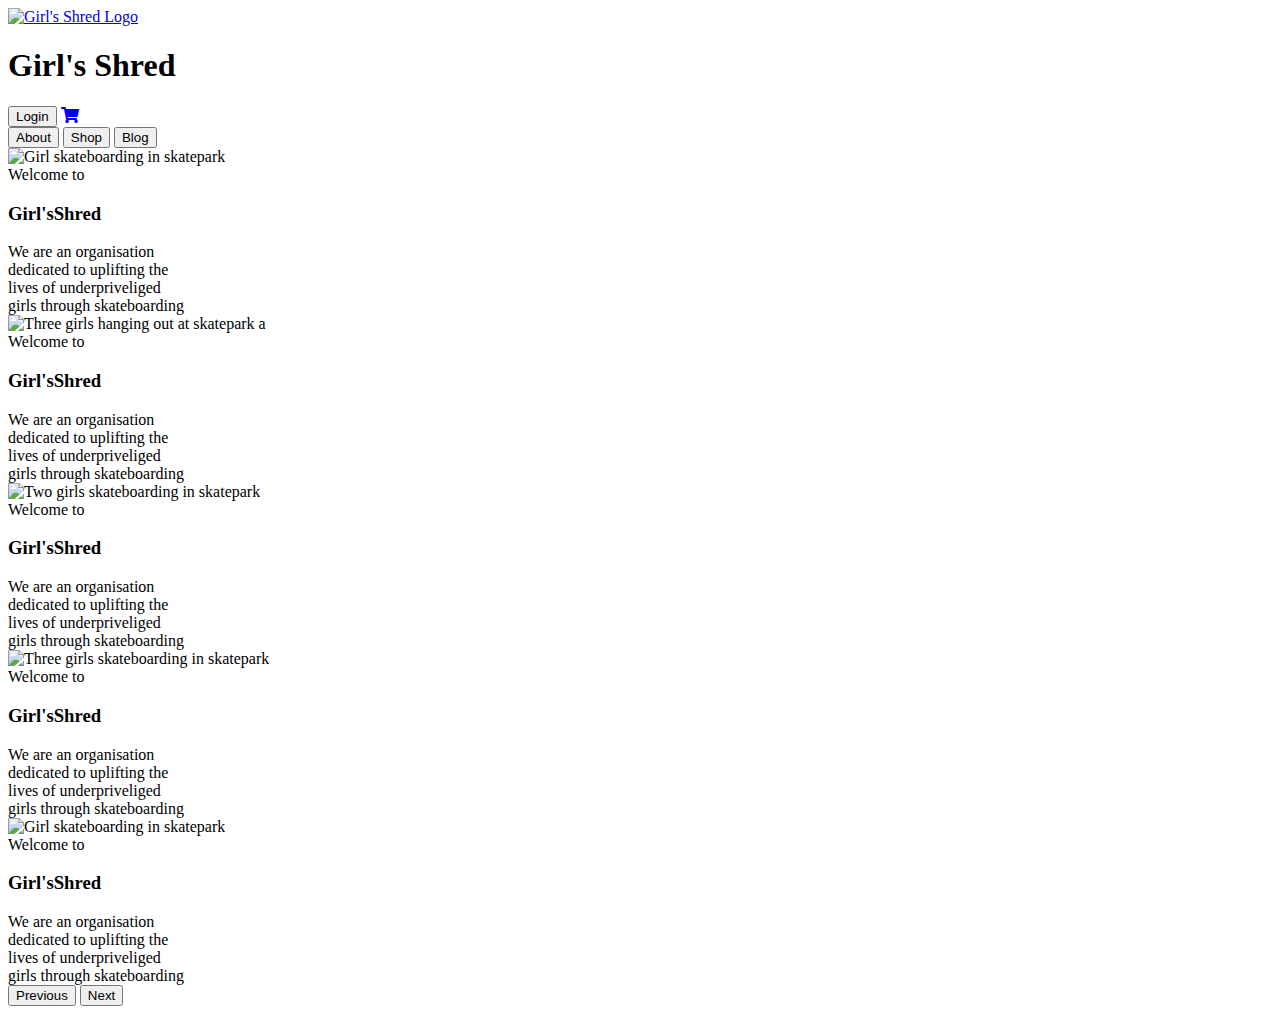
==== commit a43d28a5: "Add files via upload" ====
--- a/index.html
+++ b/index.html
@@ -5,132 +5,124 @@
     <meta http-equiv="X-UA-Compatible" content="IE=edge">
     <meta name="viewport" content="width=device-width, initial-scale=1.0">
     <title>Home - Girl's Shred</title>
-    
-    
-   
+      
     <!-- Bootstrap link -->
-   <link href="https://cdn.jsdelivr.net/npm/bootstrap@5.3.0-alpha3/dist/css/bootstrap.min.css" rel="stylesheet" integrity="sha384-KK94CHFLLe+nY2dmCWGMq91rCGa5gtU4mk92HdvYe+M/SXH301p5ILy+dN9+nJOZ" crossorigin="anonymous">
-   <script src="https://cdn.jsdelivr.net/npm/bootstrap@5.3.0-alpha3/dist/js/bootstrap.bundle.min.js" integrity="sha384-ENjdO4Dr2bkBIFxQpeoTz1HIcje39Wm4jDKdf19U8gI4ddQ3GYNS7NTKfAdVQSZe" crossorigin="anonymous"></script>
+      <link href="https://cdn.jsdelivr.net/npm/bootstrap@5.3.0-alpha3/dist/css/bootstrap.min.css" rel="stylesheet" integrity="sha384-KK94CHFLLe+nY2dmCWGMq91rCGa5gtU4mk92HdvYe+M/SXH301p5ILy+dN9+nJOZ" crossorigin="anonymous">
+      <script src="https://cdn.jsdelivr.net/npm/bootstrap@5.3.0-alpha3/dist/js/bootstrap.bundle.min.js" integrity="sha384-ENjdO4Dr2bkBIFxQpeoTz1HIcje39Wm4jDKdf19U8gI4ddQ3GYNS7NTKfAdVQSZe" crossorigin="anonymous"></script>
      <!-- Font Awesome -->
      <link href="https://cdnjs.cloudflare.com/ajax/libs/font-awesome/5.10.0/css/all.min.css" rel="stylesheet">
    
    <!-- Google fonts -->
     <link rel="preconnect" href="https://fonts.googleapis.com">
-<link rel="preconnect" href="https://fonts.gstatic.com" crossorigin>
-<link href="https://fonts.googleapis.com/css2?family=Charmonman&display=swap" rel="stylesheet">
+    <link rel="preconnect" href="https://fonts.gstatic.com" crossorigin>
+   <link href="https://fonts.googleapis.com/css2?family=Charmonman&display=swap" rel="stylesheet">
 
-<link rel="preconnect" href="https://fonts.googleapis.com">
-<link rel="preconnect" href="https://fonts.gstatic.com" crossorigin>
-<link href="https://fonts.googleapis.com/css2?family=Merienda:wght@300&display=swap" rel="stylesheet">
+   <link rel="preconnect" href="https://fonts.googleapis.com">
+   <link rel="preconnect" href="https://fonts.gstatic.com" crossorigin>
+   <link href="https://fonts.googleapis.com/css2?family=Merienda:wght@300&display=swap" rel="stylesheet">
 
-<!-- stylesheets -->
-<link rel="stylesheet" href="/css/styles.css">
-<link rel="stylesheet" href="/css/style.css">
-  </head>
+   <!-- stylesheets -->
+   <link rel="stylesheet" href="css/styles.css">
+   <link rel="stylesheet" href="css/style.css">
+</head>
 <body>
+
     <!-- heading -->
     <div class="container pg-color">
       <header class="d-flex flex-wrap align-items-center justify-content-center justify-content-md-between py-3 mb-4 border-bottom">
         <div class="col-md-auto col-lg-3 mb-2 mb-md-0 align-items-center text-center" >
-          <a href="/" class="d-inline-flex link-body-emphasis text-decoration-none">
-           
-            <img src="./img/logo2.png" class="logo">
+          <a href="/" class="d-inline-flex link-body-emphasis text-decoration-none">         
+            <img src="./img/logo2.png" class="logo" alt="Girl's Shred Logo">
           </a>
         </div>   
         <h1 class="display-4  nav col-lg-5 col-md-auto mb-2 justify-content-center mb-md-0 navbar-heading">
           Girl's Shred
-        </h1>    
-        
+        </h1>            
         <div class="col-md-auto col-lg-4 text-center">
           <button type="button" class="btn btn-outline-primary me-2 navbar-button btn-lg display-4">Login</button>
           <a href="cart2.html" class="btn border">
-              <i class="fas fa-shopping-cart text-primary"></i>
-              <div class="cart-items-no badge" id="cart-items-no">0</div>
+              <i class="fas fa-shopping-cart text-primary"></i>              
           </a>
-        </div>
-        
+        </div>        
       </header>
   </div>
-    <div class="col-md-12 col-lg-12 text-center nav-buttons container-fluid">
-      <a href="about.html" ><button type="button" class="btn btn-outline-primary me-2 navbar-button btn-lg display-4">About</button></a>
-        <a href="shop2.html" ><button type="button" class="btn btn-outline-primary me-2 navbar-button btn-lg display-4">Shop</button></a>
-        <a href="blog.html" ><button type="button" class="btn btn-outline-primary me-2 navbar-button btn-lg display-4">Blog</button></a>
-      </div> 
-      <!-- heading -end -->
-    <div class="container-fluid py-4 rounded" id="shoppingCart">      
-      
-      
-      <div id="carouselExampleFade" class="carousel slide carousel-fade container-fluid" data-bs-ride="carousel">
-        
+  <div class="col-md-12 col-lg-12 text-center nav-buttons container-fluid">
+     <a href="about.html" ><button type="button" class="btn btn-outline-primary me-2 navbar-button btn-lg display-4">About</button></a>
+     <a href="shop2.html" ><button type="button" class="btn btn-outline-primary me-2 navbar-button btn-lg display-4">Shop</button></a>
+     <a href="blog.html" ><button type="button" class="btn btn-outline-primary me-2 navbar-button btn-lg display-4">Blog</button></a>
+  </div> 
+  <!-- heading -end -->
+
+  <!-- slider start -->
+   <div class="container-fluid py-4 rounded" id="shoppingCart">           
+     <div id="carouselExampleFade" class="carousel slide carousel-fade container-fluid" data-bs-ride="carousel">      
         <div class="carousel-inner container-fluid slider-inner">
-
-          <div class="carousel-item active  ">
-            <img src="./img/home.jpg" class="d-block w-100" alt="">
-            <div class="carousel-caption  d-md-block">
-              <div class="slider_text ">
-                <span>Welcome to</span><br>
-                <h3 class="hero-text">Girl's
-                   Shred</h3>
-                <span>We are an organisation dedicated to<br>
-                    uplifting the lives of underpriveliged <br>
+           <div class="carousel-item active  ">
+             <img src="./img/home.jpg" class="d-block w-100" alt="Girl skateboarding in skatepark">
+             <div class="carousel-caption  d-md-block">
+               <div class="slider_text ">
+                 <span>Welcome to</span><br>
+                  <h3 class="hero-text">Girl'sShred</h3>
+                 <span>We are an organisation <br>
+                  dedicated to uplifting the <br>
+                   lives of underpriveliged <br>
                     girls through  skateboarding</span>   
-            </div>
-            </div>
-          </div>
-          <div class="carousel-item">
-            <img src="./img/home3.jpg" class="d-block w-100 bg" alt="...">
-            <div class="carousel-caption  d-md-block">
-              <div class="slider_text ">
-                <span>Welcome to</span><br>
-                <h3 class="hero-text">Girl's
-                   Shred</h3>
-                <span>We are an organisation dedicated to<br>
-                    uplifting the lives of underpriveliged <br>
-                    girls through  skateboarding</span>   
-            </div>
-            </div>
-          </div>
-          <div class="carousel-item">
-            <img src="./img/home4.jpg" class="d-block w-100 bg" alt="...">
-            <div class="carousel-caption  d-md-block">
-              <div class="slider_text ">
-                <span>Welcome to</span><br>
-                <h3 class="hero-text">Girl's
-                   Shred</h3>
-                <span>We are an organisation dedicated to<br>
-                    uplifting the lives of underpriveliged <br>
-                    girls through  skateboarding</span>   
-            </div>
-            </div>
-          </div>
-          <div class="carousel-item">
-            <img src="./img/home5.jpg" class="d-block w-100 bg" alt="...">
-            <div class="carousel-caption  d-md-block">
-              <div class="slider_text ">
-                <span>Welcome to</span><br>
-                <h3 class="hero-text">Girl's
-                   Shred</h3>
-                <span>We are an organisation dedicated to<br>
-                    uplifting the lives of underpriveliged <br>
-                    girls through  skateboarding</span>   
-            </div>
-            </div>
-          </div>
-          <div class="carousel-item">
-            <img src="./img/home2.jpg" class="d-block w-100 bg" alt="...">
-            <div class="carousel-caption  d-md-block">
-              <div class="slider_text ">
-                <span>Welcome to</span><br>
-                <h3 class="hero-text">Girl's
-                   Shred</h3>
-                <span>We are an organisation dedicated to<br>
-                    uplifting the lives of underpriveliged <br>
-                    girls through  skateboarding</span>   
-            </div>
-            </div>
-          </div>
-        </div>
-        
+               </div>
+             </div>
+           </div>
+           <div class="carousel-item  ">
+             <img src="./img/home3.jpg" class="d-block w-100 bg" alt="Three girls hanging out at skatepark a">
+             <div class="carousel-caption  d-md-block bg">
+               <div class="slider_text ">
+                 <span>Welcome to</span><br>
+                 <h3 class="hero-text">Girl'sShred</h3>
+                 <span>We are an organisation <br>
+                 dedicated to uplifting the <br>
+                  lives of underpriveliged <br>
+                   girls through  skateboarding</span>   
+               </div>
+             </div>
+           </div>
+           <div class="carousel-item  ">
+             <img src="./img/home4.jpg" class="d-block w-100 bg" alt="Two girls skateboarding in skatepark">
+             <div class="carousel-caption  d-md-block bg">
+               <div class="slider_text ">
+                 <span>Welcome to</span><br>
+                 <h3 class="hero-text">Girl'sShred</h3>
+                 <span>We are an organisation <br>
+                 dedicated to uplifting the <br>
+                 lives of underpriveliged <br>
+                  girls through  skateboarding</span>   
+               </div>
+             </div>
+           </div>
+           <div class="carousel-item  ">
+             <img src="./img/home5.jpg" class="d-block w-100 bg" alt="Three girls skateboarding in skatepark">
+             <div class="carousel-caption  d-md-block bg">
+               <div class="slider_text ">
+                 <span>Welcome to</span><br>
+                 <h3 class="hero-text">Girl'sShred</h3>
+                 <span>We are an organisation <br>
+                dedicated to uplifting the <br>
+                lives of underpriveliged <br>
+                 girls through  skateboarding</span>   
+               </div>
+             </div>
+           </div>
+           <div class="carousel-item  ">
+             <img src="./img/home2.jpg" class="d-block w-100 bg" alt="Girl skateboarding in skatepark">
+             <div class="carousel-caption  d-md-block bg">
+               <div class="slider_text ">
+                 <span>Welcome to</span><br>
+                 <h3 class="hero-text">Girl'sShred</h3>
+                 <span>We are an organisation <br>
+                dedicated to uplifting the <br>
+                lives of underpriveliged <br>
+                 girls through  skateboarding</span>   
+               </div>
+             </div>
+           </div>
+         </div>      
         <button class="carousel-control-prev" type="button" data-bs-target="#carouselExampleFade" data-bs-slide="prev">
           <span class="carousel-control-prev-icon" aria-hidden="true"></span>
           <span class="visually-hidden">Previous</span>
@@ -139,12 +131,8 @@
           <span class="carousel-control-next-icon" aria-hidden="true"></span>
           <span class="visually-hidden">Next</span>
         </button>
-      </div>
-        
-        
-            
-        
      </div>
-    <script src="scripts.js"></script>
+   </div>
+   <script src="scripts.js"></script>
 </body>
 </html>
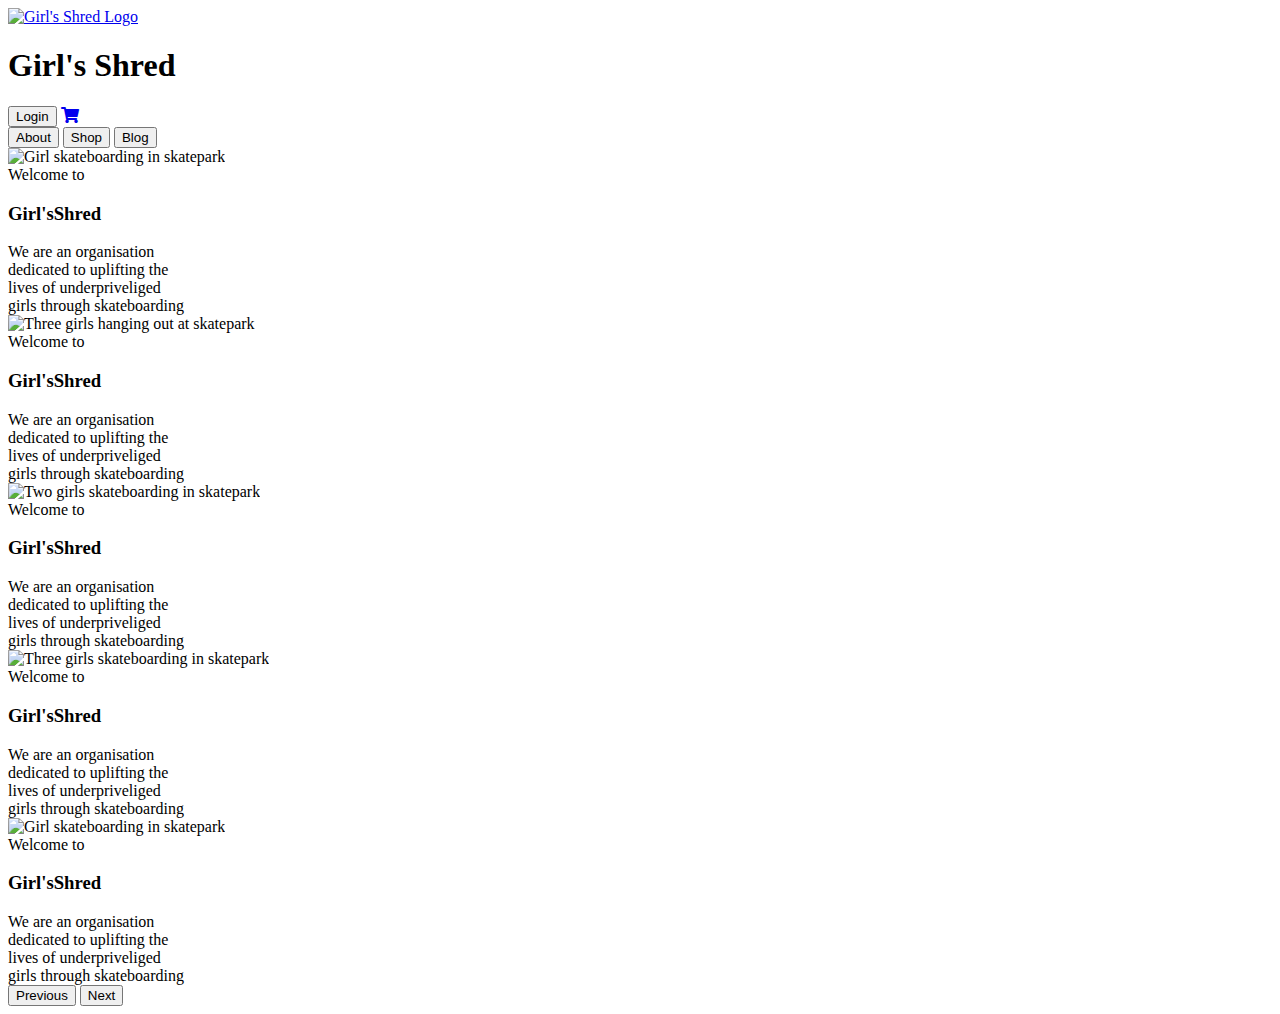
==== commit 478b2f25: "Update index.html" ====
--- a/index.html
+++ b/index.html
@@ -71,7 +71,7 @@
              </div>
            </div>
            <div class="carousel-item  ">
-             <img src="./img/home3.jpg" class="d-block w-100 bg" alt="Three girls hanging out at skatepark a">
+             <img src="./img/home3.jpg" class="d-block w-100 bg" alt="Three girls hanging out at skatepark">
              <div class="carousel-caption  d-md-block bg">
                <div class="slider_text ">
                  <span>Welcome to</span><br>
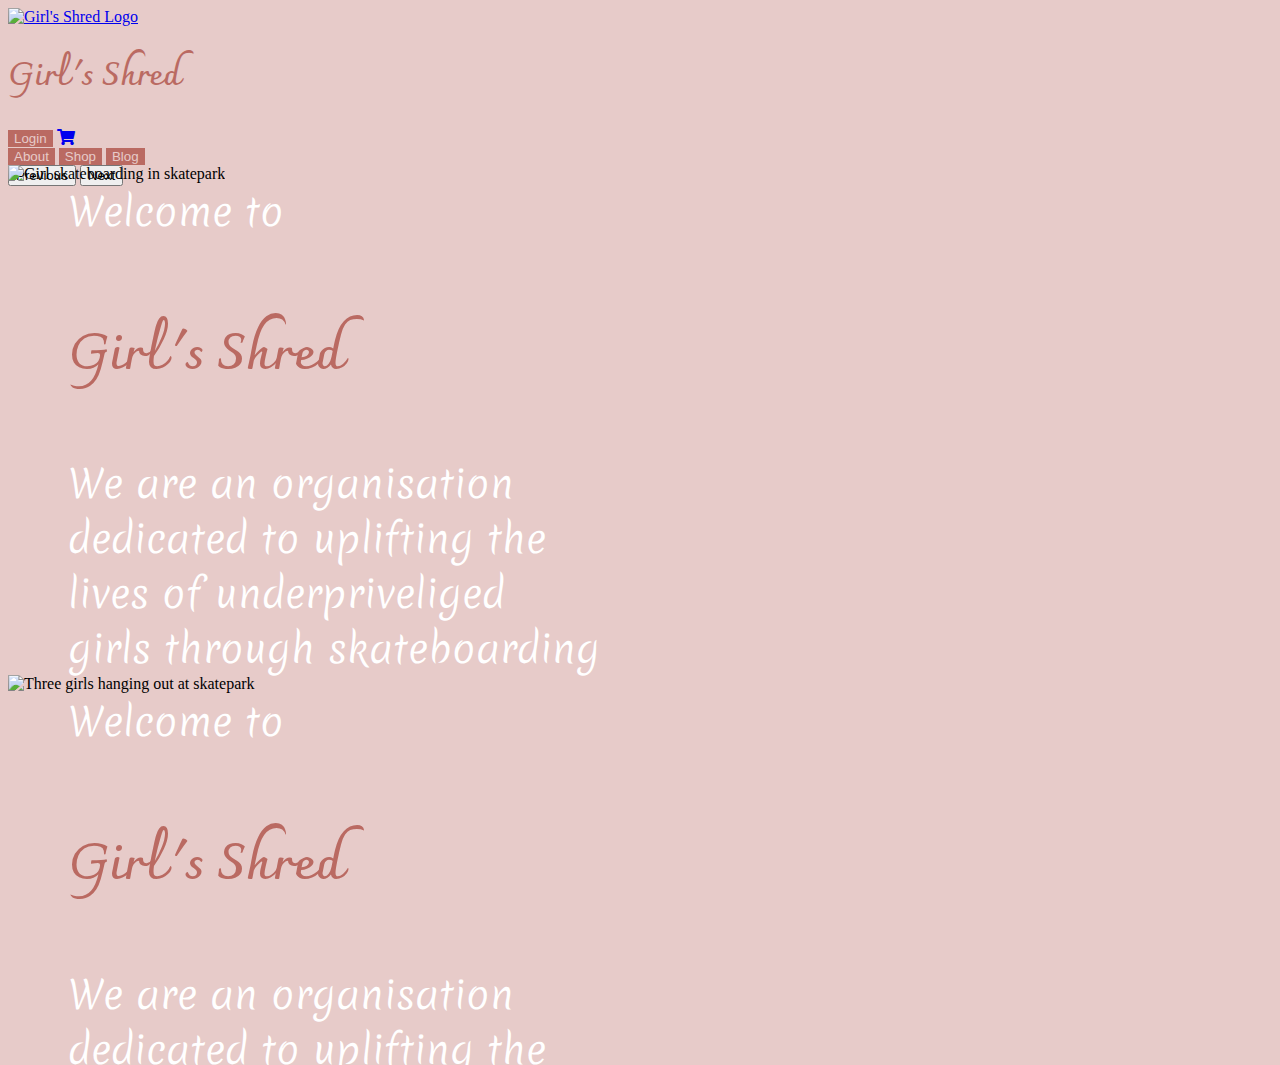
==== commit b674b813: "Update index.html" ====
--- a/index.html
+++ b/index.html
@@ -58,11 +58,11 @@
      <div id="carouselExampleFade" class="carousel slide carousel-fade container-fluid" data-bs-ride="carousel">      
         <div class="carousel-inner container-fluid slider-inner">
            <div class="carousel-item active  ">
-             <img src="./img/home.jpg" class="d-block w-100" alt="Girl skateboarding in skatepark">
+             <img src="./img/home.jpg" class="d-block w-100 hero-img" alt="Girl skateboarding in skatepark">
              <div class="carousel-caption  d-md-block">
                <div class="slider_text ">
                  <span>Welcome to</span><br>
-                  <h3 class="hero-text">Girl'sShred</h3>
+                  <h3 class="hero-text">Girl's Shred</h3>
                  <span>We are an organisation <br>
                   dedicated to uplifting the <br>
                    lives of underpriveliged <br>
@@ -71,11 +71,11 @@
              </div>
            </div>
            <div class="carousel-item  ">
-             <img src="./img/home3.jpg" class="d-block w-100 bg" alt="Three girls hanging out at skatepark">
+             <img src="./img/home3.jpg" class="d-block w-100 bg hero-img" alt="Three girls hanging out at skatepark">
              <div class="carousel-caption  d-md-block bg">
                <div class="slider_text ">
                  <span>Welcome to</span><br>
-                 <h3 class="hero-text">Girl'sShred</h3>
+                 <h3 class="hero-text">Girl's Shred</h3>
                  <span>We are an organisation <br>
                  dedicated to uplifting the <br>
                   lives of underpriveliged <br>
@@ -84,11 +84,11 @@
              </div>
            </div>
            <div class="carousel-item  ">
-             <img src="./img/home4.jpg" class="d-block w-100 bg" alt="Two girls skateboarding in skatepark">
+             <img src="./img/home4.jpg" class="d-block w-100 bg hero-img" alt="Two girls skateboarding in skatepark">
              <div class="carousel-caption  d-md-block bg">
                <div class="slider_text ">
                  <span>Welcome to</span><br>
-                 <h3 class="hero-text">Girl'sShred</h3>
+                 <h3 class="hero-text">Girl's Shred</h3>
                  <span>We are an organisation <br>
                  dedicated to uplifting the <br>
                  lives of underpriveliged <br>
@@ -97,11 +97,11 @@
              </div>
            </div>
            <div class="carousel-item  ">
-             <img src="./img/home5.jpg" class="d-block w-100 bg" alt="Three girls skateboarding in skatepark">
+             <img src="./img/home5.jpg" class="d-block w-100 bg hero-img" alt="Three girls skateboarding in skatepark">
              <div class="carousel-caption  d-md-block bg">
                <div class="slider_text ">
                  <span>Welcome to</span><br>
-                 <h3 class="hero-text">Girl'sShred</h3>
+                 <h3 class="hero-text">Girl's Shred</h3>
                  <span>We are an organisation <br>
                 dedicated to uplifting the <br>
                 lives of underpriveliged <br>
@@ -110,11 +110,11 @@
              </div>
            </div>
            <div class="carousel-item  ">
-             <img src="./img/home2.jpg" class="d-block w-100 bg" alt="Girl skateboarding in skatepark">
+             <img src="./img/home2.jpg" class="d-block w-100 bg hero-img" alt="Girl skateboarding in skatepark">
              <div class="carousel-caption  d-md-block bg">
                <div class="slider_text ">
                  <span>Welcome to</span><br>
-                 <h3 class="hero-text">Girl'sShred</h3>
+                 <h3 class="hero-text">Girl's Shred</h3>
                  <span>We are an organisation <br>
                 dedicated to uplifting the <br>
                 lives of underpriveliged <br>
--- a/css/styles.css
+++ b/css/styles.css
@@ -0,0 +1,295 @@
+body{
+    background-color:   #e7cbc9  !important;
+}
+
+.navbar-button{
+    background-color:  #ba6a62 !important;
+     border: none  !important;
+     color: #e7cbc9  !important;
+}
+.cart-row{
+   height: fit-content;
+}
+
+.navbar-heading{
+    color:  #ba6a62 !important;
+    font-family: 'Charmonman', cursive;
+}
+
+.cart-heading{
+    padding-left: 2.5%;
+    color: rgb(176, 214, 218);
+}
+.product-description{
+    display: inline-block;
+    text-align: left;
+    padding-left: 20px;
+    vertical-align: middle;
+    color: rgb(216, 240, 242);
+
+}
+.cart-sub-heading-row{
+    height: 60px;
+    max-height: 80px;
+  
+    
+}
+
+.cart-subheadings{
+    height: fit-content;
+    color:rgb(216, 240, 242);
+}
+
+.cart-subheading-md{
+    visibility: hidden;
+}
+
+.underline{
+    color:rgb(216, 240, 242);
+}
+.cart-image{
+    min-width: 250px;
+    min-height: 250px;
+}
+.price{
+   text-align: center;
+  margin-top: 45%;
+  display: inline-block;
+  padding-left: 10px  ;
+  color:rgb(216, 240, 242);
+}
+
+.currency{
+    margin-top: 45%;
+    display: inline-block;
+    color:rgb(216, 240, 242);
+}
+.shopping-bag-container{
+    width: 98%;
+    margin-left: auto;
+    margin-right: auto;
+    height: fit-content;
+    background-color: rgb(78, 92, 141)  !important;
+   height: 100vh;
+
+}
+
+.subtotal-bar{
+    background-color: rgb(19, 28, 75);
+}
+
+.subtotal-button-left{
+    margin-left: 10%;
+    background-color:  rgb(78, 92, 141)    !important;
+    border: none !important;
+}
+
+.subtotal-button-right{
+    margin-right: 10%;
+    background-color:  rgb(78, 92, 141)     !important;
+    border: none !important;
+}
+
+.subtotal{
+    color: rgb(176, 214, 218);
+}
+.subtotal-value{
+    padding-left: 15px;
+    color:  rgb(176, 214, 218);
+    padding-bottom: 8px;
+}
+
+.quantity-button{
+    text-align: center;
+    width: 35px;
+    background-color:   rgb(26, 36, 93) !important;
+     border: none !important;
+     color:rgb(143, 194, 199) !important;
+}
+
+.quantity-item2{
+    display: inline-block;
+    text-align: center;
+    padding-top: 45%;
+    padding-left: 10%;
+    padding-right: 10%;
+    font-size: 20px;
+    color:rgb(216, 240, 242);
+}
+
+.total-item1{
+    text-align: center;
+ margin-top: 45%;
+  display: inline-block;
+  padding-left: 10px;
+  color:rgb(216, 240, 242);
+}
+
+.remove-button{
+    background-color:  rgb(26, 36, 93) !important;
+     border: none !important;
+     color: rgb(143, 194, 199) !important;
+}
+.remove-button-div{
+   padding-top: 45%;
+   
+}
+
+.product-heading{
+    visibility: hidden;
+   
+}
+
+.hero-buttons{
+
+}
+
+@media  (max-width: 991.5px) {
+.cart-subheadings{
+    visibility: hidden;
+}
+
+.product-heading{
+    visibility: visible;
+    padding-top: 10%;
+    color:rgb(216, 240, 242);
+}
+
+.cart-subheading-md{
+    visibility: visible;
+    color:rgb(216, 240, 242);
+}
+
+.price{
+    text-align: center;
+   margin-top: 5%;
+   display: inline-block;
+   padding-left: 10px  ;
+ }
+
+ .currency{
+    margin-top: 5%;
+    display: inline-block;
+}
+
+.quantity-item2{
+    display: inline-block;
+    text-align: center;
+    padding-top: 5%;
+    padding-left: 10%;
+    padding-right: 10%;
+    font-size: 20px;
+}
+
+.total-item1{
+    text-align: center;
+ margin-top: 5%;
+  display: inline-block;
+  padding-left: 10px;
+}
+
+.remove-button{
+    padding-top: 5%;
+ }
+
+ .remove-button-div{
+    padding-top: 5%;
+    
+ }
+
+}
+
+.logo{
+    width: 70px;
+    height: 70px;
+}
+
+.slider_text > span {
+    /* text-transform: capitalize; */
+
+   
+    color:white;
+    font-weight: 10;
+    font-family: 'Merienda', cursive;
+    display: block;
+    width: 100%;
+    font-size: 3vw;
+    
+  }
+
+   .slider_text h3 {
+    
+    color:  #ba6a62 !important;
+    font-family: 'Charmonman', cursive;
+    font-size:4vw;
+    
+    
+  
+  }
+
+@media  (max-width: 500px) {
+
+    .slider_text > span {
+        /* text-transform: capitalize; */
+    
+       
+        color:white;
+        font-weight: 10;
+        font-family: 'Merienda', cursive;
+        display: block;
+        width: 100%;
+        font-size: 4vw;
+        
+      }
+
+      .slider_text h3 {
+    
+        color:  #ba6a62 !important;
+        font-family: 'Charmonman', cursive;
+        font-size:5vw;
+        
+        
+        
+      }
+   
+    }
+
+
+  
+  .slider_text{
+    
+        position: relative;
+        top: 1px;
+        bottom: 40px;
+        left: 60px;
+        width: 600px;
+        text-align: left;
+        z-index: 9999;
+        
+      
+  }
+
+.carousel-item {
+    transition-duration: 1.5s !important;
+    
+  }
+
+  .slider-inner {
+    position: absolute;
+    overflow: hidden;
+    opacity: 1;
+    visibility: visible;
+    width: 100%;
+    height: 100%;
+    background-position: center center;
+    background-repeat: no-repeat;
+    background-size: cover;
+   
+  }
+
+  /* .bg{
+  
+    opacity: 0.5;
+  } */
+
+  
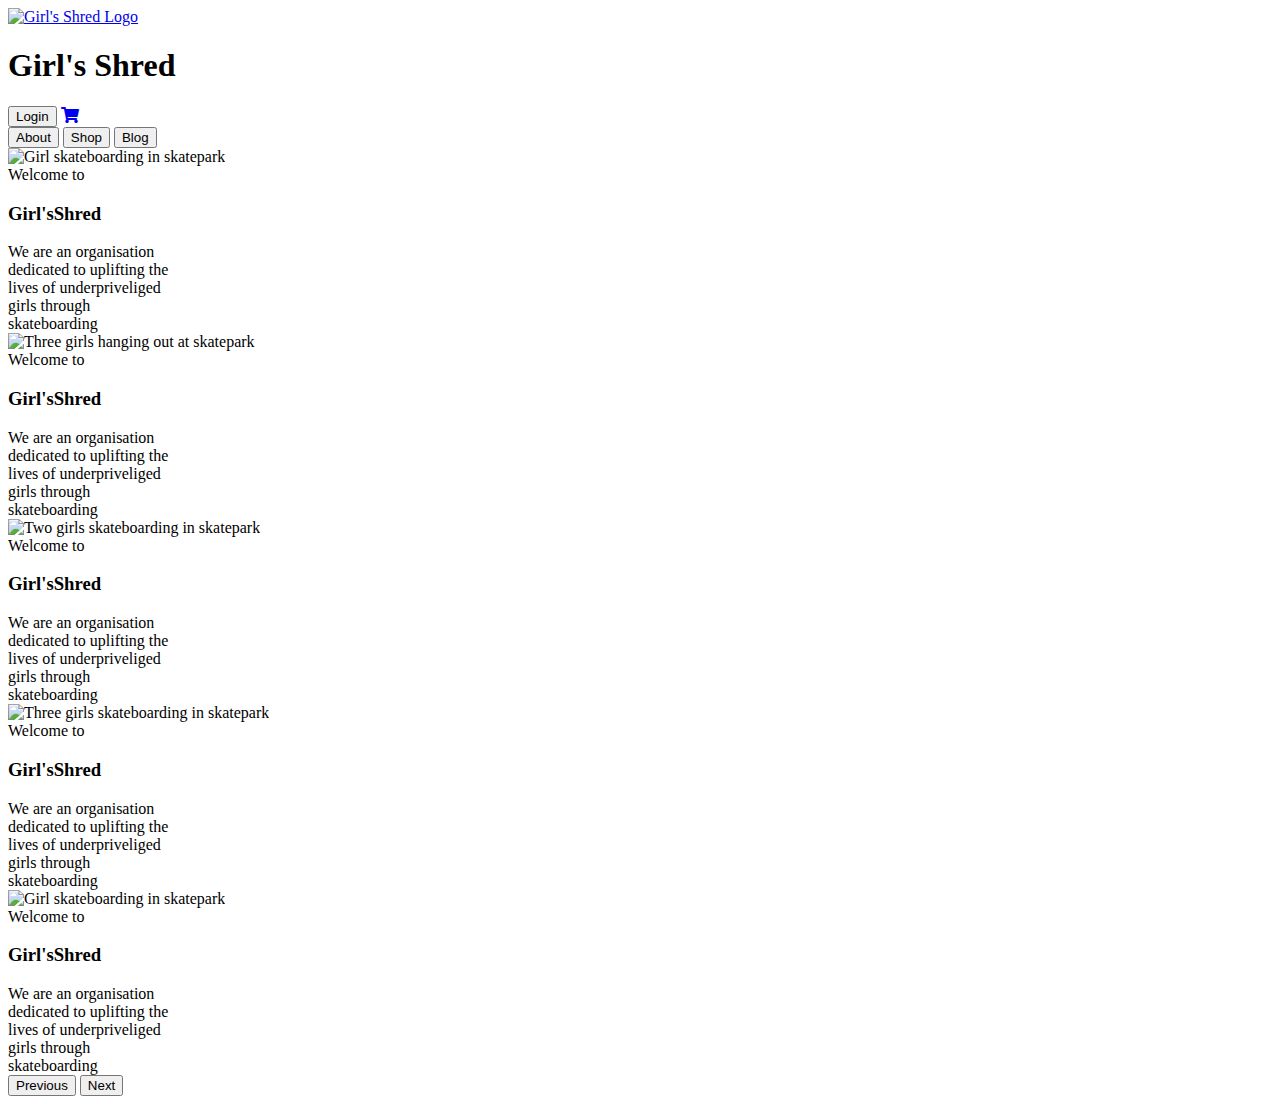
==== commit 28aaad3f: "Update index.html" ====
--- a/index.html
+++ b/index.html
@@ -62,11 +62,11 @@
              <div class="carousel-caption  d-md-block">
                <div class="slider_text ">
                  <span>Welcome to</span><br>
-                  <h3 class="hero-text">Girl's Shred</h3>
+                  <h3 class="hero-text">Girl'sShred</h3>
                  <span>We are an organisation <br>
                   dedicated to uplifting the <br>
                    lives of underpriveliged <br>
-                    girls through  skateboarding</span>   
+                    girls through<br>  skateboarding</span>   
                </div>
              </div>
            </div>
@@ -75,11 +75,11 @@
              <div class="carousel-caption  d-md-block bg">
                <div class="slider_text ">
                  <span>Welcome to</span><br>
-                 <h3 class="hero-text">Girl's Shred</h3>
+                 <h3 class="hero-text">Girl'sShred</h3>
                  <span>We are an organisation <br>
                  dedicated to uplifting the <br>
                   lives of underpriveliged <br>
-                   girls through  skateboarding</span>   
+                   girls through<br>  skateboarding</span>   
                </div>
              </div>
            </div>
@@ -88,11 +88,11 @@
              <div class="carousel-caption  d-md-block bg">
                <div class="slider_text ">
                  <span>Welcome to</span><br>
-                 <h3 class="hero-text">Girl's Shred</h3>
+                 <h3 class="hero-text">Girl'sShred</h3>
                  <span>We are an organisation <br>
                  dedicated to uplifting the <br>
                  lives of underpriveliged <br>
-                  girls through  skateboarding</span>   
+                  girls through <br> skateboarding</span>   
                </div>
              </div>
            </div>
@@ -101,11 +101,11 @@
              <div class="carousel-caption  d-md-block bg">
                <div class="slider_text ">
                  <span>Welcome to</span><br>
-                 <h3 class="hero-text">Girl's Shred</h3>
+                 <h3 class="hero-text">Girl'sShred</h3>
                  <span>We are an organisation <br>
                 dedicated to uplifting the <br>
                 lives of underpriveliged <br>
-                 girls through  skateboarding</span>   
+                 girls through<br>  skateboarding</span>   
                </div>
              </div>
            </div>
@@ -114,11 +114,11 @@
              <div class="carousel-caption  d-md-block bg">
                <div class="slider_text ">
                  <span>Welcome to</span><br>
-                 <h3 class="hero-text">Girl's Shred</h3>
+                 <h3 class="hero-text">Girl'sShred</h3>
                  <span>We are an organisation <br>
                 dedicated to uplifting the <br>
                 lives of underpriveliged <br>
-                 girls through  skateboarding</span>   
+                 girls through <br>  skateboarding</span>   
                </div>
              </div>
            </div>
--- a/css/styles.css
+++ b/css/styles.css
@@ -1,295 +1,138 @@
-body{
-    background-color:   #e7cbc9  !important;
-}
+<!DOCTYPE html>
+<html lang="en">
+<head>
+    <meta charset="UTF-8">
+    <meta http-equiv="X-UA-Compatible" content="IE=edge">
+    <meta name="viewport" content="width=device-width, initial-scale=1.0">
+    <title>Home - Girl's Shred</title>
+      
+    <!-- Bootstrap link -->
+      <link href="https://cdn.jsdelivr.net/npm/bootstrap@5.3.0-alpha3/dist/css/bootstrap.min.css" rel="stylesheet" integrity="sha384-KK94CHFLLe+nY2dmCWGMq91rCGa5gtU4mk92HdvYe+M/SXH301p5ILy+dN9+nJOZ" crossorigin="anonymous">
+      <script src="https://cdn.jsdelivr.net/npm/bootstrap@5.3.0-alpha3/dist/js/bootstrap.bundle.min.js" integrity="sha384-ENjdO4Dr2bkBIFxQpeoTz1HIcje39Wm4jDKdf19U8gI4ddQ3GYNS7NTKfAdVQSZe" crossorigin="anonymous"></script>
+     <!-- Font Awesome -->
+     <link href="https://cdnjs.cloudflare.com/ajax/libs/font-awesome/5.10.0/css/all.min.css" rel="stylesheet">
+   
+   <!-- Google fonts -->
+    <link rel="preconnect" href="https://fonts.googleapis.com">
+    <link rel="preconnect" href="https://fonts.gstatic.com" crossorigin>
+   <link href="https://fonts.googleapis.com/css2?family=Charmonman&display=swap" rel="stylesheet">
 
-.navbar-button{
-    background-color:  #ba6a62 !important;
-     border: none  !important;
-     color: #e7cbc9  !important;
-}
-.cart-row{
-   height: fit-content;
-}
+   <link rel="preconnect" href="https://fonts.googleapis.com">
+   <link rel="preconnect" href="https://fonts.gstatic.com" crossorigin>
+   <link href="https://fonts.googleapis.com/css2?family=Merienda:wght@300&display=swap" rel="stylesheet">
 
-.navbar-heading{
-    color:  #ba6a62 !important;
-    font-family: 'Charmonman', cursive;
-}
+   <!-- stylesheets -->
+   <link rel="stylesheet" href="css/styles.css">
+   <link rel="stylesheet" href="css/style.css">
+</head>
+<body>
 
-.cart-heading{
-    padding-left: 2.5%;
-    color: rgb(176, 214, 218);
-}
-.product-description{
-    display: inline-block;
-    text-align: left;
-    padding-left: 20px;
-    vertical-align: middle;
-    color: rgb(216, 240, 242);
+    <!-- heading -->
+    <div class="container pg-color">
+      <header class="d-flex flex-wrap align-items-center justify-content-center justify-content-md-between py-3 mb-4 border-bottom">
+        <div class="col-md-auto col-lg-3 mb-2 mb-md-0 align-items-center text-center" >
+          <a href="/" class="d-inline-flex link-body-emphasis text-decoration-none">         
+            <img src="./img/logo2.png" class="logo" alt="Girl's Shred Logo">
+          </a>
+        </div>   
+        <h1 class="display-4  nav col-lg-5 col-md-auto mb-2 justify-content-center mb-md-0 navbar-heading">
+          Girl's Shred
+        </h1>            
+        <div class="col-md-auto col-lg-4 text-center">
+          <button type="button" class="btn btn-outline-primary me-2 navbar-button btn-lg display-4">Login</button>
+          <a href="cart2.html" class="btn border">
+              <i class="fas fa-shopping-cart text-primary"></i>              
+          </a>
+        </div>        
+      </header>
+  </div>
+  <div class="col-md-12 col-lg-12 text-center nav-buttons container-fluid">
+     <a href="about.html" ><button type="button" class="btn btn-outline-primary me-2 navbar-button btn-lg display-4">About</button></a>
+     <a href="shop2.html" ><button type="button" class="btn btn-outline-primary me-2 navbar-button btn-lg display-4">Shop</button></a>
+     <a href="blog.html" ><button type="button" class="btn btn-outline-primary me-2 navbar-button btn-lg display-4">Blog</button></a>
+  </div> 
+  <!-- heading -end -->
 
-}
-.cart-sub-heading-row{
-    height: 60px;
-    max-height: 80px;
-  
-    
-}
-
-.cart-subheadings{
-    height: fit-content;
-    color:rgb(216, 240, 242);
-}
-
-.cart-subheading-md{
-    visibility: hidden;
-}
-
-.underline{
-    color:rgb(216, 240, 242);
-}
-.cart-image{
-    min-width: 250px;
-    min-height: 250px;
-}
-.price{
-   text-align: center;
-  margin-top: 45%;
-  display: inline-block;
-  padding-left: 10px  ;
-  color:rgb(216, 240, 242);
-}
-
-.currency{
-    margin-top: 45%;
-    display: inline-block;
-    color:rgb(216, 240, 242);
-}
-.shopping-bag-container{
-    width: 98%;
-    margin-left: auto;
-    margin-right: auto;
-    height: fit-content;
-    background-color: rgb(78, 92, 141)  !important;
-   height: 100vh;
-
-}
-
-.subtotal-bar{
-    background-color: rgb(19, 28, 75);
-}
-
-.subtotal-button-left{
-    margin-left: 10%;
-    background-color:  rgb(78, 92, 141)    !important;
-    border: none !important;
-}
-
-.subtotal-button-right{
-    margin-right: 10%;
-    background-color:  rgb(78, 92, 141)     !important;
-    border: none !important;
-}
-
-.subtotal{
-    color: rgb(176, 214, 218);
-}
-.subtotal-value{
-    padding-left: 15px;
-    color:  rgb(176, 214, 218);
-    padding-bottom: 8px;
-}
-
-.quantity-button{
-    text-align: center;
-    width: 35px;
-    background-color:   rgb(26, 36, 93) !important;
-     border: none !important;
-     color:rgb(143, 194, 199) !important;
-}
-
-.quantity-item2{
-    display: inline-block;
-    text-align: center;
-    padding-top: 45%;
-    padding-left: 10%;
-    padding-right: 10%;
-    font-size: 20px;
-    color:rgb(216, 240, 242);
-}
-
-.total-item1{
-    text-align: center;
- margin-top: 45%;
-  display: inline-block;
-  padding-left: 10px;
-  color:rgb(216, 240, 242);
-}
-
-.remove-button{
-    background-color:  rgb(26, 36, 93) !important;
-     border: none !important;
-     color: rgb(143, 194, 199) !important;
-}
-.remove-button-div{
-   padding-top: 45%;
-   
-}
-
-.product-heading{
-    visibility: hidden;
-   
-}
-
-.hero-buttons{
-
-}
-
-@media  (max-width: 991.5px) {
-.cart-subheadings{
-    visibility: hidden;
-}
-
-.product-heading{
-    visibility: visible;
-    padding-top: 10%;
-    color:rgb(216, 240, 242);
-}
-
-.cart-subheading-md{
-    visibility: visible;
-    color:rgb(216, 240, 242);
-}
-
-.price{
-    text-align: center;
-   margin-top: 5%;
-   display: inline-block;
-   padding-left: 10px  ;
- }
-
- .currency{
-    margin-top: 5%;
-    display: inline-block;
-}
-
-.quantity-item2{
-    display: inline-block;
-    text-align: center;
-    padding-top: 5%;
-    padding-left: 10%;
-    padding-right: 10%;
-    font-size: 20px;
-}
-
-.total-item1{
-    text-align: center;
- margin-top: 5%;
-  display: inline-block;
-  padding-left: 10px;
-}
-
-.remove-button{
-    padding-top: 5%;
- }
-
- .remove-button-div{
-    padding-top: 5%;
-    
- }
-
-}
-
-.logo{
-    width: 70px;
-    height: 70px;
-}
-
-.slider_text > span {
-    /* text-transform: capitalize; */
-
-   
-    color:white;
-    font-weight: 10;
-    font-family: 'Merienda', cursive;
-    display: block;
-    width: 100%;
-    font-size: 3vw;
-    
-  }
-
-   .slider_text h3 {
-    
-    color:  #ba6a62 !important;
-    font-family: 'Charmonman', cursive;
-    font-size:4vw;
-    
-    
-  
-  }
-
-@media  (max-width: 500px) {
-
-    .slider_text > span {
-        /* text-transform: capitalize; */
-    
-       
-        color:white;
-        font-weight: 10;
-        font-family: 'Merienda', cursive;
-        display: block;
-        width: 100%;
-        font-size: 4vw;
-        
-      }
-
-      .slider_text h3 {
-    
-        color:  #ba6a62 !important;
-        font-family: 'Charmonman', cursive;
-        font-size:5vw;
-        
-        
-        
-      }
-   
-    }
-
-
-  
-  .slider_text{
-    
-        position: relative;
-        top: 1px;
-        bottom: 40px;
-        left: 60px;
-        width: 600px;
-        text-align: left;
-        z-index: 9999;
-        
-      
-  }
-
-.carousel-item {
-    transition-duration: 1.5s !important;
-    
-  }
-
-  .slider-inner {
-    position: absolute;
-    overflow: hidden;
-    opacity: 1;
-    visibility: visible;
-    width: 100%;
-    height: 100%;
-    background-position: center center;
-    background-repeat: no-repeat;
-    background-size: cover;
-   
-  }
-
-  /* .bg{
-  
-    opacity: 0.5;
-  } */
-
-  
+  <!-- slider start -->
+   <div class="container-fluid py-4 rounded" id="shoppingCart">           
+     <div id="carouselExampleFade" class="carousel slide carousel-fade container-fluid" data-bs-ride="carousel">      
+        <div class="carousel-inner container-fluid slider-inner">
+           <div class="carousel-item active  ">
+             <img src="./img/home.jpg" class="d-block w-100 hero-img" alt="Girl skateboarding in skatepark">
+             <div class="carousel-caption  d-md-block">
+               <div class="slider_text ">
+                 <span>Welcome to</span><br>
+                  <h3 class="hero-text">Girl'sShred</h3>
+                 <span>We are an organisation <br>
+                  dedicated to uplifting the <br>
+                   lives of underpriveliged <br>
+                    girls through<br>  skateboarding</span>   
+               </div>
+             </div>
+           </div>
+           <div class="carousel-item  ">
+             <img src="./img/home3.jpg" class="d-block w-100 bg hero-img" alt="Three girls hanging out at skatepark">
+             <div class="carousel-caption  d-md-block bg">
+               <div class="slider_text ">
+                 <span>Welcome to</span><br>
+                 <h3 class="hero-text">Girl'sShred</h3>
+                 <span>We are an organisation <br>
+                 dedicated to uplifting the <br>
+                  lives of underpriveliged <br>
+                   girls through<br>  skateboarding</span>   
+               </div>
+             </div>
+           </div>
+           <div class="carousel-item  ">
+             <img src="./img/home4.jpg" class="d-block w-100 bg hero-img" alt="Two girls skateboarding in skatepark">
+             <div class="carousel-caption  d-md-block bg">
+               <div class="slider_text ">
+                 <span>Welcome to</span><br>
+                 <h3 class="hero-text">Girl'sShred</h3>
+                 <span>We are an organisation <br>
+                 dedicated to uplifting the <br>
+                 lives of underpriveliged <br>
+                  girls through <br> skateboarding</span>   
+               </div>
+             </div>
+           </div>
+           <div class="carousel-item  ">
+             <img src="./img/home5.jpg" class="d-block w-100 bg hero-img" alt="Three girls skateboarding in skatepark">
+             <div class="carousel-caption  d-md-block bg">
+               <div class="slider_text ">
+                 <span>Welcome to</span><br>
+                 <h3 class="hero-text">Girl'sShred</h3>
+                 <span>We are an organisation <br>
+                dedicated to uplifting the <br>
+                lives of underpriveliged <br>
+                 girls through<br>  skateboarding</span>   
+               </div>
+             </div>
+           </div>
+           <div class="carousel-item  ">
+             <img src="./img/home2.jpg" class="d-block w-100 bg hero-img" alt="Girl skateboarding in skatepark">
+             <div class="carousel-caption  d-md-block bg">
+               <div class="slider_text ">
+                 <span>Welcome to</span><br>
+                 <h3 class="hero-text">Girl'sShred</h3>
+                 <span>We are an organisation <br>
+                dedicated to uplifting the <br>
+                lives of underpriveliged <br>
+                 girls through <br>  skateboarding</span>   
+               </div>
+             </div>
+           </div>
+         </div>      
+        <button class="carousel-control-prev" type="button" data-bs-target="#carouselExampleFade" data-bs-slide="prev">
+          <span class="carousel-control-prev-icon" aria-hidden="true"></span>
+          <span class="visually-hidden">Previous</span>
+        </button>
+        <button class="carousel-control-next" type="button" data-bs-target="#carouselExampleFade" data-bs-slide="next">
+          <span class="carousel-control-next-icon" aria-hidden="true"></span>
+          <span class="visually-hidden">Next</span>
+        </button>
+     </div>
+   </div>
+   <script src="scripts.js"></script>
+</body>
+</html>
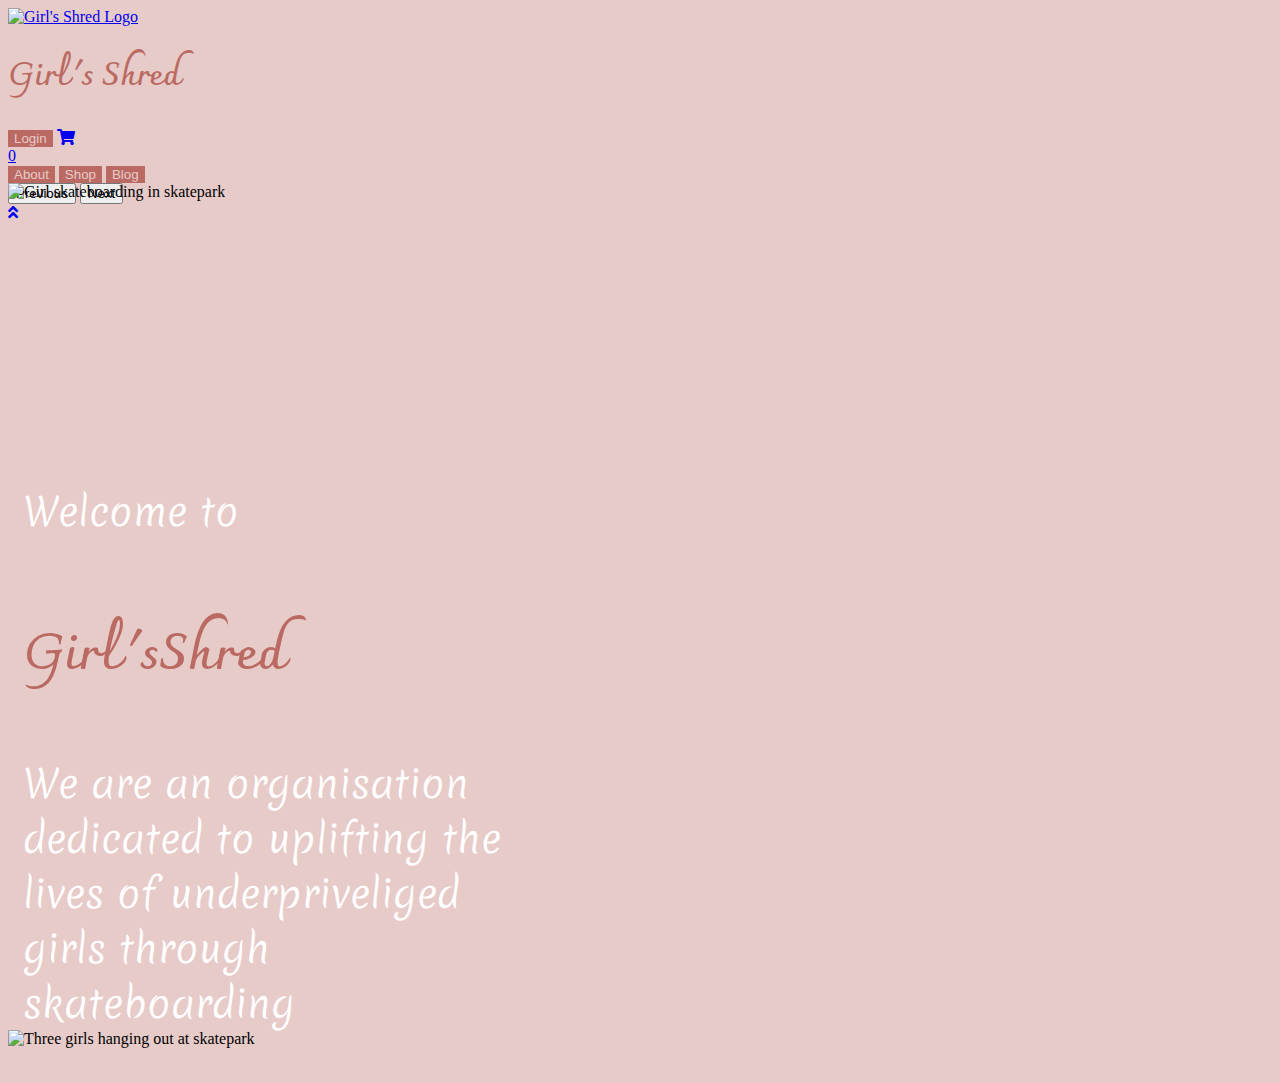
==== commit 78a52ac7: "Update index.html" ====
--- a/index.html
+++ b/index.html
@@ -41,15 +41,16 @@
         <div class="col-md-auto col-lg-4 text-center">
           <button type="button" class="btn btn-outline-primary me-2 navbar-button btn-lg display-4">Login</button>
           <a href="cart2.html" class="btn border">
-              <i class="fas fa-shopping-cart text-primary"></i>              
-          </a>
+            <i class="fas fa-shopping-cart text-primary"></i>
+            <div class="cart-items-no badge">0</div>
+    </a>
         </div>        
       </header>
   </div>
   <div class="col-md-12 col-lg-12 text-center nav-buttons container-fluid">
-     <a href="about.html" ><button type="button" class="btn btn-outline-primary me-2 navbar-button btn-lg display-4">About</button></a>
-     <a href="shop2.html" ><button type="button" class="btn btn-outline-primary me-2 navbar-button btn-lg display-4">Shop</button></a>
-     <a href="blog.html" ><button type="button" class="btn btn-outline-primary me-2 navbar-button btn-lg display-4">Blog</button></a>
+     <a href="about.html" ><button type="button" class="btn btn-primary me-2 navbar-button btn-lg display-4">About</button></a>
+     <a href="shop2.html" ><button type="button" class="btn btn-primary me-2 navbar-button btn-lg display-4">Shop</button></a>
+     <a href="blog.html" ><button type="button" class="btn btn-primary me-2 navbar-button btn-lg display-4">Blog</button></a>
   </div> 
   <!-- heading -end -->
 
@@ -118,7 +119,7 @@
                  <span>We are an organisation <br>
                 dedicated to uplifting the <br>
                 lives of underpriveliged <br>
-                 girls through <br>  skateboarding</span>   
+                 girls through <br> skateboarding</span>   
                </div>
              </div>
            </div>
@@ -133,6 +134,11 @@
         </button>
      </div>
    </div>
-   <script src="scripts.js"></script>
+    <!-- Back to Top -->
+    <a href="#" class="btn btn-primary back-to-top"><i class="fa fa-angle-double-up"></i></a>
+
+    <script src ='js/cartquantity.js'></script>
+    <script src="js/shopItems.js"></script>
+    
 </body>
 </html>
--- a/css/styles.css
+++ b/css/styles.css
@@ -1,138 +1,306 @@
-<!DOCTYPE html>
-<html lang="en">
-<head>
-    <meta charset="UTF-8">
-    <meta http-equiv="X-UA-Compatible" content="IE=edge">
-    <meta name="viewport" content="width=device-width, initial-scale=1.0">
-    <title>Home - Girl's Shred</title>
+body{
+    background-color:   #e7cbc9  !important;
+}
+
+.navbar-button{
+    background-color:  #ba6a62 !important;
+     border: none  !important;
+     color: #e7cbc9  !important;
+}
+.cart-row{
+   height: fit-content;
+}
+
+.navbar-heading{
+    color:  #ba6a62 !important;
+    font-family: 'Charmonman', cursive;
+}
+
+.cart-heading{
+    padding-left: 2.5%;
+    color: rgb(176, 214, 218);
+}
+.product-description{
+    display: inline-block;
+    text-align: left;
+    padding-left: 20px;
+    vertical-align: middle;
+    color: rgb(216, 240, 242);
+
+}
+.cart-sub-heading-row{
+    height: 60px;
+    max-height: 80px;
+  
+    
+}
+
+.cart-subheadings{
+    height: fit-content;
+    color:rgb(216, 240, 242);
+}
+
+.cart-subheading-md{
+    visibility: hidden;
+}
+
+.underline{
+    color:rgb(216, 240, 242);
+}
+.cart-image{
+    min-width: 250px;
+    min-height: 250px;
+}
+.price{
+   text-align: center;
+  margin-top: 45%;
+  display: inline-block;
+  padding-left: 10px  ;
+  color:rgb(216, 240, 242);
+}
+
+.currency{
+    margin-top: 45%;
+    display: inline-block;
+    color:rgb(216, 240, 242);
+}
+.shopping-bag-container{
+    width: 98%;
+    margin-left: auto;
+    margin-right: auto;
+    height: fit-content;
+    background-color: rgb(78, 92, 141)  !important;
+   height: 100vh;
+
+}
+
+.subtotal-bar{
+    background-color: rgb(19, 28, 75);
+}
+
+.subtotal-button-left{
+    margin-left: 10%;
+    background-color:  rgb(78, 92, 141)    !important;
+    border: none !important;
+}
+
+.subtotal-button-right{
+    margin-right: 10%;
+    background-color:  rgb(78, 92, 141)     !important;
+    border: none !important;
+}
+
+.subtotal{
+    color: rgb(176, 214, 218);
+}
+.subtotal-value{
+    padding-left: 15px;
+    color:  rgb(176, 214, 218);
+    padding-bottom: 8px;
+}
+
+.quantity-button{
+    text-align: center;
+    width: 35px;
+    background-color:   rgb(26, 36, 93) !important;
+     border: none !important;
+     color:rgb(143, 194, 199) !important;
+}
+
+.quantity-item2{
+    display: inline-block;
+    text-align: center;
+    padding-top: 45%;
+    padding-left: 10%;
+    padding-right: 10%;
+    font-size: 20px;
+    color:rgb(216, 240, 242);
+}
+
+.total-item1{
+    text-align: center;
+ margin-top: 45%;
+  display: inline-block;
+  padding-left: 10px;
+  color:rgb(216, 240, 242);
+}
+
+.remove-button{
+    background-color:  rgb(26, 36, 93) !important;
+     border: none !important;
+     color: rgb(143, 194, 199) !important;
+}
+.remove-button-div{
+   padding-top: 45%;
+   
+}
+
+.product-heading{
+    visibility: hidden;
+   
+}
+
+.hero-buttons{
+
+}
+
+@media  (max-width: 991.5px) {
+.cart-subheadings{
+    visibility: hidden;
+}
+
+.product-heading{
+    visibility: visible;
+    padding-top: 10%;
+    color:rgb(216, 240, 242);
+}
+
+.cart-subheading-md{
+    visibility: visible;
+    color:rgb(216, 240, 242);
+}
+
+.price{
+    text-align: center;
+   margin-top: 5%;
+   display: inline-block;
+   padding-left: 10px  ;
+ }
+
+ .currency{
+    margin-top: 5%;
+    display: inline-block;
+}
+
+.quantity-item2{
+    display: inline-block;
+    text-align: center;
+    padding-top: 5%;
+    padding-left: 10%;
+    padding-right: 10%;
+    font-size: 20px;
+}
+
+.total-item1{
+    text-align: center;
+ margin-top: 5%;
+  display: inline-block;
+  padding-left: 10px;
+}
+
+.remove-button{
+    padding-top: 5%;
+ }
+
+ .remove-button-div{
+    padding-top: 5%;
+    
+ }
+
+}
+
+.logo{
+    width: 70px;
+    height: 70px;
+}
+
+.slider_text > span {
+    /* text-transform: capitalize; */
+
+   
+    color:white;
+    font-weight: 10;
+    font-family: 'Merienda', cursive;
+    display: block;
+    width: 100%;
+    font-size: 3vw;
+    
+  }
+
+   .slider_text h3 {
+    
+    color:  #ba6a62 !important;
+    font-family: 'Charmonman', cursive;
+    font-size:4vw;
+    
+    
+  
+  }
+
+@media  (max-width: 500px) {
+
+    .slider_text > span {
+        /* text-transform: capitalize; */
+    
+       
+        color:white;
+        font-weight: 10;
+        font-family: 'Merienda', cursive;
+        display: block;
+        width: 100%;
+        font-size: 4.5vw;
+        
+      }
+
+      .slider_text h3 {
+    
+        color:  #ba6a62 !important;
+        font-family: 'Charmonman', cursive;
+        font-size:6vw;
+        
+        
+        
+      }
+    .slider_text{
+    
+        position: relative;
+        top: 1px;
+        bottom: 40px;
+        left: 15px;
+        width: 800px;
+        text-align: left;
+        z-index: 9999;
+        
       
-    <!-- Bootstrap link -->
-      <link href="https://cdn.jsdelivr.net/npm/bootstrap@5.3.0-alpha3/dist/css/bootstrap.min.css" rel="stylesheet" integrity="sha384-KK94CHFLLe+nY2dmCWGMq91rCGa5gtU4mk92HdvYe+M/SXH301p5ILy+dN9+nJOZ" crossorigin="anonymous">
-      <script src="https://cdn.jsdelivr.net/npm/bootstrap@5.3.0-alpha3/dist/js/bootstrap.bundle.min.js" integrity="sha384-ENjdO4Dr2bkBIFxQpeoTz1HIcje39Wm4jDKdf19U8gI4ddQ3GYNS7NTKfAdVQSZe" crossorigin="anonymous"></script>
-     <!-- Font Awesome -->
-     <link href="https://cdnjs.cloudflare.com/ajax/libs/font-awesome/5.10.0/css/all.min.css" rel="stylesheet">
-   
-   <!-- Google fonts -->
-    <link rel="preconnect" href="https://fonts.googleapis.com">
-    <link rel="preconnect" href="https://fonts.gstatic.com" crossorigin>
-   <link href="https://fonts.googleapis.com/css2?family=Charmonman&display=swap" rel="stylesheet">
-
-   <link rel="preconnect" href="https://fonts.googleapis.com">
-   <link rel="preconnect" href="https://fonts.gstatic.com" crossorigin>
-   <link href="https://fonts.googleapis.com/css2?family=Merienda:wght@300&display=swap" rel="stylesheet">
-
-   <!-- stylesheets -->
-   <link rel="stylesheet" href="css/styles.css">
-   <link rel="stylesheet" href="css/style.css">
-</head>
-<body>
-
-    <!-- heading -->
-    <div class="container pg-color">
-      <header class="d-flex flex-wrap align-items-center justify-content-center justify-content-md-between py-3 mb-4 border-bottom">
-        <div class="col-md-auto col-lg-3 mb-2 mb-md-0 align-items-center text-center" >
-          <a href="/" class="d-inline-flex link-body-emphasis text-decoration-none">         
-            <img src="./img/logo2.png" class="logo" alt="Girl's Shred Logo">
-          </a>
-        </div>   
-        <h1 class="display-4  nav col-lg-5 col-md-auto mb-2 justify-content-center mb-md-0 navbar-heading">
-          Girl's Shred
-        </h1>            
-        <div class="col-md-auto col-lg-4 text-center">
-          <button type="button" class="btn btn-outline-primary me-2 navbar-button btn-lg display-4">Login</button>
-          <a href="cart2.html" class="btn border">
-              <i class="fas fa-shopping-cart text-primary"></i>              
-          </a>
-        </div>        
-      </header>
-  </div>
-  <div class="col-md-12 col-lg-12 text-center nav-buttons container-fluid">
-     <a href="about.html" ><button type="button" class="btn btn-outline-primary me-2 navbar-button btn-lg display-4">About</button></a>
-     <a href="shop2.html" ><button type="button" class="btn btn-outline-primary me-2 navbar-button btn-lg display-4">Shop</button></a>
-     <a href="blog.html" ><button type="button" class="btn btn-outline-primary me-2 navbar-button btn-lg display-4">Blog</button></a>
-  </div> 
-  <!-- heading -end -->
-
-  <!-- slider start -->
-   <div class="container-fluid py-4 rounded" id="shoppingCart">           
-     <div id="carouselExampleFade" class="carousel slide carousel-fade container-fluid" data-bs-ride="carousel">      
-        <div class="carousel-inner container-fluid slider-inner">
-           <div class="carousel-item active  ">
-             <img src="./img/home.jpg" class="d-block w-100 hero-img" alt="Girl skateboarding in skatepark">
-             <div class="carousel-caption  d-md-block">
-               <div class="slider_text ">
-                 <span>Welcome to</span><br>
-                  <h3 class="hero-text">Girl'sShred</h3>
-                 <span>We are an organisation <br>
-                  dedicated to uplifting the <br>
-                   lives of underpriveliged <br>
-                    girls through<br>  skateboarding</span>   
-               </div>
-             </div>
-           </div>
-           <div class="carousel-item  ">
-             <img src="./img/home3.jpg" class="d-block w-100 bg hero-img" alt="Three girls hanging out at skatepark">
-             <div class="carousel-caption  d-md-block bg">
-               <div class="slider_text ">
-                 <span>Welcome to</span><br>
-                 <h3 class="hero-text">Girl'sShred</h3>
-                 <span>We are an organisation <br>
-                 dedicated to uplifting the <br>
-                  lives of underpriveliged <br>
-                   girls through<br>  skateboarding</span>   
-               </div>
-             </div>
-           </div>
-           <div class="carousel-item  ">
-             <img src="./img/home4.jpg" class="d-block w-100 bg hero-img" alt="Two girls skateboarding in skatepark">
-             <div class="carousel-caption  d-md-block bg">
-               <div class="slider_text ">
-                 <span>Welcome to</span><br>
-                 <h3 class="hero-text">Girl'sShred</h3>
-                 <span>We are an organisation <br>
-                 dedicated to uplifting the <br>
-                 lives of underpriveliged <br>
-                  girls through <br> skateboarding</span>   
-               </div>
-             </div>
-           </div>
-           <div class="carousel-item  ">
-             <img src="./img/home5.jpg" class="d-block w-100 bg hero-img" alt="Three girls skateboarding in skatepark">
-             <div class="carousel-caption  d-md-block bg">
-               <div class="slider_text ">
-                 <span>Welcome to</span><br>
-                 <h3 class="hero-text">Girl'sShred</h3>
-                 <span>We are an organisation <br>
-                dedicated to uplifting the <br>
-                lives of underpriveliged <br>
-                 girls through<br>  skateboarding</span>   
-               </div>
-             </div>
-           </div>
-           <div class="carousel-item  ">
-             <img src="./img/home2.jpg" class="d-block w-100 bg hero-img" alt="Girl skateboarding in skatepark">
-             <div class="carousel-caption  d-md-block bg">
-               <div class="slider_text ">
-                 <span>Welcome to</span><br>
-                 <h3 class="hero-text">Girl'sShred</h3>
-                 <span>We are an organisation <br>
-                dedicated to uplifting the <br>
-                lives of underpriveliged <br>
-                 girls through <br>  skateboarding</span>   
-               </div>
-             </div>
-           </div>
-         </div>      
-        <button class="carousel-control-prev" type="button" data-bs-target="#carouselExampleFade" data-bs-slide="prev">
-          <span class="carousel-control-prev-icon" aria-hidden="true"></span>
-          <span class="visually-hidden">Previous</span>
-        </button>
-        <button class="carousel-control-next" type="button" data-bs-target="#carouselExampleFade" data-bs-slide="next">
-          <span class="carousel-control-next-icon" aria-hidden="true"></span>
-          <span class="visually-hidden">Next</span>
-        </button>
-     </div>
-   </div>
-   <script src="scripts.js"></script>
-</body>
-</html>
+  }
+   
+    }
+
+
+  
+  .slider_text{
+    
+        position: relative;
+        top: 1px;
+        bottom: 40px;
+        left: 15px;
+        width: 600px;
+        text-align: left;
+        z-index: 9999;
+        
+      
+  }
+
+.carousel-item {
+    transition-duration: 1.5s !important;
+    
+  }
+
+  .slider-inner {
+    position: absolute;
+    overflow: hidden;
+    opacity: 1;
+    visibility: visible;
+    width: 100%;
+    height: 100%;
+    background-position: center center;
+    background-repeat: no-repeat;
+    background-size: cover;
+   
+  }
+
+ .hero-img{
+    min-height: 300px;
+ }
+
+  
